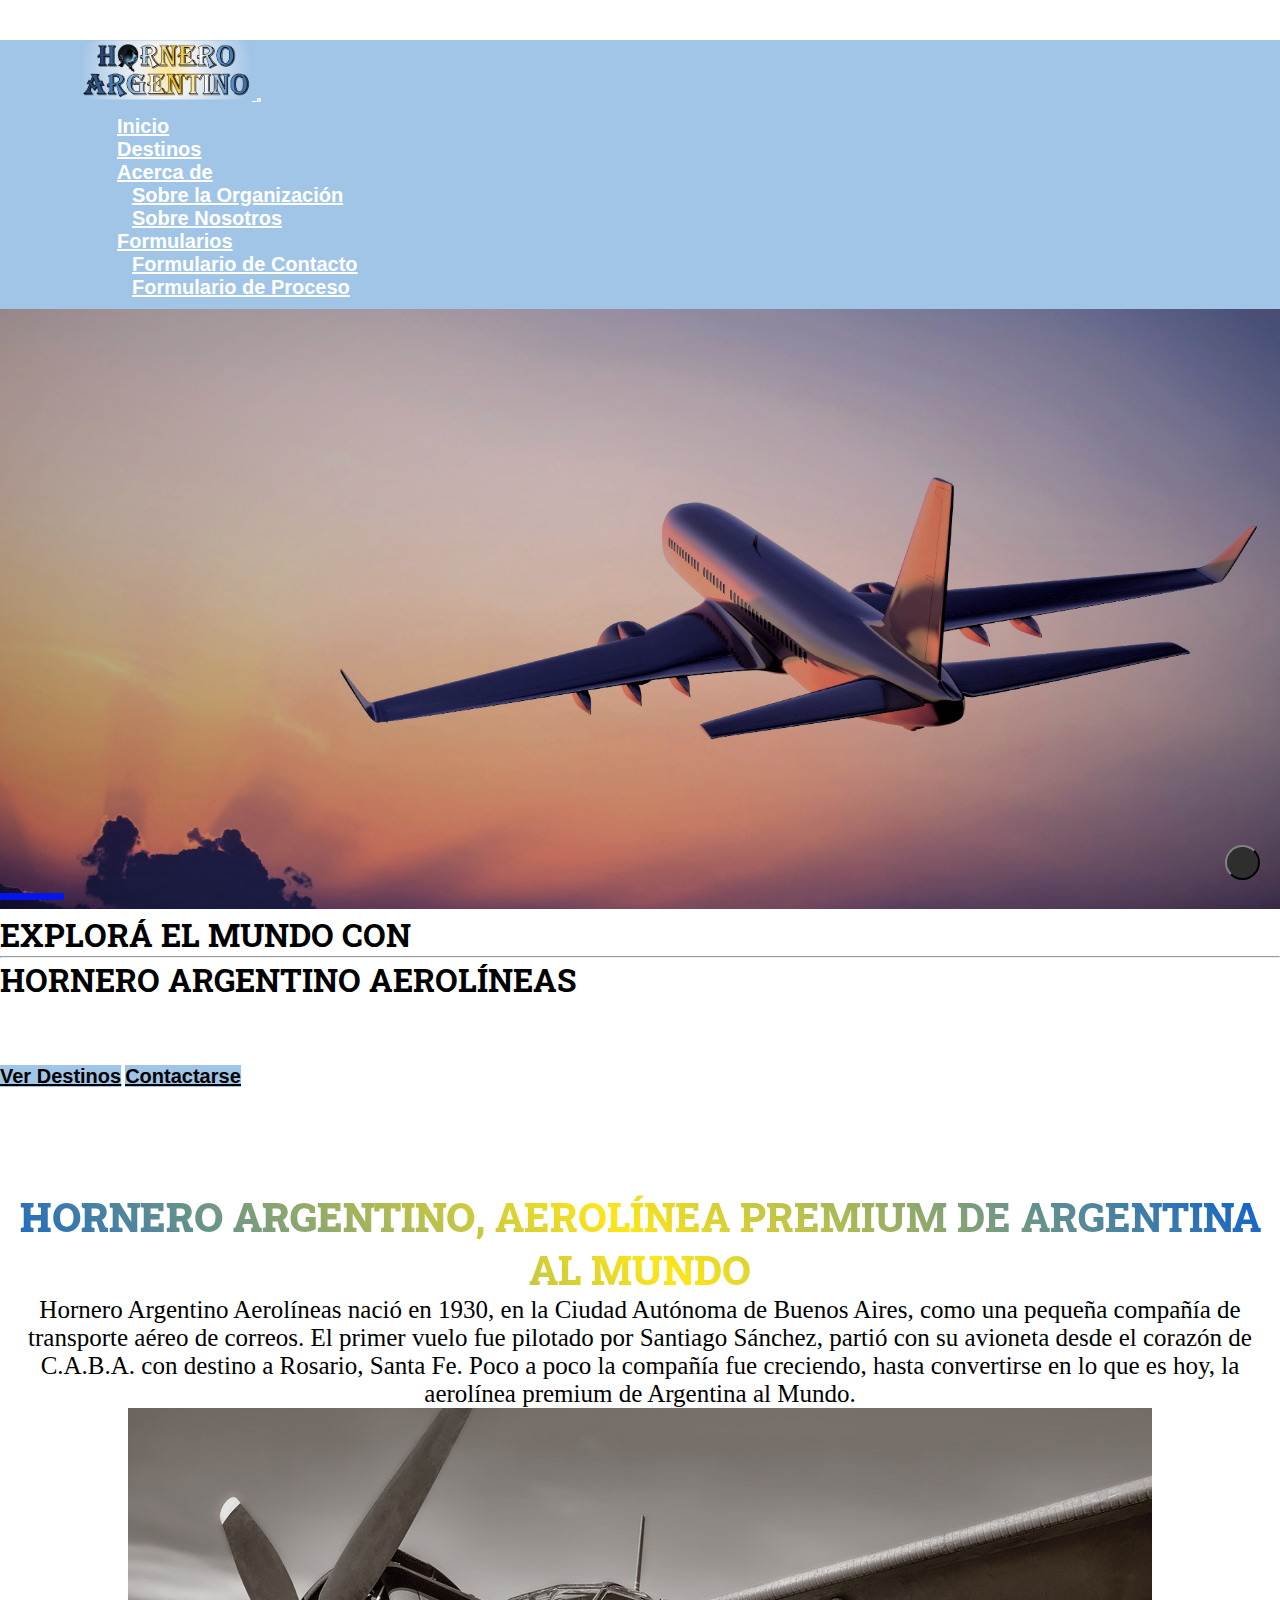
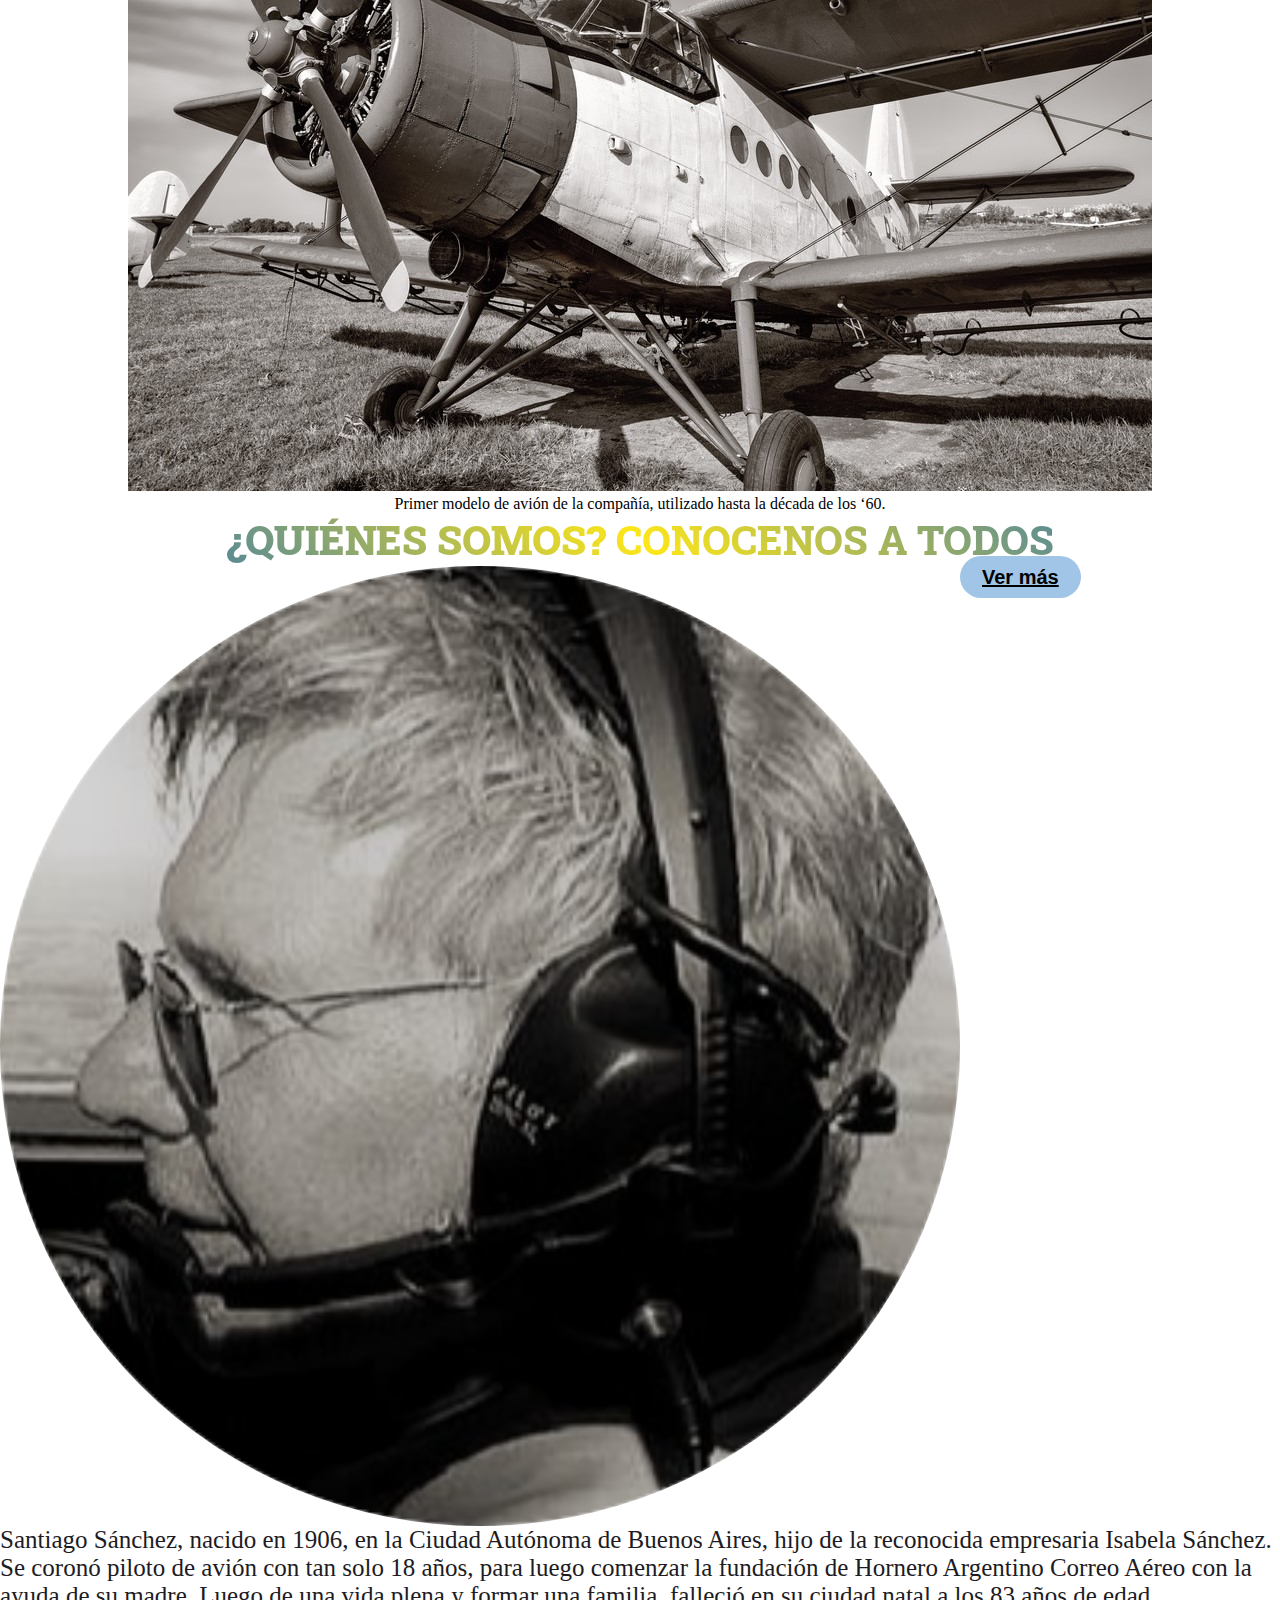
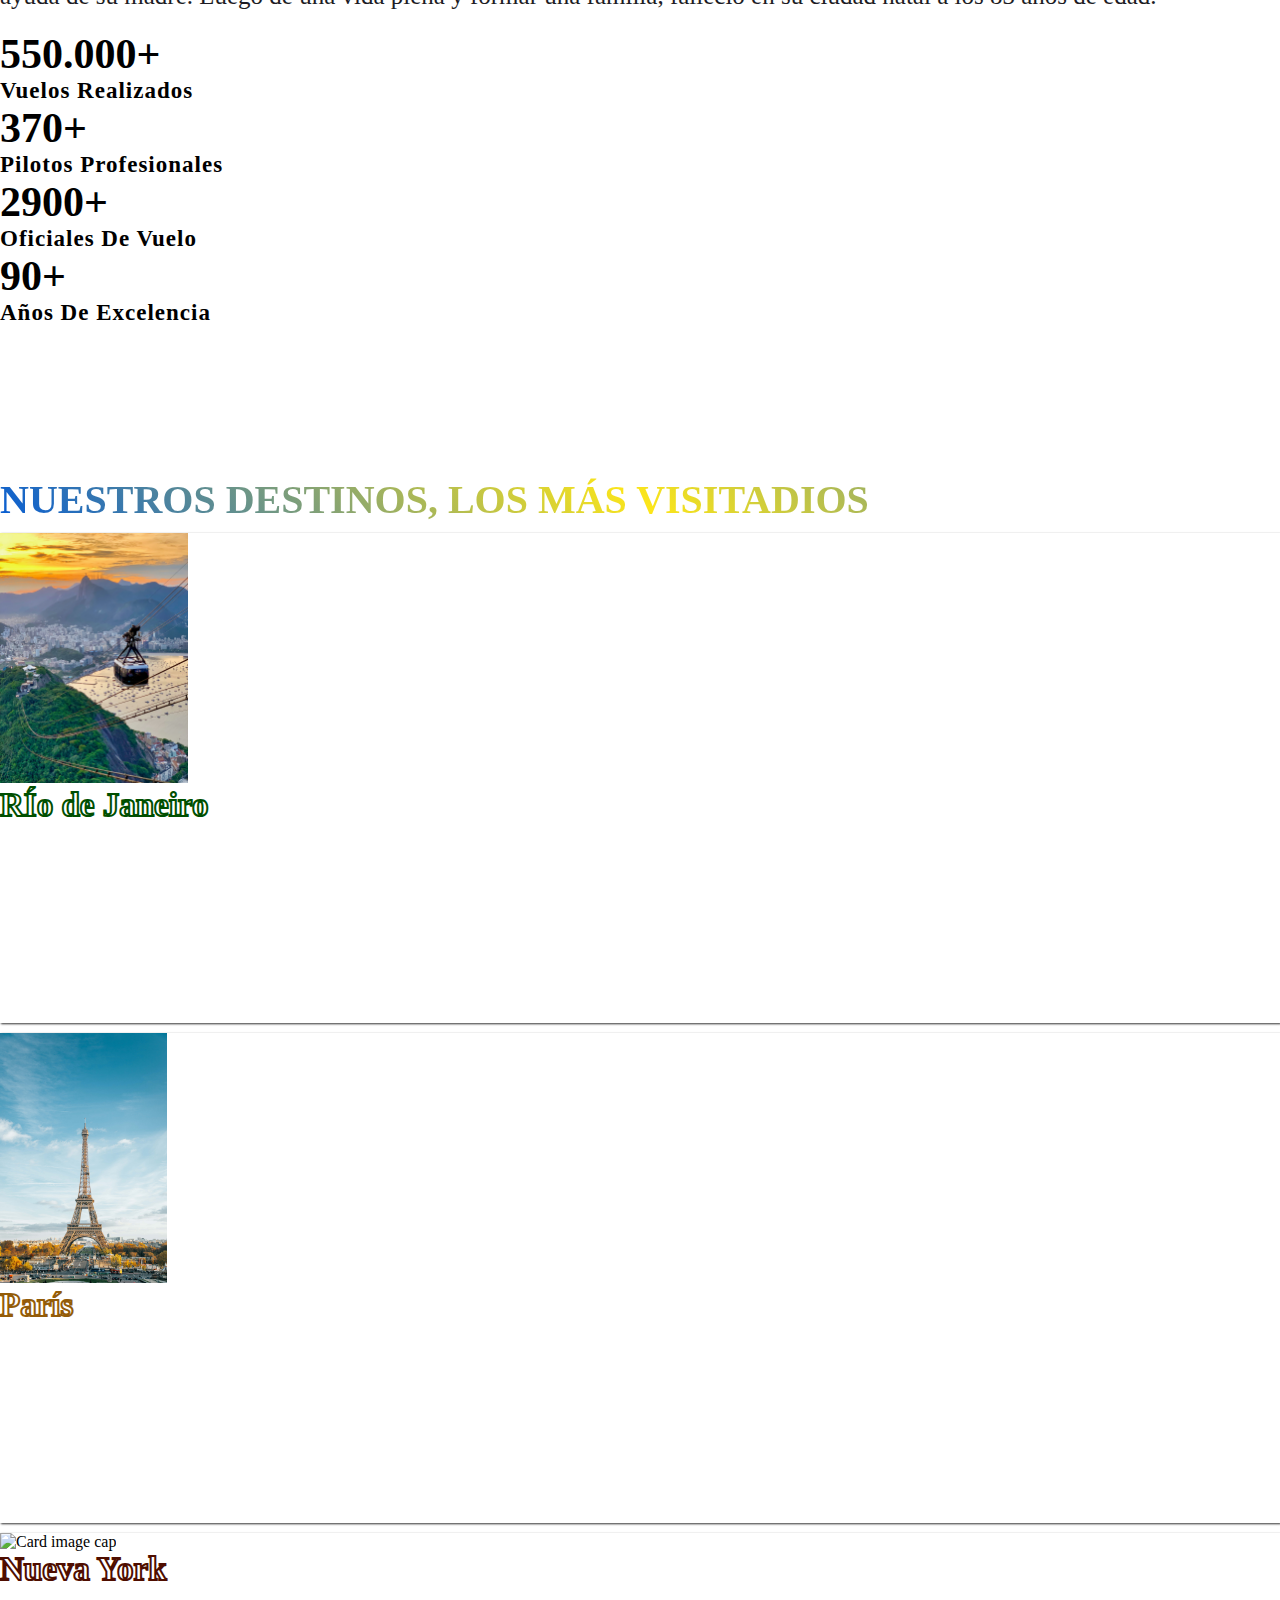
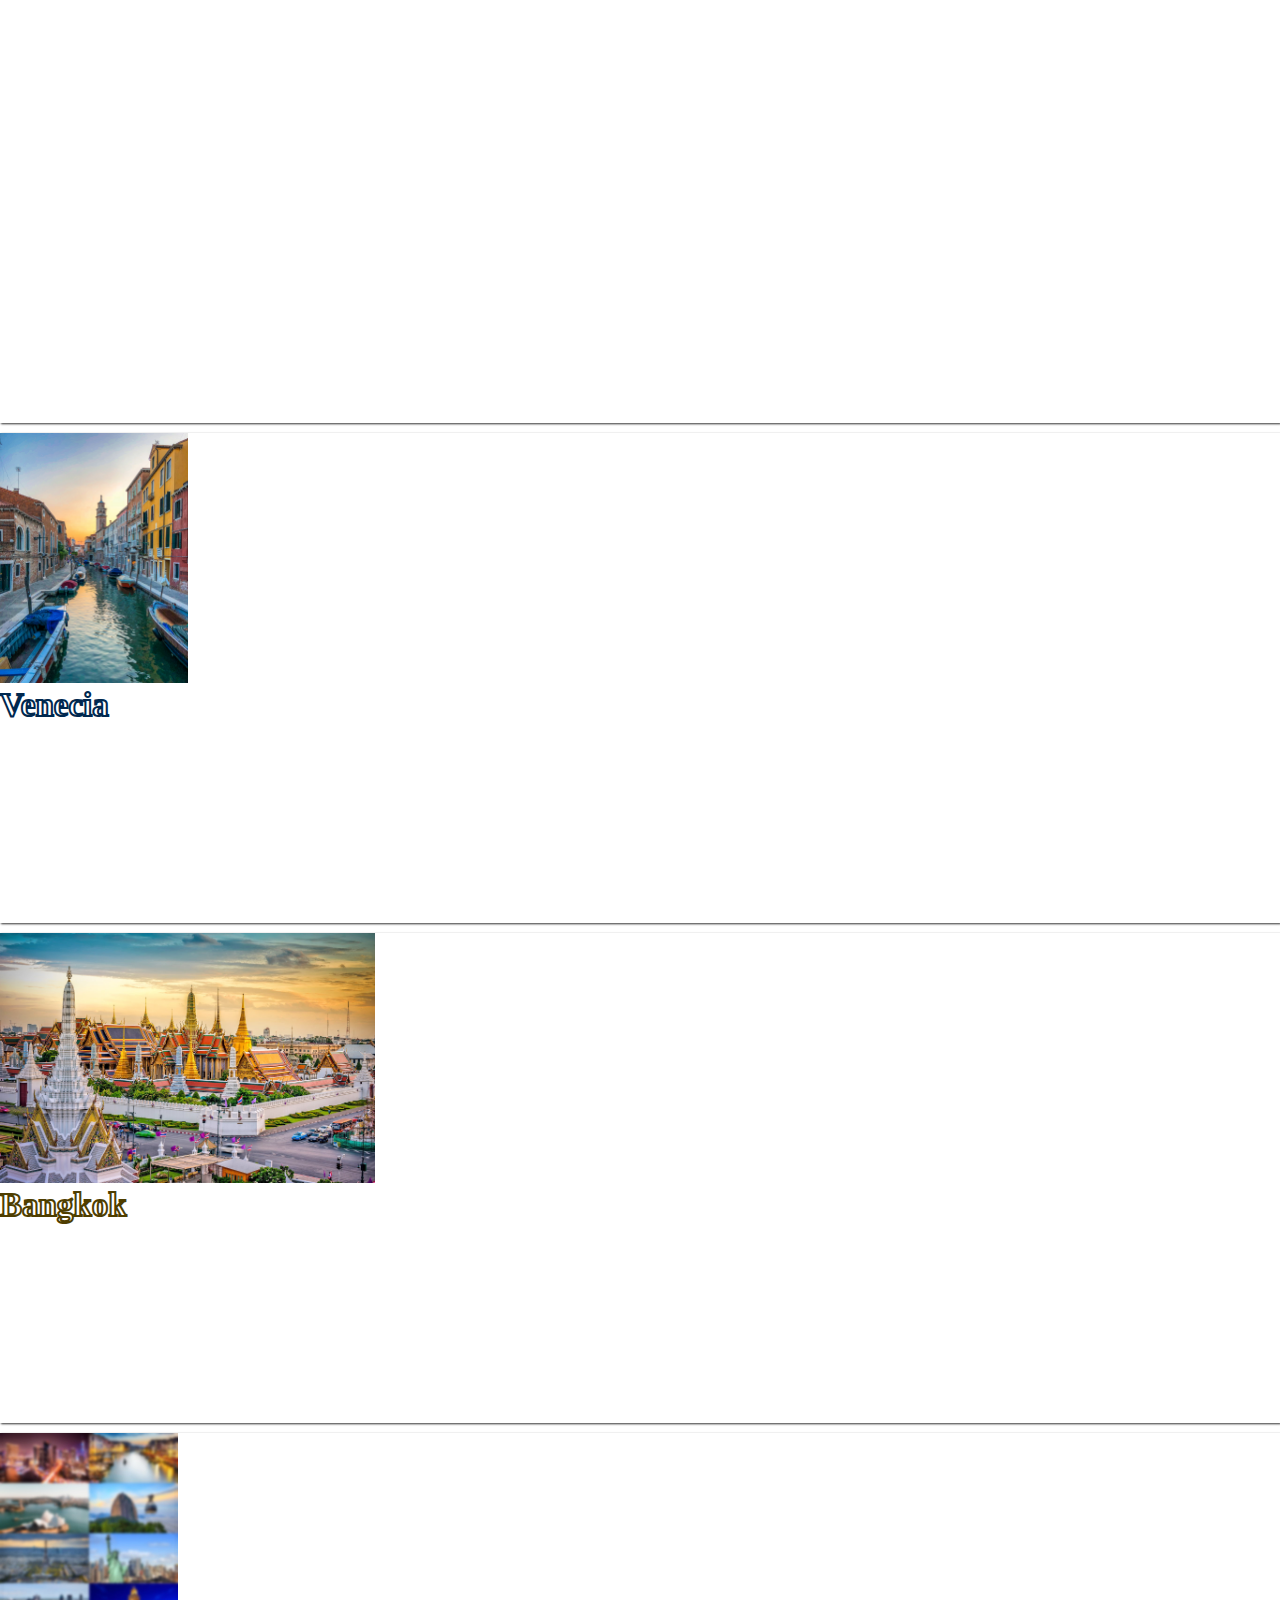
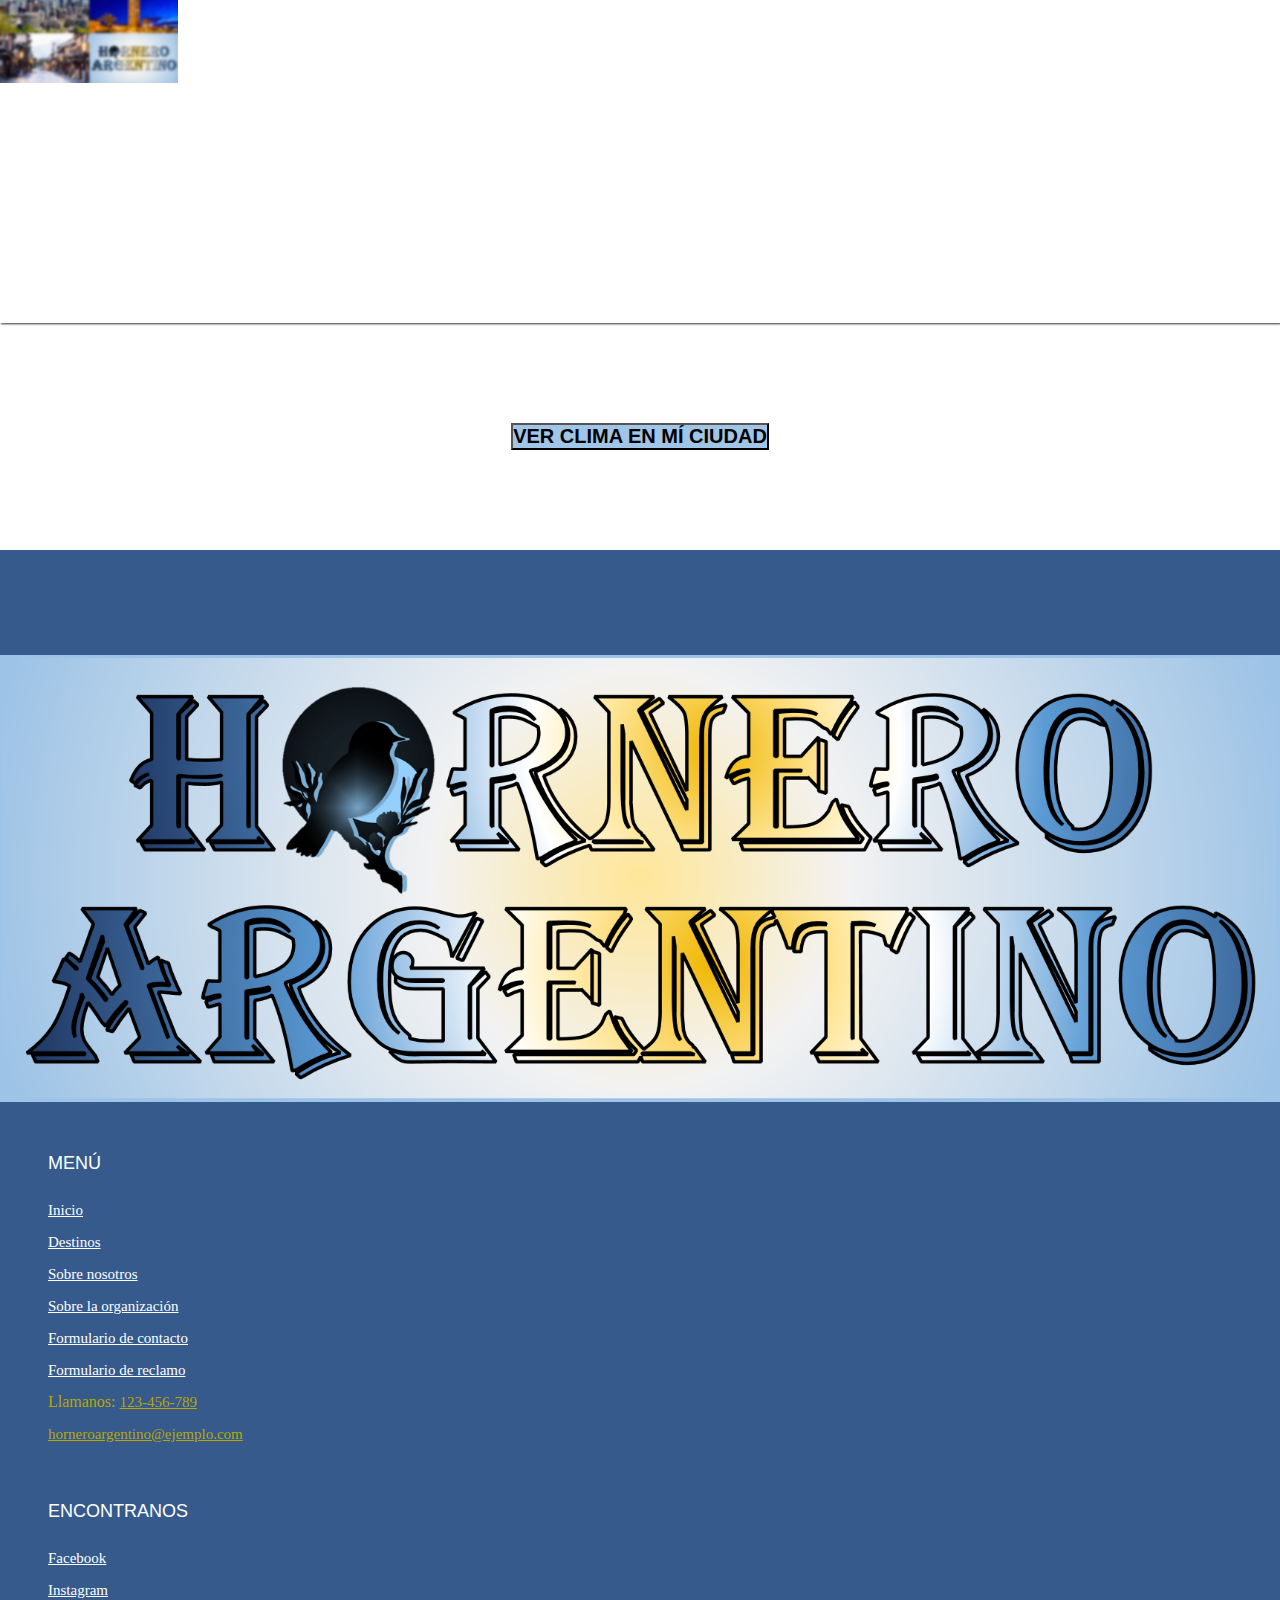
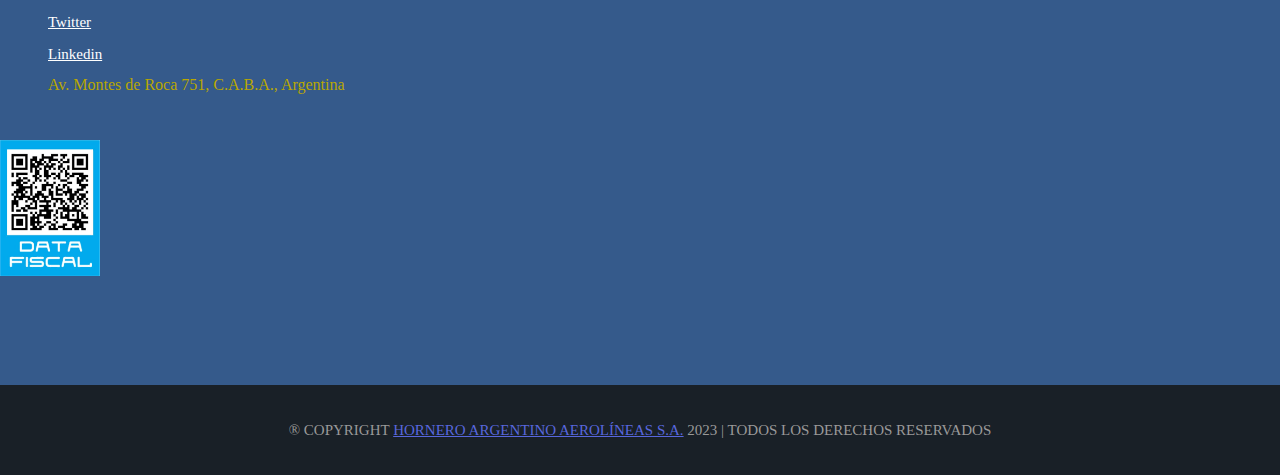
==== index.html @ b60376d1 "index" ====
<!DOCTYPE html>
<html lang="es">

<head>
    <meta charset="UTF-8" />
    <meta http-equiv="X-UA-Compatible" content="IE=edge" />
    <meta name="viewport" content="width=device-width, initial-scale=1.0" />
    <title>HORNERO ARGENTINO | Inicio</title>








    
    <!--    Bootstrap -->
    <link href="https://cdn.jsdelivr.net/npm/bootstrap@5.3.0-alpha2/dist/css/bootstrap.min.css" rel="stylesheet"
        integrity="sha384-aFq/bzH65dt+w6FI2ooMVUpc+21e0SRygnTpmBvdBgSdnuTN7QbdgL+OapgHtvPp" crossorigin="anonymous" />
    <script src="https://cdn.jsdelivr.net/npm/bootstrap@5.3.0-alpha2/dist/js/bootstrap.bundle.js"
        integrity="sha384-qKXV1j0HvMUeCBQ+QVp7JcfGl760yU08IQ+GpUo5hlbpg51QRiuqHAJz8+BrxE/N"
        crossorigin="anonymous"></script>

    <!-- JQUERY -->
    <script src="https://code.jquery.com/jquery-3.6.4.min.js"
        integrity="sha256-oP6HI9z1XaZNBrJURtCoUT5SUnxFr8s3BzRl+cbzUq8=" crossorigin="anonymous"></script>

    <!-- CSS -->
    <link rel="stylesheet" href="./CSS/style.css" />


    <!--   ROBOTO SLAB FONT EXTRA 900 -->
    <link rel="preconnect" href="https://fonts.googleapis.com">
    <link rel="preconnect" href="https://fonts.gstatic.com" crossorigin>
    <link href="https://fonts.googleapis.com/css2?family=Roboto+Slab:wght@900&display=swap" rel="stylesheet">

    <!--   FONTAWESOME -->

    <script src="https://kit.fontawesome.com/43a1bbf0a6.js" crossorigin="anonymous"></script>





</head>

<body>

    <!-- Topbar Start -->
    <div class="container-fluid bg-success fixed-top">
        <div class="row py-2 px-lg-1 container-icons">

            <div class="col-lg-12 text-end text-lg-right">
                <div class="d-inline-flex align-items-center">
                    <a class="text-white px-3" href="">
                        <i class="fab fa-facebook-f icons-redes"></i>
                    </a>
                    <a class="text-white px-3" href="">
                        <i class="fab fa-whatsapp icons-redes"></i>
                    </a>
                    <a class="text-white px-3" href="">
                        <i class="fab fa-instagram icons-redes"></i>
                    </a>
                    <a class="text-white px-3" href="">
                        <i class="fab fa-linkedin-in icons-redes"></i>
                    </a>
                </div>
            </div>
        </div>
    </div>
    <!-- Topbar End -->

    <!--     Header - Nav  -->
    <header>
        <nav class="navbar navbar-expand-lg fixed-top" data-bs-theme="light">
            <div class="container-fluid">
                <a class="navbar-brand" href="#">
                    <img src="./assets/logo completo con fondo color.png" alt="Logo" height="60"
                        class="d-inline-block align-text-top logo" />
                </a>
                <button class="navbar-toggler" type="button" data-bs-toggle="collapse"
                    data-bs-target="#navbarNavDropdown" aria-controls="navbarNavDropdown" aria-expanded="false"
                    aria-label="Toggle navigation">
                    <span class="navbar-toggler-icon"></span>
                </button>
                <div class="collapse navbar-collapse text-black" id="navbarNavDropdown">
                    <ul class="navbar-nav navbarrr">
                        <li class="nav-item border-end border-dark">
                            <a class="nav-link active" aria-current="page" href="#">Inicio</a>
                        </li>
                        <li class="nav-item border-end border-dark">
                            <a class="nav-link" href="./destinos.html">Destinos</a>
                        </li>


                        <li class="nav-item dropdown border-end border-dark">
                            <a class="nav-link dropdown-toggle" href="#" role="button" data-bs-toggle="dropdown"
                                aria-expanded="false">
                                Acerca de
                            </a>
                            <ul class="dropdown-menu">
                                <li>
                                    <a class="dropdown-item" href="#organizacion-go">Sobre la Organización</a>
                                </li>
                                <li>
                                    <a class="dropdown-item" href="./nosotros.html">Sobre Nosotros</a>
                                </li>
                            </ul>
                        </li>




                        <li class="nav-item dropdown">
                            <a class="nav-link dropdown-toggle" href="#" role="button" data-bs-toggle="dropdown"
                                aria-expanded="false">
                                Formularios
                            </a>
                            <ul class="dropdown-menu">
                                <li>
                                    <a class="dropdown-item" href="./formulariocontacto.html">Formulario de Contacto</a>
                                </li>
                                <li>
                                    <a class="dropdown-item" href="./formularioproceso.html">Formulario de Proceso</a>
                                </li>
                            </ul>
                        </li>
                    </ul>
                </div>
            </div>
        </nav>

        <!-- Carousel Start -->
        <div class="container-fluid p-0 contenedor-img" id="start">
            <div id="header-carousel" class="carousel slide carousel-fade" data-bs-ride="carousel">
                <div class="carousel-inner">
                    <div class="carousel-item active">
                        <img class="w-100 img-header" src="./assets/fondo avion ok.jpg" alt="Image">
                        <div class="carousel-caption d-flex flex-column align-items-center justify-content-center">
                            <div class="p-3">
                                <h1 class="display-1 text-white h1">EXPLORÁ EL MUNDO CON<hr>HORNERO ARGENTINO AEROLÍNEAS</h1>
                            </div>


                            <div class="carousel-caption d-flex flex-column align-items-start justify-content-end">
                                <div class="p-3">
                                    <a href="./destinos.html" class="btn btn-primary py-md-3 px-md-5 me-3 rounded-pill"><u>Ver
                                      Destinos</u></a>
                                    <a href="./formulariocontacto.html" class="btn btn-primary py-md-3 px-md-5 rounded-pill"><u>Contactarse</u></a>
                                </div>
                            </div>
                        </div>

                    </div>
                </div>
            </div>
            <!-- Carousel End -->
            
        </header>

<div id="organizacion-go"></div>

        <div class="section-title text-center position-relative pb-5 mb-5 mx-auto barrita-roja"
        style="max-width: 600px;">
    </div>

    <main>

        <section id="organizacion">
            <div class="container-fluid" >
              <h2 class="background-h2"><strong>HORNERO ARGENTINO</strong>, AEROLÍNEA PREMIUM DE ARGENTINA
                AL MUNDO</h2>
                <div class="row text-start roww my-5 text-center">
                  
                    <div class="col-12 col-xl-8 order-first ">
                         <p class="p-text">Hornero Argentino Aerolíneas nació en 1930, en la Ciudad Autónoma de Buenos Aires, 
                          como una pequeña compañía de transporte aéreo de correos. El primer vuelo fue pilotado por Santiago Sánchez, 
                          partió con su avioneta desde el corazón de C.A.B.A. con destino a Rosario, Santa Fe. 
                          Poco a poco la compañía fue creciendo, hasta convertirse en lo que es hoy, la aerolínea premium de Argentina al Mundo.</p>
                    </div>

<!-- DIV QUE CONTIENE A LAS IMAGENES Y TEXTOS DE AVIONES QUE CAMBIAN CON EL TIEMPO -->

<div class="col-12 col-xl-4 col-md-8 col-sm-9 order-last text-center mx-auto" id="divAviones">
  
  <img id="imgAvion" src="./assets/AVIONES/avion1930.jpeg" alt="Evolución aviones"> <p id="textoAvion">Primer modelo de avión de la compañía, 
    utilizado hasta la década de los ‘60.</p>


</div>

<!-- fin DIV QUE CONTIENE A LAS IMAGENES Y TEXTOS DE AVIONES QUE CAMBIAN CON EL TIEMPO -->

            
                </div>
            </div>
        </section>


            <div class="section-title text-center position-relative pb-5 mb-5 mx-auto barrita-roja"
                style="max-width: 600px;">
            </div>

            <!-- about section start -->
            
            <section id="aboutus">
            <div class="container-fluid">
              <h2 class="background-h2"><strong>¿QUIÉNES SOMOS?</strong> CONOCENOS A TODOS</h2>
            </div>
                <div class="about_section layout_padding">
                  
                    <div class="container text-center">
                    
                        <div class="row align-items-center">
                            <div class="col-12 col-xl-4">
                                <div class="text-center"><img src="./assets/primer piloto joven byn-modified.png" class="image_8">
                                </div>
                            </div>
                            
                            <div class="col-12 col-xl-8 text-center">
                                
                                <p class="lorem_text ">Santiago Sánchez</strong>, nacido en 1906, en la Ciudad Autónoma de Buenos Aires,
                                   hijo de la reconocida empresaria Isabela Sánchez. Se coronó piloto de avión con tan solo 18 años, 
                                   para luego comenzar la fundación de Hornero Argentino Correo Aéreo con la ayuda de su madre. Luego 
                                   de una vida plena y formar una familia, falleció en su ciudad natal a los 83 años de edad.</p>
                                <div class="more_bt"><a href="./nosotros.html" class="text-black">Ver más</a></div>
                            </div>
                        </div>
                    </div>
                </div>
              
            </section>


 <!-- Counter -->

 <section class="stat" id="stats">
  <div class="content-box">
    <br><br>
    <div class="container">
      <div class="row text-center">
        <div class="col-md-3">
          <div class="stat-items">
            <i class="fas fa-check-circle"></i>
            <h2><strong><span class="counter text-center">550.000</span><span>+</span></strong></h2>
            <p><strong>Vuelos Realizados</strong></p>
          </div>
        </div>
        <div class="col-md-3">
          <div class="stat-items">
            <i class="fas fa-check-circle"></i>
            <h2><strong><span class="counter text-center">370</span><span>+</span></strong></h2>
            <p><strong>Pilotos Profesionales</strong></p>
          </div>
        </div>
        <div class="col-md-3">
          <div class="stat-items">
            <i class="fas fa-check-circle"></i>
            <h2><strong><span class="counter text-center">2900</span><span>+</span></strong></h2>
            <p><strong>Oficiales De Vuelo</p></strong>
          </div>
        </div>
        <div class="col-md-3">
          <div class="stat-items">
            <i class="fas fa-check-circle"></i>
            <h2><strong><span class="counter text-center">90</span><span>+</span></strong></h2>
            <p><strong>Años De Excelencia</strong></p>
          </div>
        </div>
      </div>
    </div>
  </div>
</section>
  <!-- Counter end -->



<section id="destinos">
<div class="container text-center">
    <h2 class="h2"><strong>NUESTROS DESTINOS</strong>, LOS MÁS VISITADIOS</h2>
	<div class="row">
		<div class="container-fluid justify-content-center contenedor-destinos">
	<div class="row">
        <div class="col-md-6 col-lg-2">
            <div class="card mb card-height position-relative">
              <img class="card-img-top w-100 h-100" src="./assets/rio-de-janeiro.jpg" alt="Card image cap">
              <div class="card-body position-absolute w-100 bottom-0 text-center">
                <h5 class="card-title-rio mb-3"><strong>RÍo de Janeiro</strong></h5>
              </div>
            </div>
          </div>
        <div class="col-md-6 col-lg-2">
            <div class="card mb card-height position-relative">
              <img class="card-img-top w-100 h-100" src="./assets/paris.jpg" alt="Card image cap">
              <div class="card-body position-absolute w-100 bottom-0 text-center">
                <h5 class="card-title-paris mb-3"><strong>París</strong></h5>
              </div>
            </div>
          </div>
        <div class="col-md-6 col-lg-2">
            <div class="card mb card-height position-relative">
              <img class="card-img-top w-100 h-100" src="./assets/new-york.jpg" alt="Card image cap">
              <div class="card-body position-absolute w-100 bottom-0 text-center">
                <h5 class="card-title-ny mb-3"><strong>Nueva York</strong></h5>
              </div>
            </div>
          </div>
        <div class="col-md-6 col-lg-2">
            <div class="card mb card-height position-relative">
              <img class="card-img-top w-100 h-100" src="./assets/vencecia.jpg" alt="Card image cap">
              <div class="card-body position-absolute w-100 bottom-0 text-center">
                <h5 class="card-title-ven mb-3"><strong>Venecia</strong></h5>
              </div>
            </div>
          </div>
        <div class="col-md-6 col-lg-2">
            <div class="card mb card-height position-relative">
              <img class="card-img-top w-100 h-100" src="./assets/Bangkok_imagen1.jpg" alt="Card image cap">
              <div class="card-body position-absolute w-100 bottom-0 text-center">
                <h5 class="card-title-ban mb-3"><strong>Bangkok</strong></h5>
              </div>
            </div>
          </div>
        <div class="col-md-6 col-lg-2">
            <div class="card mb card-height position-relative">
              <img class="card-img-top w-100 h-100" src="./assets/destinosdesenfocados.jpg" alt="Card image cap">
              <div class="card-body position-absolute w-100 bottom-0 text-center">
                <h5 class="card-title-ver mb-3"><a href="./destinos.html">Ver todos</a></h5>
              </div>
            </div>
          </div>
          
          
          
	</div>
</div>
	</div>
</div>
</section>



<button  type="button" onclick="mostrarClima()" class="button-clima btn btn-warning">VER CLIMA EN MÍ CIUDAD</button>

<section id="sec-clima" class="text-center" style="display:none;">
  <div id="ww_5d234e258fcb4" v='1.3' loc='auto' a='{"t":"responsive","lang":"es","sl_lpl":1,"ids":["wl893"],"font":"Times","sl_ics":"one_a","sl_sot":"celsius","cl_bkg":"image","cl_font":"#FFFFFF","cl_cloud":"#FFFFFF","cl_persp":"#81D4FA","cl_sun":"#FFC107","cl_moon":"#FFC107","cl_thund":"#FF5722"}'><a href="https://weatherwidget.org/es/android-app/" id="ww_5d234e258fcb4_u" target="_blank">weatherwidget.org/es/android-app</a></div><script async src="https://app1.weatherwidget.org/js/?id=ww_5d234e258fcb4"></script>
</section>

<script>
  function mostrarClima() {
    var seccionClima = document.getElementById("sec-clima");
    seccionClima.style.display = "block";
  }
</script>




    </main>


    <footer class="footer-area footer--light">
        <div class="footer-big">
          <!-- start .container -->
          <div class="container">
            <div class="row">
              <div class="col-md-3 col-12">
                <div class="footer-widget">
                  <div class="widget-about">
                    <img src="./assets/logo completo con fondo color.png" alt="" class="img-fluid">
                  </div>
                </div>
                <!-- Ends: .footer-widget -->
              </div>
              <!-- end /.col-md-4 -->
              <div class="col-md-3 col-sm-4 text-center">
                <div class="footer-widget">
                  <div class="footer-menu footer-menu--1">
                    <h4 class="footer-widget-title">MENÚ</h4>
                    <ul>
                      <li>
                        <a href="#">Inicio</a>
                      </li>
                      <li>
                        <a href="#">Destinos</a>
                      </li>
                      <li>
                        <a href="#">Sobre nosotros</a>
                      </li>
                      <li>
                        <a href="#">Sobre la organización</a>
                      </li>
                      <li>
                        <a href="#">Formulario de contacto</a>
                      </li>
                      <li>
                        <a href="#">Formulario de reclamo</a>
                      </li>
                    </ul>
                    <ul class="contact-details">
                      <li>
                        <span class="icon-earphones"></span> Llamanos:
                        <a href="tel:344-755-111">123-456-789</a>
                      </li>
                      <li>
                        <span class="icon-envelope-open"></span>
                        <a href="mailto:horneroargentino@ejemplo.com">horneroargentino@ejemplo.com</a>
                      </li>
                    </ul>
                  </div>
                  <!-- end /.footer-menu -->
                </div>
                <!-- Ends: .footer-widget -->
              </div>
              <!-- end /.col-md-3 -->

              
      
              <div class="col-md-3 col-sm-4 text-center">
                <div class="footer-widget">
                  <div class="footer-menu">
                    <h4 class="footer-widget-title">ENCONTRANOS</h4>
                    <ul>
                      <li>
                        <a href="#">Facebook</a>
                      </li>
                      <li>
                        <a href="#">Instagram</a>
                      </li>
                      <li>
                        <a href="#">Twitter</a>
                      </li>
                      <li>
                        <a href="#">Linkedin</a>
                      </li>
                      <li>
                        <p class="pfooter">Av. Montes de Roca 751, C.A.B.A., Argentina</p>
                      </li>
                    </ul>
                  </div>
                  <!-- end /.footer-menu -->
                </div>
                <!-- Ends: .footer-widget -->
              </div>
              <!-- end /.col-lg-3 -->
      
              <div class="col-md-3 col-sm-4">
                <div class="footer-widget">
                  <div class="footer-menu no-padding">
                    <h4 class="footer-widget-title text-center"></h4>
                    <ul>
                      <li class="text-center">
                        <img src="./assets/data fiscal.png" alt="código qr" width="100">
                      </li>
                  
                    </ul>
                  </div>
                  <!-- end /.footer-menu -->
                </div>
                <!-- Ends: .footer-widget -->
              </div>
              <!-- Ends: .col-lg-3 -->
      
            </div>
            <!-- end /.row -->
          </div>
          <!-- end /.container -->
        </div>
        <!-- end /.footer-big -->
      
        <div class="mini-footer">
          <div class="container">
            <div class="row">
              <div class="col-md-12">
                <div class="copyright-text">
                  <p>® COPYRIGHT
                    <a href="#">HORNERO ARGENTINO AEROLÍNEAS S.A.</a> 2023 | TODOS LOS DERECHOS RESERVADOS
                  </p>
                </div>
      
 <!-- Back to top -->
 <a href="#start">
    <div id="back-to-top" class="back-to-top" >
        <button class="btn btn-dark" title="Back to Top" style="display: block;" >   
            <i class="fa fa-angle-up"></i>
        </button>
    </a>
    </div>
    <!-- End Back to top -->


              </div>
            </div>
          </div>
        </div>
      </footer>







    <script src="https://cdn.jsdelivr.net/npm/@popperjs/core@2.11.7/dist/umd/popper.min.js"
        integrity="sha384-zYPOMqeu1DAVkHiLqWBUTcbYfZ8osu1Nd6Z89ify25QV9guujx43ITvfi12/QExE"
        crossorigin="anonymous"></script>
    <script src="https://cdn.jsdelivr.net/npm/bootstrap@5.3.0-alpha3/dist/js/bootstrap.min.js"
        integrity="sha384-Y4oOpwW3duJdCWv5ly8SCFYWqFDsfob/3GkgExXKV4idmbt98QcxXYs9UoXAB7BZ"
        crossorigin="anonymous"></script>




    <!--  CODIGO DE VENTANA EMERGENTE -->

<!--        <div id="cookie-popup">
    <div id="cookie-container">
        <h2>Este sitio web utiliza cookies</h2>
        <p>Para brindarle la mejor experiencia, utilizamos cookies. Para continuar y visualizar nuestro sitio web, por favor acepte el uso de cookies.</p>
        <button id="accept-cookies">Aceptar</button>
    </div>
</div> -->
    <!-- FIN CODIGO DE VENTANA EMERGENTE -->

    <script src="./js/main.js"></script>

<!-- partial -->
<script src='https://cdnjs.cloudflare.com/ajax/libs/jquery/2.2.4/jquery.min.js'></script>
<script src='https://cdnjs.cloudflare.com/ajax/libs/waypoints/2.0.3/waypoints.min.js'></script>
<script src='https://cdnjs.cloudflare.com/ajax/libs/Counter-Up/1.0.0/jquery.counterup.min.js'></script><script  src="./js/script.js"></script>


</body>

</html>
---- CSS/style.css ----
* {
  margin: 0;
  padding: 0;
}


/* Navbar  */
.logo {
  border-radius: 10px;
}

.icons-redes:hover {
  color: black;
}

.navbarrr {
  margin-left: 5rem;
}

.navbar-brand {
  margin-left: 5rem;
}

.container-icons {
  background-color: #355A8B;
}
.d-inline-flex{
  margin-right: 100px;
}
nav {
  margin-top: 2.5rem;
  font-size: 1.2rem;
}

.navbar {
  background-color: #a1c5e7;
}

nav li {
  padding: 0 15px;
}

.border-end {
  color: black;
}


-----------------------

.contenedor-img {
  margin-top: 7.9rem;

}

.img-header{
max-width: 100%;
}

@media (max-width:1450px) {
  .img-header{
    height: 600px
    }
}

.h1 {
  font-size: 4rem;
  margin-bottom: 4rem;
  font-family: 'Roboto Slab', serif;
}

  .carousel-caption {
    top: 0;
    left: 0;
    right: 0;
    bottom: 0;
    z-index: 1;
}

@media (max-width: 1450px) {
    .carousel-caption h5 {
        font-size: 2rem;
    }

    .carousel-caption h1 {
        font-size: 2rem;
    }
}

/* Organizacion  */

.background-h2 {
  font-size: 50px;
  font-weight: 900;
  position: relative;
  justify-content: center;
  text-align: center;
  flex-direction: column;
  font-family: "Roboto Slab", serif;
  background-image: linear-gradient(
    45deg,
    #00275c 50%,
    #ffcc00 100%,
    #00275c 100%
  );
  color: white;
}


#organizacion {
  background-color: white;
  margin-top: 6.4rem;
  text-align: center;
}

.h2 .roww {
  margin-left: 3rem;
}

.img-carouselsito {
  max-width: 100%;
  height: 300px;
}

.my-carousel {
  width: 100%;
}

@media (max-width: 450px) {
  .my-carousel {
   max-width: 100%; /* o la altura que desees */
  }
}

.p-text {
  font-size: 25px;
  font-family:"roboto" serif ;
}
.text-black{
     background-color: #A1C5E7;
     color: #000;
     font-family: sans-serif;
     font-size: 20px;
     font-weight: bold;
     border-radius: 50px;
     padding: 10px 22px;
     transition: transform 0.3s ease;
}

  
.carousel-item img {
  max-height: 900px; /* ajusta la altura según tus necesidades */
  object-fit: cover; /* ajusta la relación de aspecto de la imagen */
}

.btn-primary {
  background-color: #A1C5E7;
  color: #000;
  font-family: sans-serif;
  font-size: 20px;
  font-weight: bold;
}
.btn-primary:hover{
  background-color: #00275C;
}
.background-h2{
  background-image: linear-gradient(45deg, #065cd4, #fde619,  #065cd4 );
  background-clip: text;
  -webkit-background-clip: text;
  color: transparent;
  font-size: 40px;
  font-weight: 800;
}

/* HR DIVISOR */






/* CSS DE VENTANA EMERGENTE */


#cookie-popup {
  position: fixed;
  top: 0;
  left: 0;
  right: 0;
  bottom: 0;
  background-color: rgba(0, 0, 0, 0.5);
  display: flex;
  justify-content: center;
  align-items: center;
  z-index: 999;
  backdrop-filter: blur(5px);
}

#cookie-container {
  background-color: #fff;
  padding: 20px;
  border-radius: 5px;
  text-align: center;
}

#accept-cookies {
  background-color: #4CAF50;
  color: white;
  border: none;
  padding: 10px;
  font-size: 16px;
  cursor: pointer;
}

#accept-cookies:hover {
  background-color: #3e8e41;
}

/* FIN CSS DE VENTANA EMERGENTE */












     /*** BARRITA DIVISORA ***/
     .section-title::before {
      position: absolute;
      content: "";
      width: 150px;
      height: 7px;
      left: 0;
      bottom: 0;
      background: var(--dark);
      border-radius: 2px;
    }
    
    .section-title.text-center::before {
      left: 50%;
      margin-left: -75px;
    }
    
    .section-title.section-title-sm::before {
      width: 90px;
      height: 10px;
    }
    
    .section-title::after {
      position: absolute;
      content: "";
      width: 5%;
      height: 7px;
      bottom: 0px;
      background: rgb(6, 21, 233);
      -webkit-animation: section-title-run 5s infinite linear;
      animation: section-title-run 5s infinite linear;
    }
    
    
    .section-title.section-title-sm::after {
      width: 4px;
      height: 3px;
    }
    
    .section-title.text-center::after {
      -webkit-animation: section-title-run-center 5s infinite linear;
      animation: section-title-run-center 5s infinite linear;
    }
    
    .section-title.section-title-sm::after {
      -webkit-animation: section-title-run-sm 5s infinite linear;
      animation: section-title-run-sm 5s infinite linear;
    }
    
    @-webkit-keyframes section-title-run {
      0% {left: 0; } 50% { left : 145px; } 100% { left: 0; }
    }
    
    @-webkit-keyframes section-title-run-center {
      0% { left: 50%; margin-left: -75px; } 50% { left : 50%; margin-left: 45px; } 100% { left: 50%; margin-left: -75px; }
    }
    
    @-webkit-keyframes section-title-run-sm {
      0% {left: 0; } 50% { left : 85px; } 100% { left: 0; }
    }



/* NOSOTROS */

#aboutus {
  margin-bottom: 500px;
}

    .about_section{
      width: 100%;
      float: left;
  }
  .advisor_section_2 {
      width: 100%;
      float: left;
  }
  .image_8{
      width: 75%;
      float: left;
      border-radius: 50%;
  }

@media (max-width:1199px) {
.image_8 {
  height: 300px;
  width: 300px;
  float: none;
}
}

  .about_taital{
      width: 100%;
      float: left;
      font-size: 40px;
      color: #1d1c24;
      font-weight: bold;
  }
  .lorem_text {
      width: 100%;
      float: left;
      font-size: 25px;
      color: #1d1c24;
      margin-left: 0px;
      padding-bottom: 20px;
     font-family:"roboto" serif ;
  }
 


/* CARDS DESTINOS */


.card {
  margin-top: 10px;
}

  .mb.card-body{
    text-align: center;
}
.mb.btn{
    border-radius: 0;
    box-shadow: 0.5px 1px 2px hsla(0, 0%, 20%, 1);
}
.mb.btn:hover{
    transform: translateY(-2px);
    box-shadow: 2px 2px 5px hsla(0, 0%, 20%, 1);
}
.mb.card{
    border-radius: 0px / 0px;
    overflow: hidden;
    box-shadow: 0.5px 1px 2px hsla(0, 0%, 20%, 1);
}

.card-height {
  height: 490px; /* ajusta la altura según tus necesidades */
}

.card-img-top {
  object-fit: cover;
  height: 250px; /* ajusta la altura según tus necesidades */
}

.card-title-rio {
  color: white;
  font-size: 33px;
  -webkit-text-stroke: 2px rgb(0, 79, 0);
}

.card-title-paris {
  color: white;
  font-size: 33px;
  -webkit-text-stroke: 2px rgb(148, 92, 8);
}

.card-title-ny {
  color: white;
  font-size: 33px;
  -webkit-text-stroke: 2px rgb(79, 14, 0);
}

.card-title-ven {
  color: white;
  font-size: 33px;
  -webkit-text-stroke: 2px rgb(0, 40, 79);
}


.card-title-ban {
  color: white;
  font-size: 33px;
  -webkit-text-stroke: 2px rgb(79, 62, 0);
}

.card-title-ver {
  color: rgb(0, 0, 0);
  font-size: 20px;
  
}


/* FOOTER */

@import url(https://fonts.googleapis.com/css?family=Rubik:300,400,500,700);

ul {
 padding:0;
 margin:0
}
li {
 list-style:none
}
a:focus,a:hover {
 text-decoration:none;
 -webkit-transition:.3s ease;
 -o-transition:.3s ease;
 transition:.3s ease
}
a:focus {
 outline:0
}
img {
 max-width:100%
}
.pfooter {
 font-size:16px;
 line-height:30px;
 color:white;
 font-weight: 300px;
}
h4 {
 font-family:Rubik,sans-serif;
 margin:0;
 font-weight:400;
 padding:0;
 color:white;
}
a {
 color:white;
}
.no-padding {
 padding:0!important
}

footer {
  margin-top: 100px;

}

.footer-big {
 padding:105px 0 65px 0
}
.footer-big .footer-widget {
 margin-bottom:40px
}
.footer--light {
 background:#355A8B
}
.footer-big .footer-menu ul li a,.footer-big p,.footer-big ul li {
 color:white;
}

.footer-big .footer-menu .contact-details li a,.footer-big p,.footer-big ul li {
  color:#B9A700;
 }

.footer-menu {
 padding-left:48px
}
.footer-menu ul li a {
 font-size:15px;
 line-height:32px;
 -webkit-transition:.3s;
 -o-transition:.3s;
 transition:.3s
}
.footer-menu ul li a:hover {
 color:#B9A700
}
.footer-menu--1 {
 width:100%
}
.footer-widget-title {
 line-height:42px;
 margin-bottom:10px;
 font-size:18px
}
.mini-footer {
 background:#192027;
 text-align:center;
 padding:32px 0
}
.mini-footer p {
 margin:0;
 line-height:26px;
 font-size:15px;
 color:#999
}
.mini-footer p a {
 color:#5867dd
}
.mini-footer p a:hover {
 color:#34bfa3
}
.widget-about img {
 display:block;
 margin-bottom:30px
}
.widget-about p {
 font-weight:400
}
.widget-about .contact-details {
 margin:30px 0 0 0
}
.widget-about .contact-details li {
 margin-bottom:10px
}
.widget-about .contact-details li:last-child {
 margin-bottom:0
}
.widget-about .contact-details li span {
 padding-right:12px
}
.widget-about .contact-details li a {
 color:white;
}
@media (max-width:991px) {
 .footer-menu {
  padding-left:0
 }
}

.back-to-top {
  position: relative;
  z-index: 2; }
  .back-to-top .btn-dark {
    width: 35px;
    height: 35px;
    border-radius: 50%;
    padding: 0;
    position: fixed;
    bottom: 20px;
    right: 20px;
    background: #2e2e2e;
    border-color: #2e2e2e;
    display: none;
    z-index: 999;
    -webkit-transition: all 0.3s linear;
    -o-transition: all 0.3s linear;
    transition: all 0.3s linear; }
    .back-to-top .btn-dark:hover {
      cursor: pointer;
      background: #FA6742;
      border-color: #FA6742; }





      #sec-clima {
        margin: 100px 0;
      }

      .button-clima {
        display: block;
        margin: 0 auto;
        margin-top: 100px;
        background-color: #A1C5E7;
        color: #000;
        font-family: sans-serif;
        font-size: 20px;
        font-weight: bold;
      }
      .about_taital{
        background-image: linear-gradient(45deg, #065cd4, #fde619,  #065cd4 );
        background-clip: text;
        -webkit-background-clip: text;
        color: transparent;
        font-weight: 800;
      }
      .h2{
        background-image: linear-gradient(45deg, #065cd4, #fde619,  #065cd4 );
        background-clip: text;
        -webkit-background-clip: text;
        color: transparent;
        font-size: 40px;
        font-weight: 800;
      }
      .card-title{
        font-family: 'Cinzel', serif;
        font-size: 22px;
        font-weight: 800;
      }




      /* Counter */  

.stat {
  background: url(../assets/imagennubes.png);
  background-repeat: no-repeat;
  padding-top: 50px;
     padding-bottom: 50px;
        background-attachment: fixed;
        background-size: cover;
         margin-top: 0.1rem;
        }
               .stat i {
                 font-size: 50px;
                 color: #000000;
                 
               }
               
               .stat-items h2 {
                 font-size: 42px;
                 color: #000000;
               }
               .stat p {
                 font-weight: 600;
                 font-size: 23px;
                 letter-spacing: 1px;
                 color: #000000;
               }
               
               .stat i:hover {
                 color: #B9A700;
               }

               #stats {
                margin-top: 100px;
                margin-bottom: 100px;
               }

               @media screen and (max-width: 1200px) {
                #aboutus {
                  margin-bottom: 700px;
                }
              }
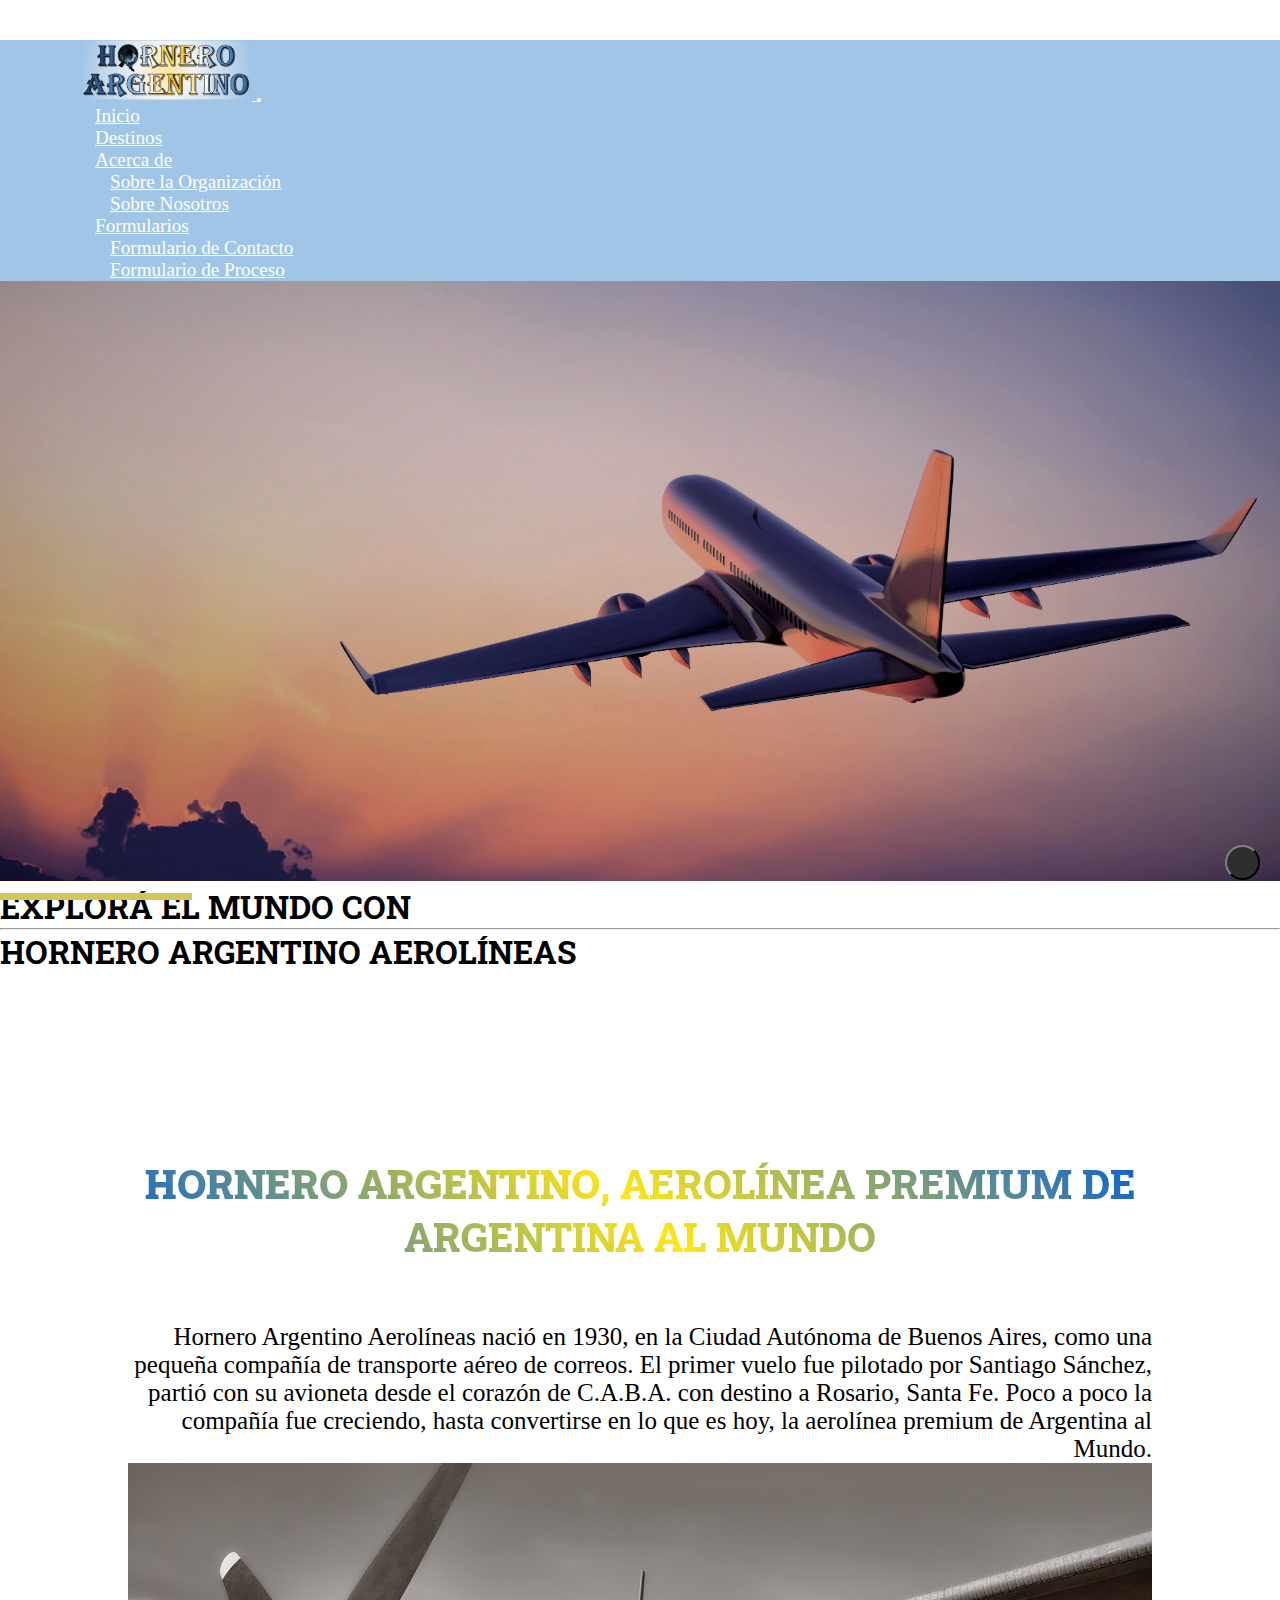
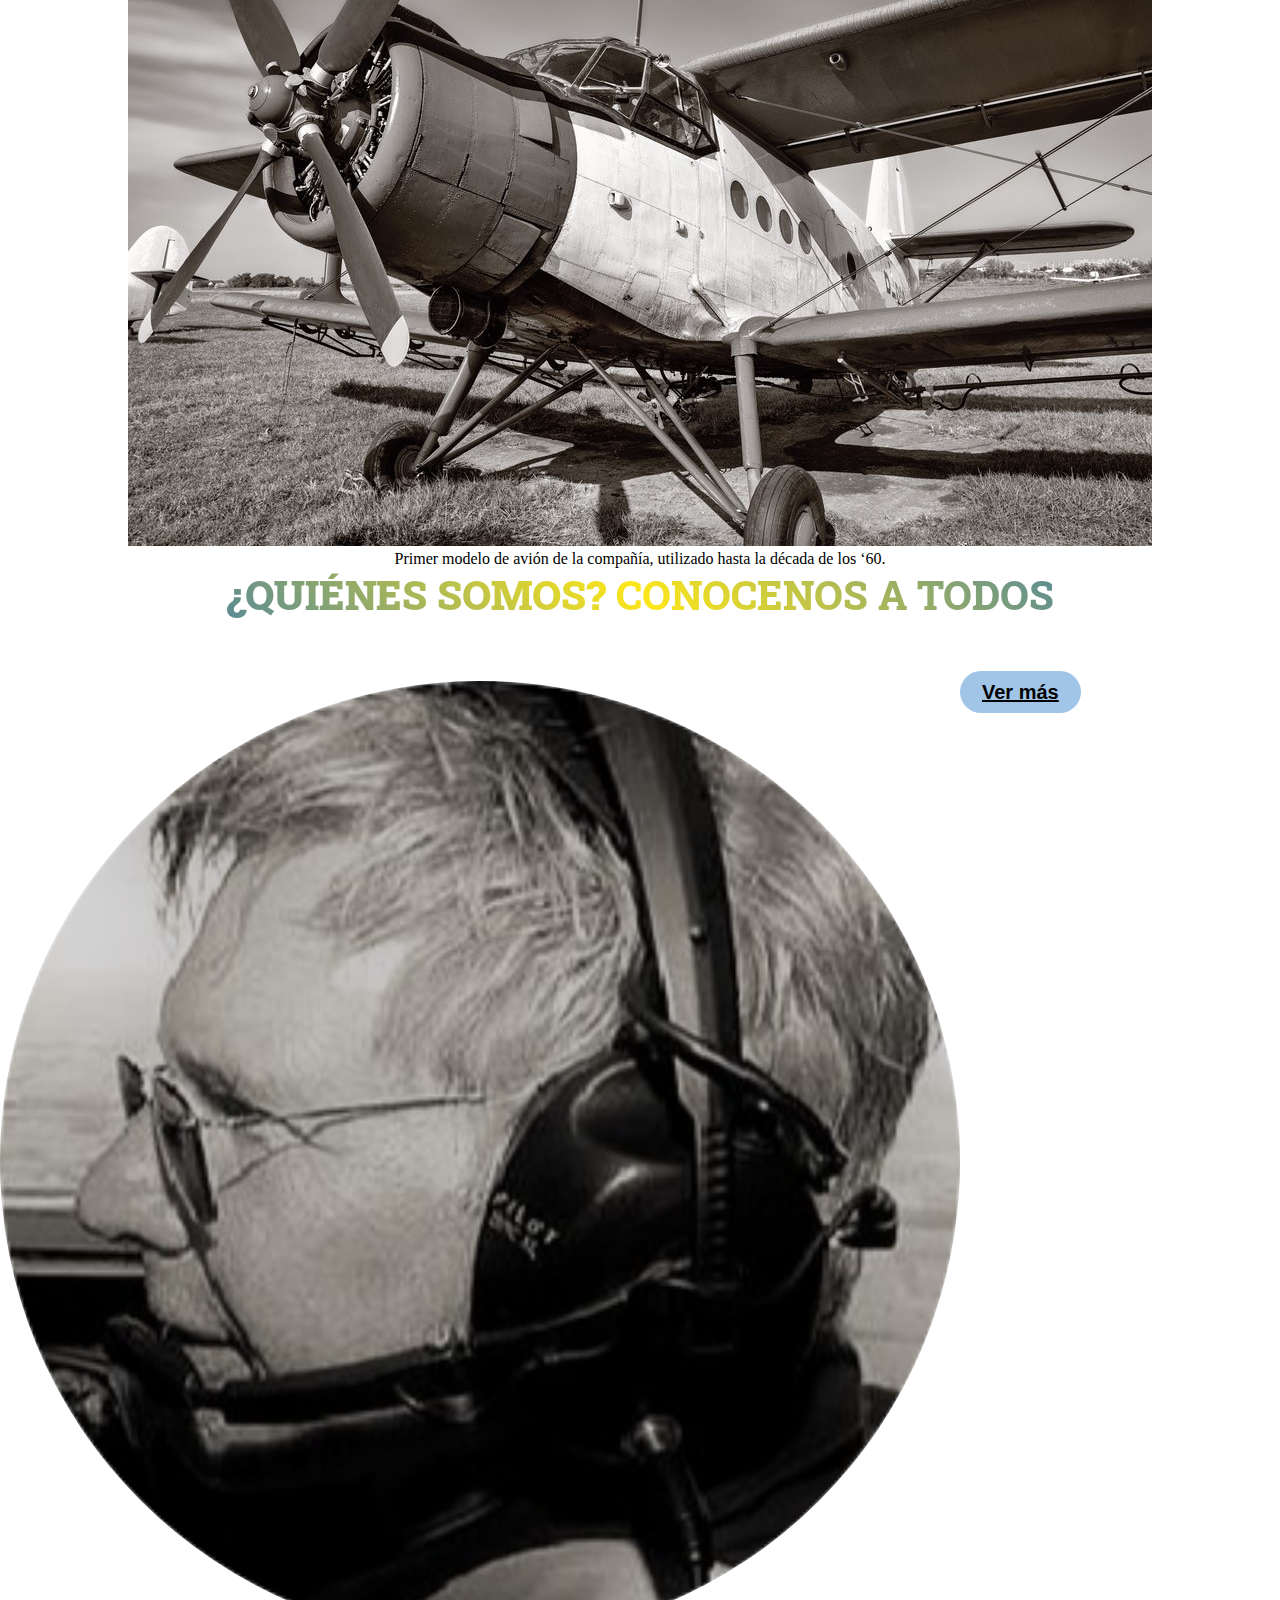
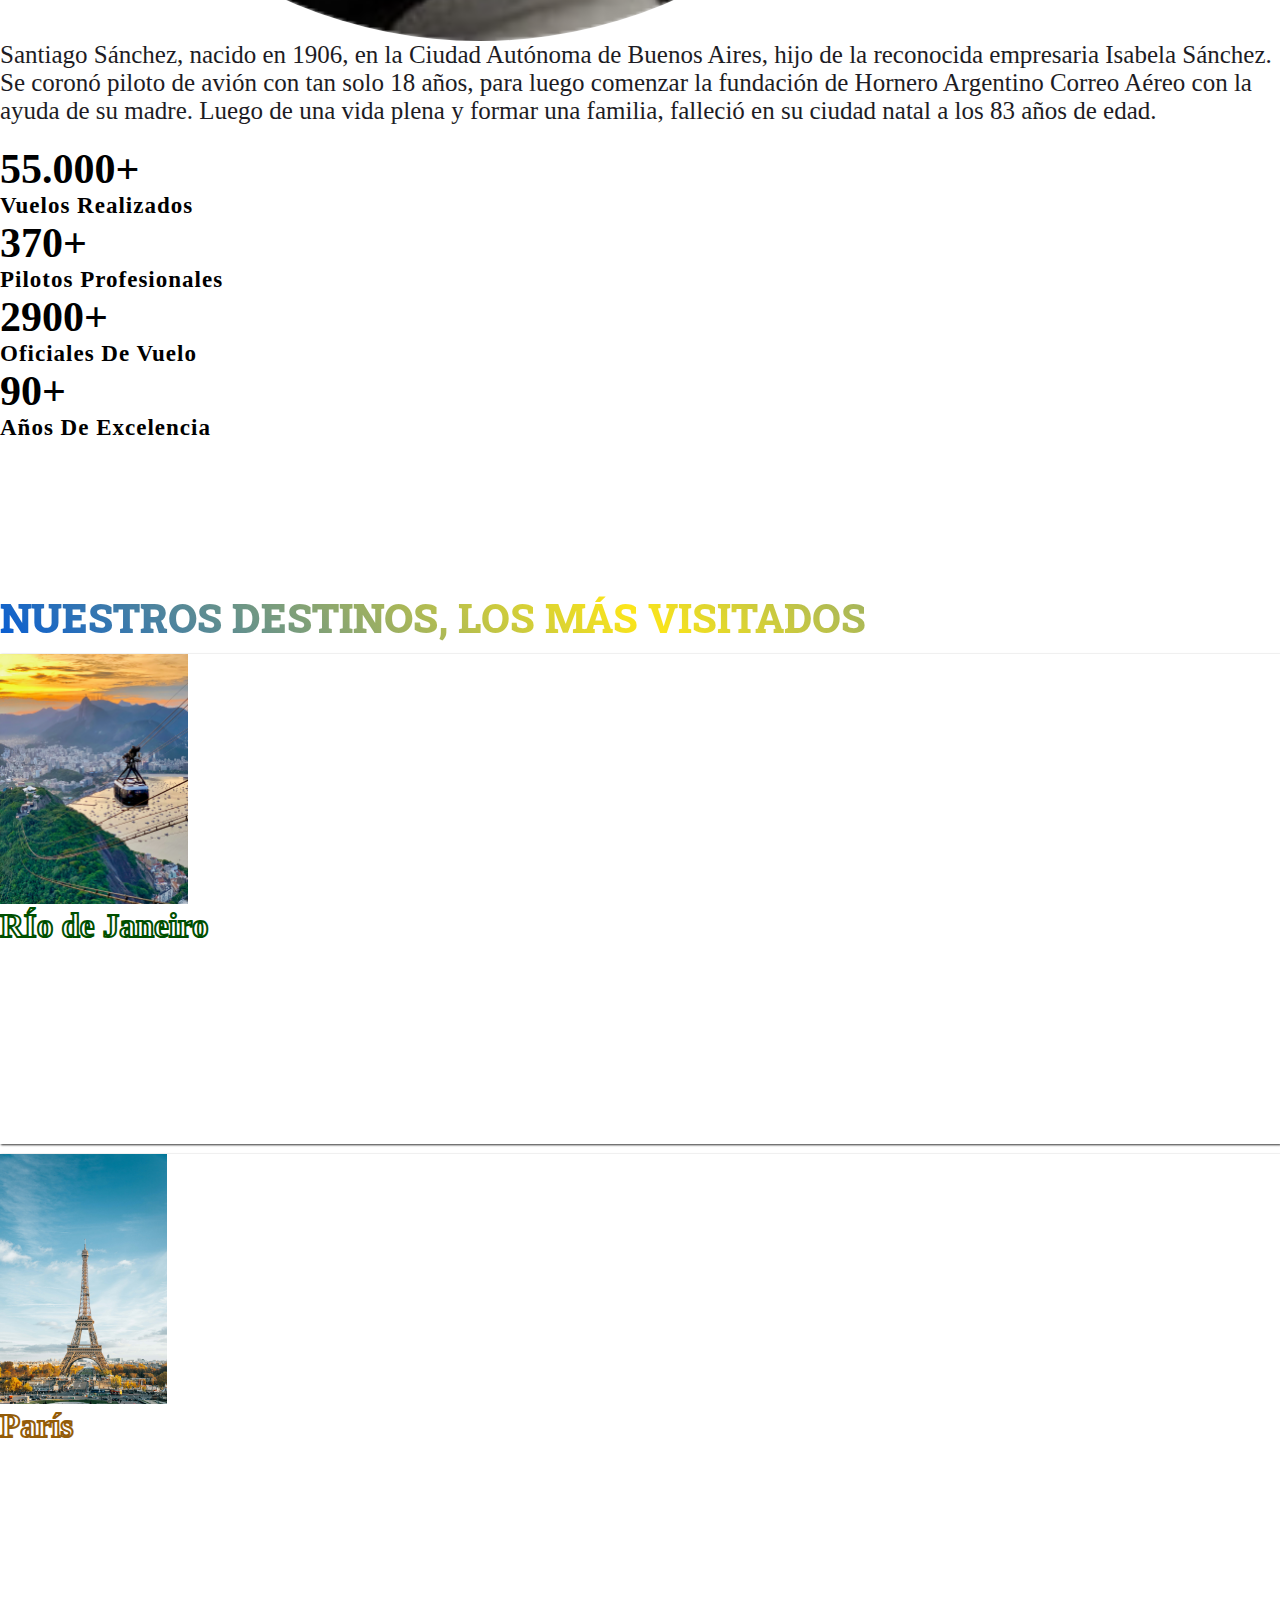
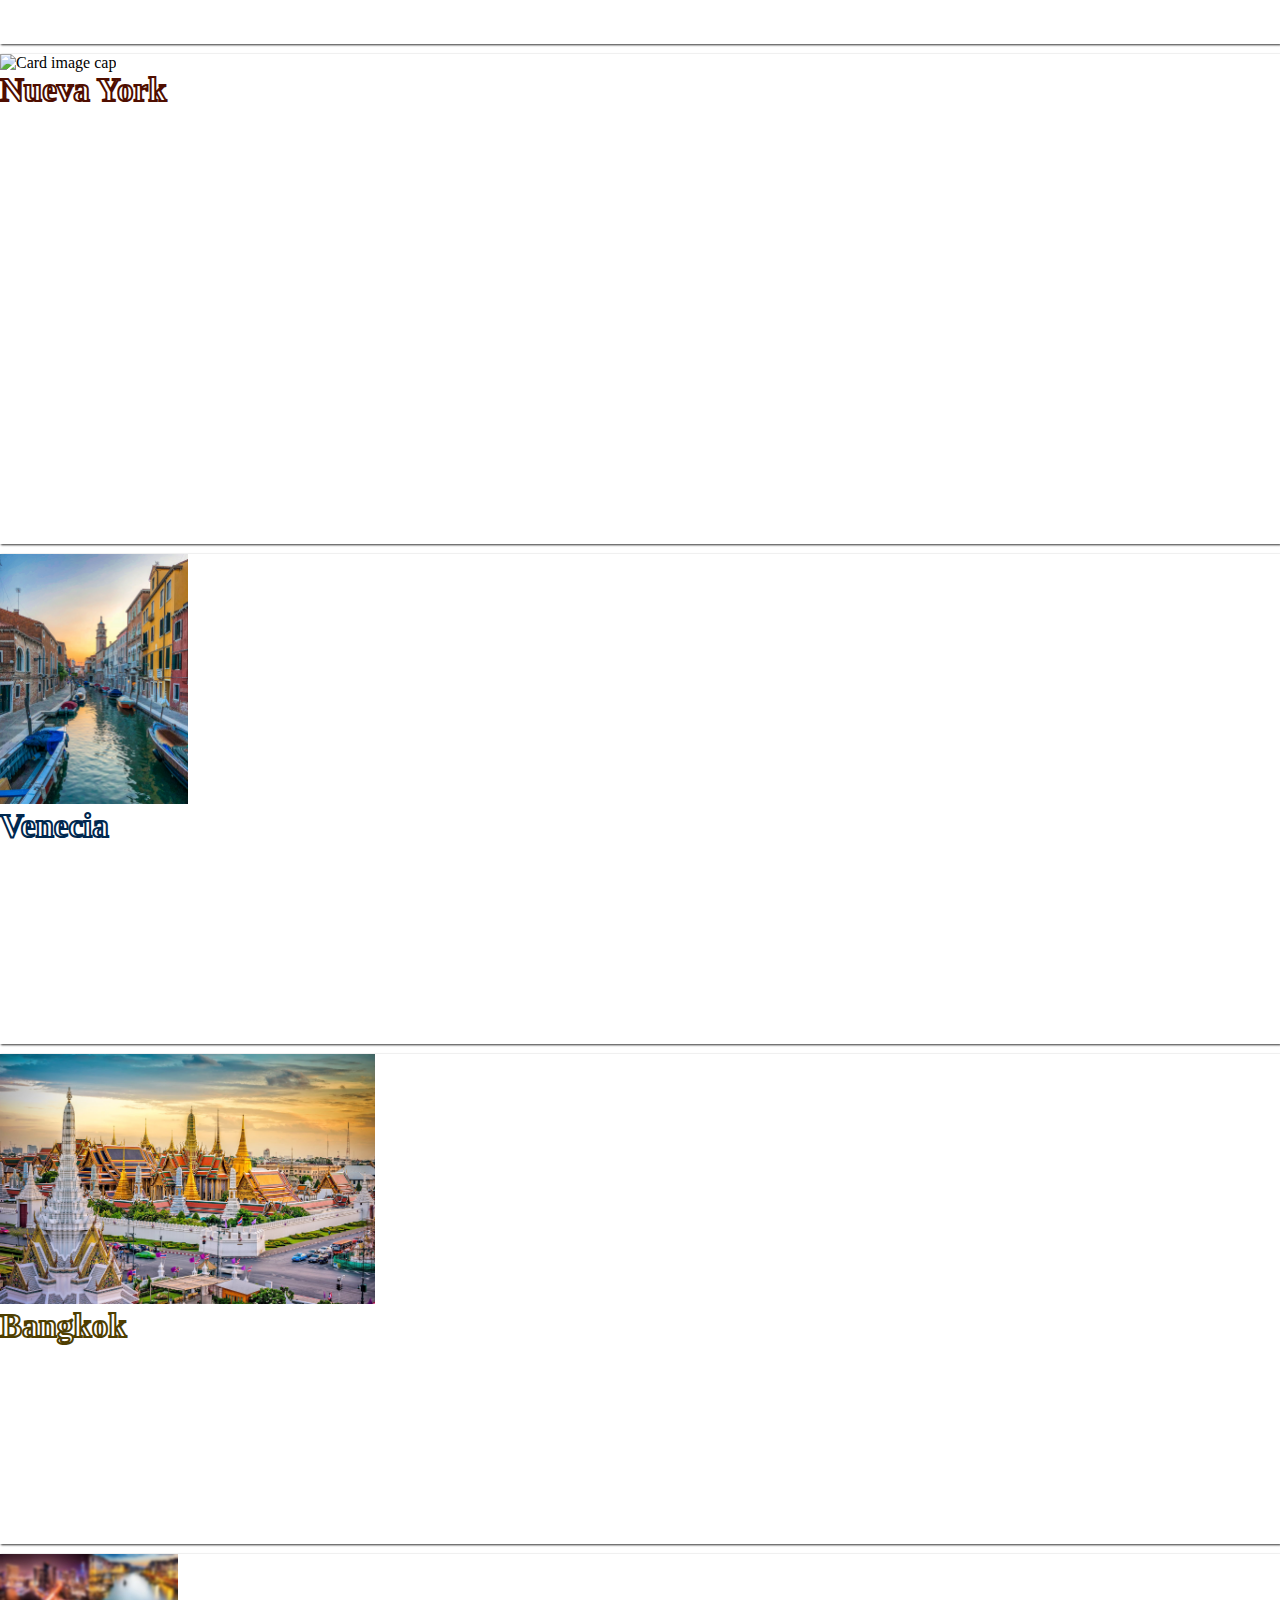
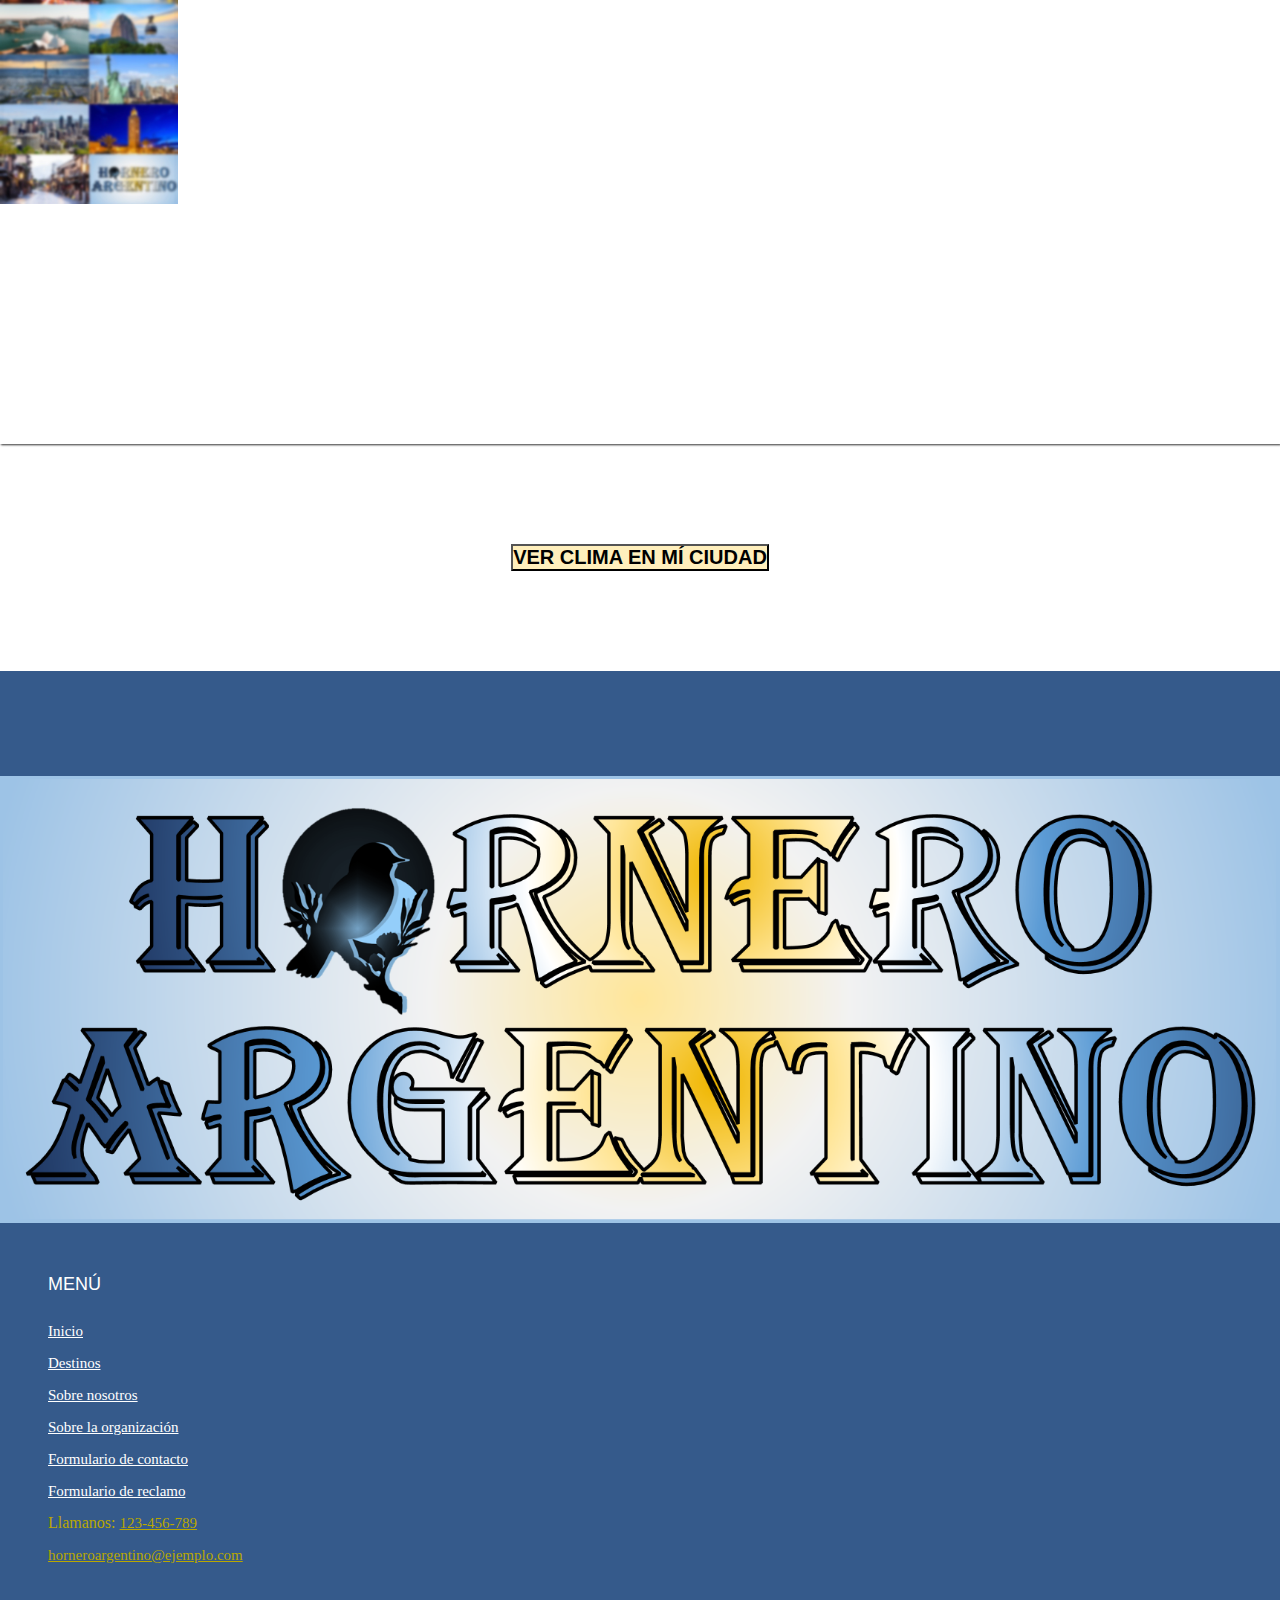
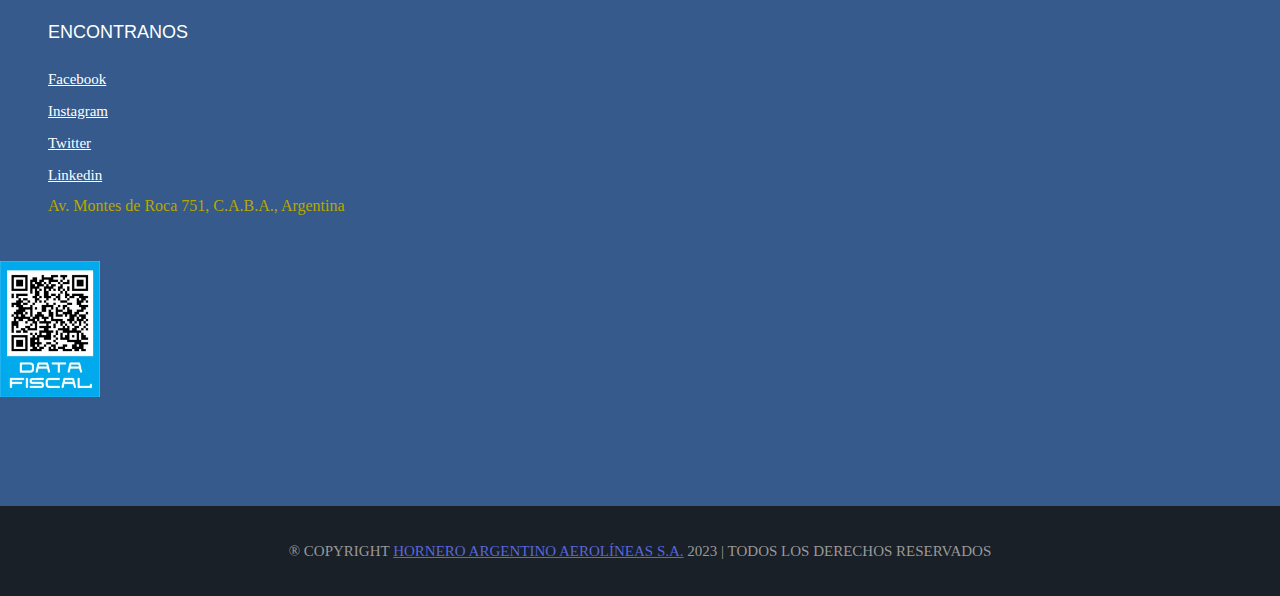
==== commit 28a95b3c: "cambios varios" ====
--- a/index.html
+++ b/index.html
@@ -84,10 +84,10 @@
                     aria-label="Toggle navigation">
                     <span class="navbar-toggler-icon"></span>
                 </button>
-                <div class="collapse navbar-collapse text-black" id="navbarNavDropdown">
+                <div class="collapse navbar-collapse" id="navbarNavDropdown">
                     <ul class="navbar-nav navbarrr">
                         <li class="nav-item border-end border-dark">
-                            <a class="nav-link active" aria-current="page" href="#">Inicio</a>
+                            <a class="nav-link" aria-current="page" href="./index.html">Inicio</a>
                         </li>
                         <li class="nav-item border-end border-dark">
                             <a class="nav-link" href="./destinos.html">Destinos</a>
@@ -145,9 +145,9 @@
 
                             <div class="carousel-caption d-flex flex-column align-items-start justify-content-end">
                                 <div class="p-3">
-                                    <a href="./destinos.html" class="btn btn-primary py-md-3 px-md-5 me-3 rounded-pill"><u>Ver
+                                    <a href="./destinos.html" class="btn btn-warning py-md-3 px-md-5 me-3 rounded-pill"><u>Ver
                                       Destinos</u></a>
-                                    <a href="./formulariocontacto.html" class="btn btn-primary py-md-3 px-md-5 rounded-pill"><u>Contactarse</u></a>
+                                    <a href="./formulariocontacto.html" class="btn btn-warning py-md-3 px-md-5 rounded-pill"><u>Contactarse</u></a>
                                 </div>
                             </div>
                         </div>
@@ -168,12 +168,12 @@
     <main>
 
         <section id="organizacion">
-            <div class="container-fluid" >
+            <div class="container-fluid container-organizacion" >
               <h2 class="background-h2"><strong>HORNERO ARGENTINO</strong>, AEROLÍNEA PREMIUM DE ARGENTINA
                 AL MUNDO</h2>
-                <div class="row text-start roww my-5 text-center">
+                <div class="row text-start roww my-5 text-center align-items-center">
                   
-                    <div class="col-12 col-xl-8 order-first ">
+                    <div class="col-12 col-xl-6 order-first texto-orga">
                          <p class="p-text">Hornero Argentino Aerolíneas nació en 1930, en la Ciudad Autónoma de Buenos Aires, 
                           como una pequeña compañía de transporte aéreo de correos. El primer vuelo fue pilotado por Santiago Sánchez, 
                           partió con su avioneta desde el corazón de C.A.B.A. con destino a Rosario, Santa Fe. 
@@ -182,7 +182,7 @@
 
 <!-- DIV QUE CONTIENE A LAS IMAGENES Y TEXTOS DE AVIONES QUE CAMBIAN CON EL TIEMPO -->
 
-<div class="col-12 col-xl-4 col-md-8 col-sm-9 order-last text-center mx-auto" id="divAviones">
+<div class="col-12 col-xl-5 col-md-8 col-sm-9 order-last text-center mx-auto" id="divAviones">
   
   <img id="imgAvion" src="./assets/AVIONES/avion1930.jpeg" alt="Evolución aviones"> <p id="textoAvion">Primer modelo de avión de la compañía, 
     utilizado hasta la década de los ‘60.</p>
@@ -243,7 +243,7 @@
         <div class="col-md-3">
           <div class="stat-items">
             <i class="fas fa-check-circle"></i>
-            <h2><strong><span class="counter text-center">550.000</span><span>+</span></strong></h2>
+            <h2><strong><span class="counter text-center">55.000</span><span>+</span></strong></h2>
             <p><strong>Vuelos Realizados</strong></p>
           </div>
         </div>
@@ -278,7 +278,7 @@
 
 <section id="destinos">
 <div class="container text-center">
-    <h2 class="h2"><strong>NUESTROS DESTINOS</strong>, LOS MÁS VISITADIOS</h2>
+    <h2 class="h2"><strong>NUESTROS DESTINOS</strong>, LOS MÁS VISITADOS</h2>
 	<div class="row">
 		<div class="container-fluid justify-content-center contenedor-destinos">
 	<div class="row">
@@ -360,12 +360,12 @@
     </main>
 
 
-    <footer class="footer-area footer--light">
-        <div class="footer-big">
+    <footer class="footer-area footer--light ">
+        <div class="footer-big ">
           <!-- start .container -->
-          <div class="container">
+          <div class="container ">
             <div class="row">
-              <div class="col-md-3 col-12">
+              <div class="col-md-3 col-12 ">
                 <div class="footer-widget">
                   <div class="widget-about">
                     <img src="./assets/logo completo con fondo color.png" alt="" class="img-fluid">
--- a/CSS/style.css
+++ b/CSS/style.css
@@ -87,6 +87,15 @@
 }
 
 /* Organizacion  */
+
+
+.texto-orga {
+  text-align: right;
+}
+
+.container-organizacion {
+  padding: 0 10%;
+}
 
 .background-h2 {
   font-size: 50px;
@@ -103,6 +112,7 @@
     #00275c 100%
   );
   color: white;
+  margin-bottom: 60px;
 }
 
 
@@ -146,7 +156,6 @@
      transition: transform 0.3s ease;
 }
 
-  
 .carousel-item img {
   max-height: 900px; /* ajusta la altura según tus necesidades */
   object-fit: cover; /* ajusta la relación de aspecto de la imagen */
@@ -169,6 +178,7 @@
   color: transparent;
   font-size: 40px;
   font-weight: 800;
+  font-family: "Roboto Slab", serif;
 }
 
 /* HR DIVISOR */
@@ -237,7 +247,7 @@
       left: 0;
       bottom: 0;
       background: var(--dark);
-      border-radius: 2px;
+      border-radius: 3px;
     }
     
     .section-title.text-center::before {
@@ -253,10 +263,10 @@
     .section-title::after {
       position: absolute;
       content: "";
-      width: 5%;
+      width: 15%;
       height: 7px;
       bottom: 0px;
-      background: rgb(6, 21, 233);
+      background: #D3C653;
       -webkit-animation: section-title-run 5s infinite linear;
       animation: section-title-run 5s infinite linear;
     }
@@ -334,8 +344,60 @@
       margin-left: 0px;
       padding-bottom: 20px;
      font-family:"roboto" serif ;
+     text-align: left;
   }
  
+
+
+      /* Counter */  
+
+      .stat {
+        background: url(../assets/imagennubes.jpeg);
+        background-repeat: no-repeat;
+        padding-top: 50px;
+           padding-bottom: 50px;
+              background-attachment: fixed;
+              background-size: cover;
+               margin-top: 0.1rem;
+              }
+                     .stat i {
+                       font-size: 50px;
+                       color: #000000;
+                       
+                     }
+                     
+                     .stat-items h2 {
+                       font-size: 42px;
+                       color: #000000;
+                     }
+                     .stat p {
+                       font-weight: 600;
+                       font-size: 23px;
+                       letter-spacing: 1px;
+                       color: #000000;
+                     }
+                     
+                     .stat i:hover {
+                       color: #B9A700;
+                     }
+      
+                     #stats {
+                      margin-top: 100px;
+                      margin-bottom: 100px;
+                     }
+      
+                     @media screen and (max-width: 1200px) {
+                      #aboutus {
+                        margin-bottom: 870px;
+                      }
+                    }
+                    
+
+
+
+
+
+
 
 
 /* CARDS DESTINOS */
@@ -575,7 +637,7 @@
         display: block;
         margin: 0 auto;
         margin-top: 100px;
-        background-color: #A1C5E7;
+        background-color: #FFEFBC;
         color: #000;
         font-family: sans-serif;
         font-size: 20px;
@@ -595,6 +657,7 @@
         color: transparent;
         font-size: 40px;
         font-weight: 800;
+        font-family: "Roboto Slab", serif;
       }
       .card-title{
         font-family: 'Cinzel', serif;
@@ -605,46 +668,3 @@
 
 
 
-      /* Counter */  
-
-.stat {
-  background: url(../assets/imagennubes.png);
-  background-repeat: no-repeat;
-  padding-top: 50px;
-     padding-bottom: 50px;
-        background-attachment: fixed;
-        background-size: cover;
-         margin-top: 0.1rem;
-        }
-               .stat i {
-                 font-size: 50px;
-                 color: #000000;
-                 
-               }
-               
-               .stat-items h2 {
-                 font-size: 42px;
-                 color: #000000;
-               }
-               .stat p {
-                 font-weight: 600;
-                 font-size: 23px;
-                 letter-spacing: 1px;
-                 color: #000000;
-               }
-               
-               .stat i:hover {
-                 color: #B9A700;
-               }
-
-               #stats {
-                margin-top: 100px;
-                margin-bottom: 100px;
-               }
-
-               @media screen and (max-width: 1200px) {
-                #aboutus {
-                  margin-bottom: 700px;
-                }
-              }
-              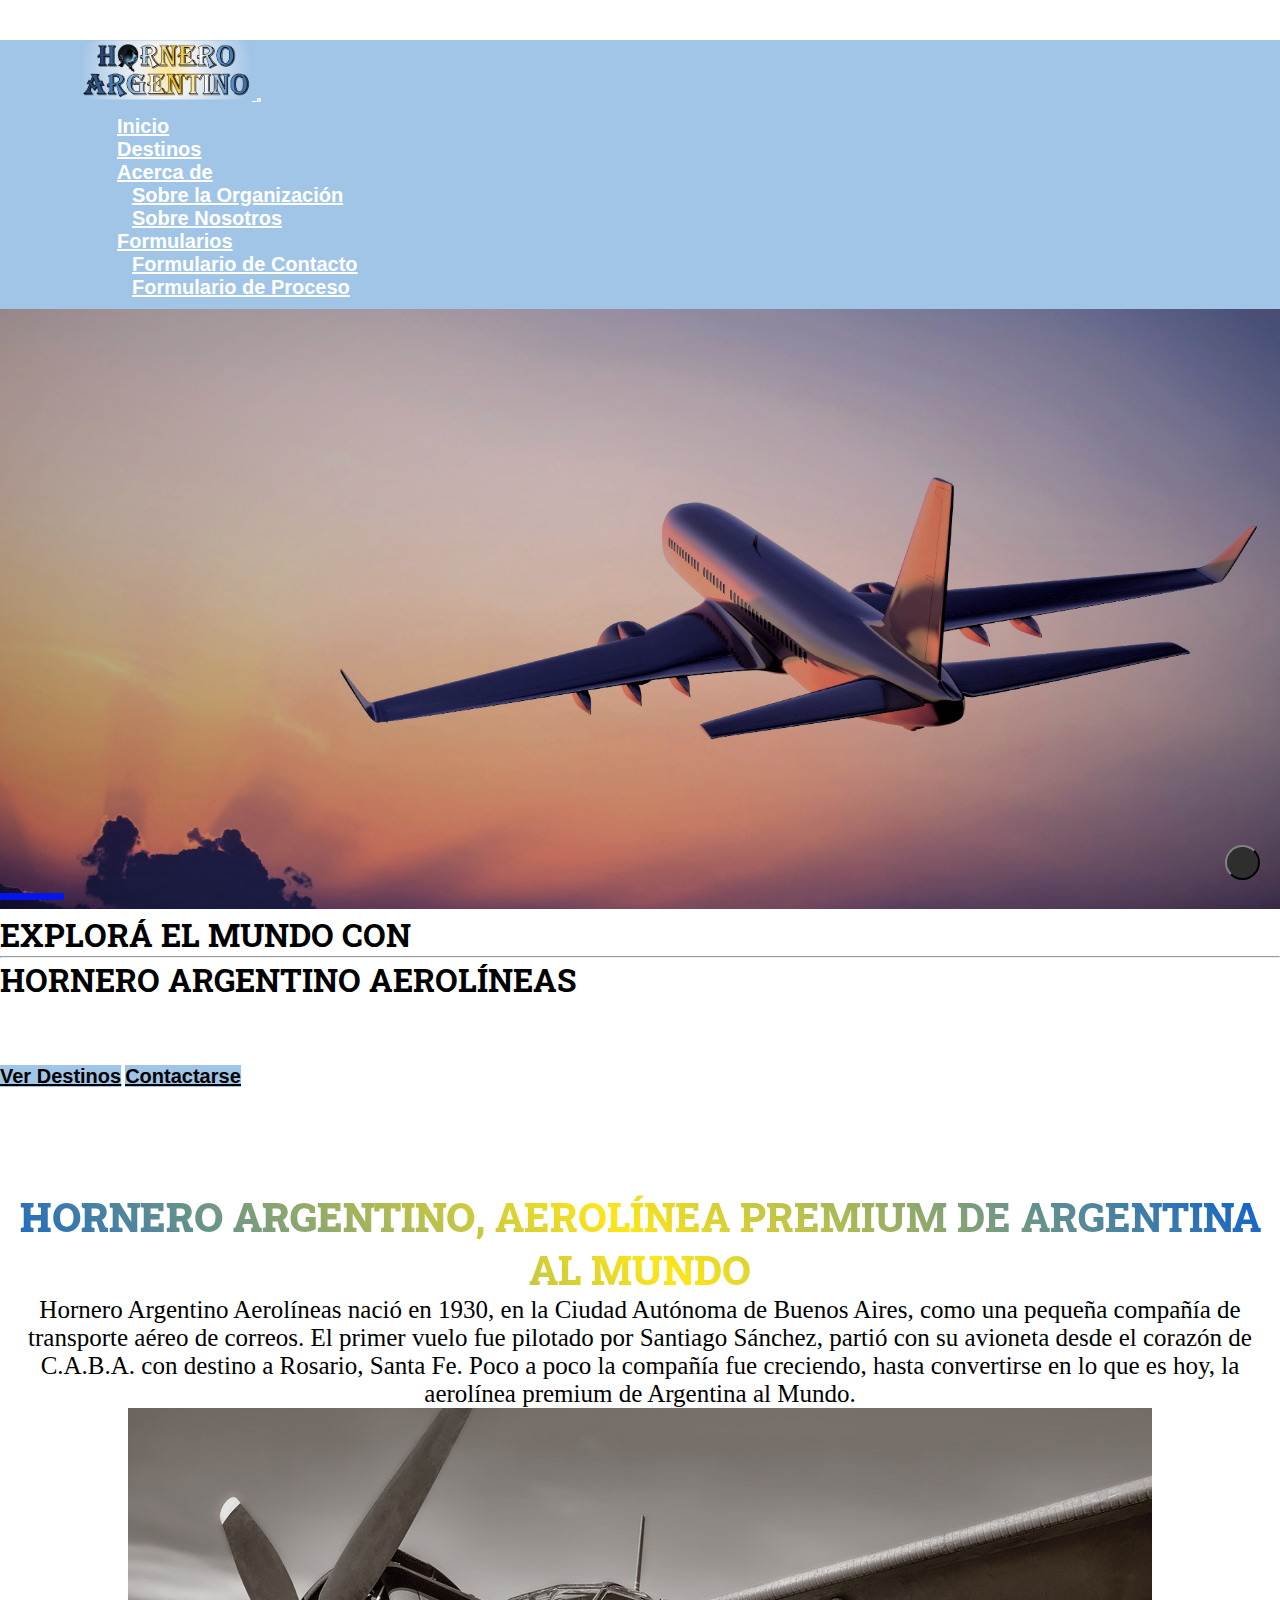
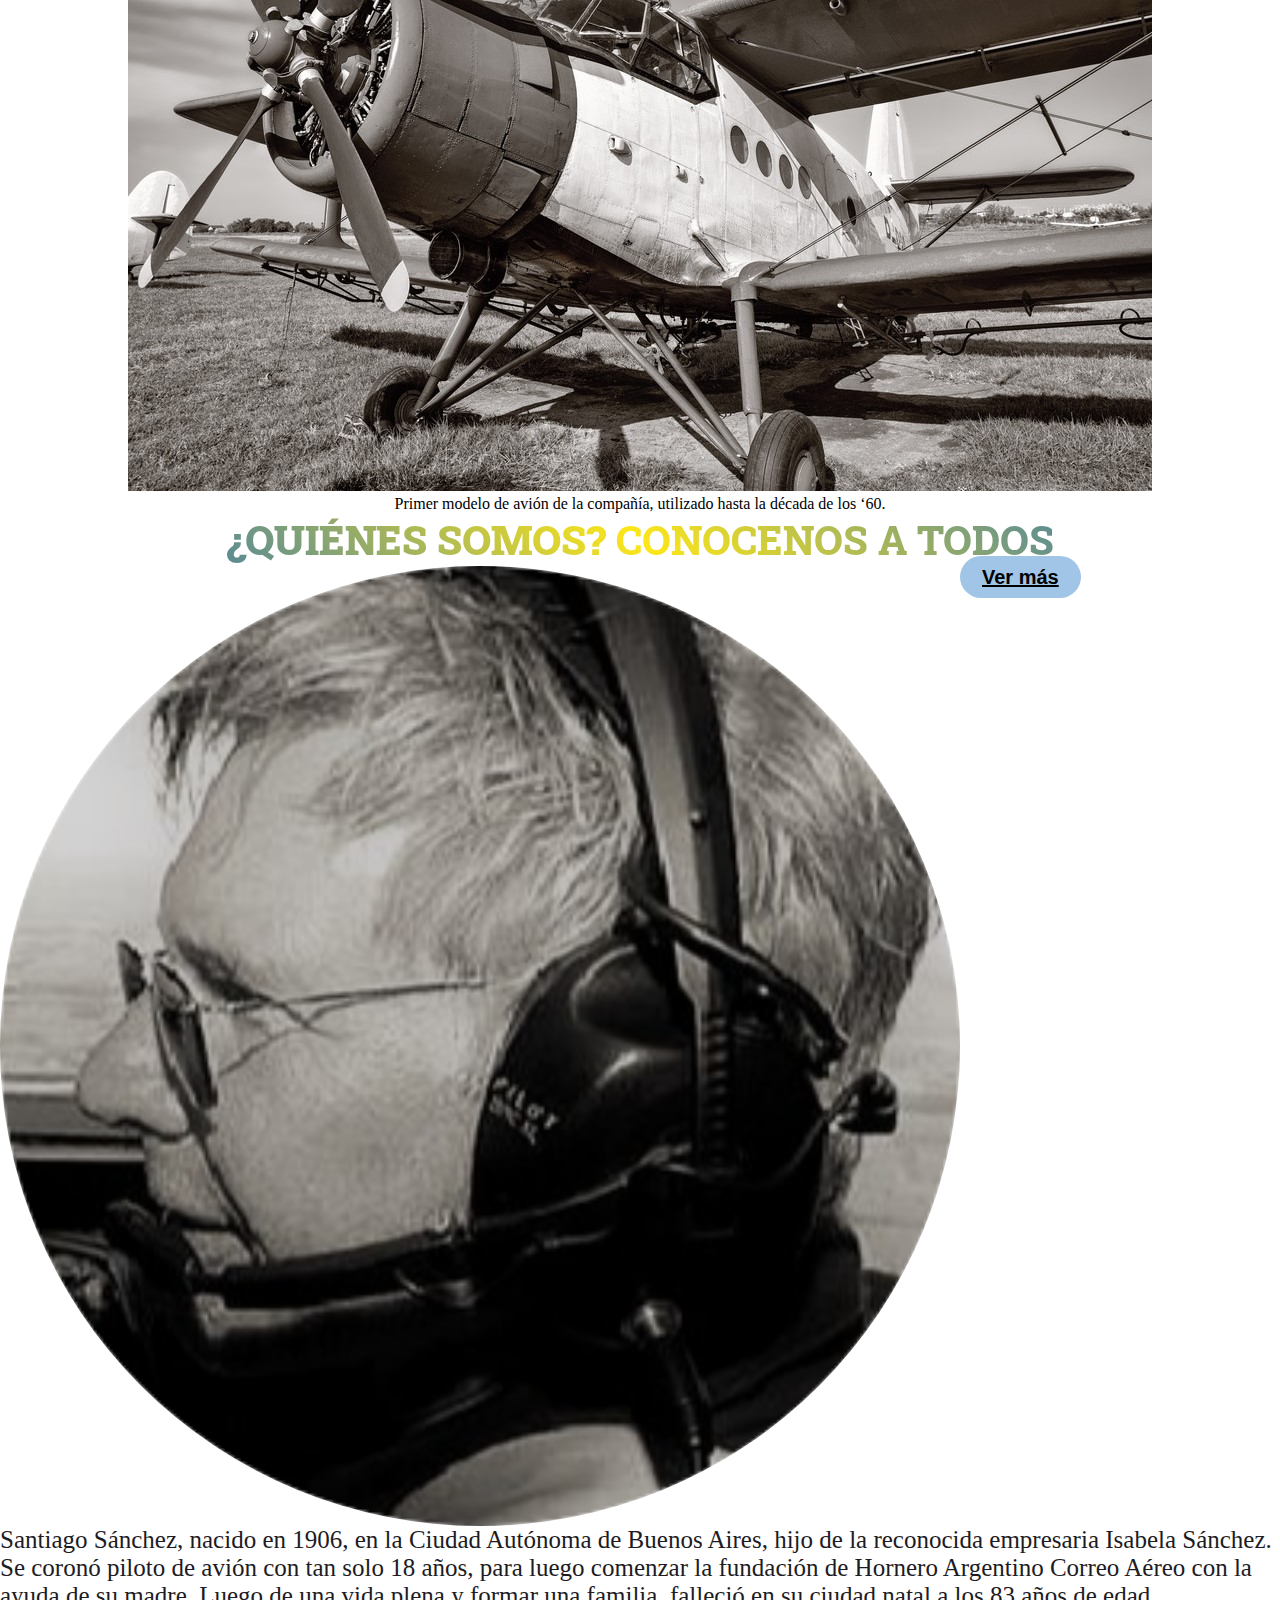
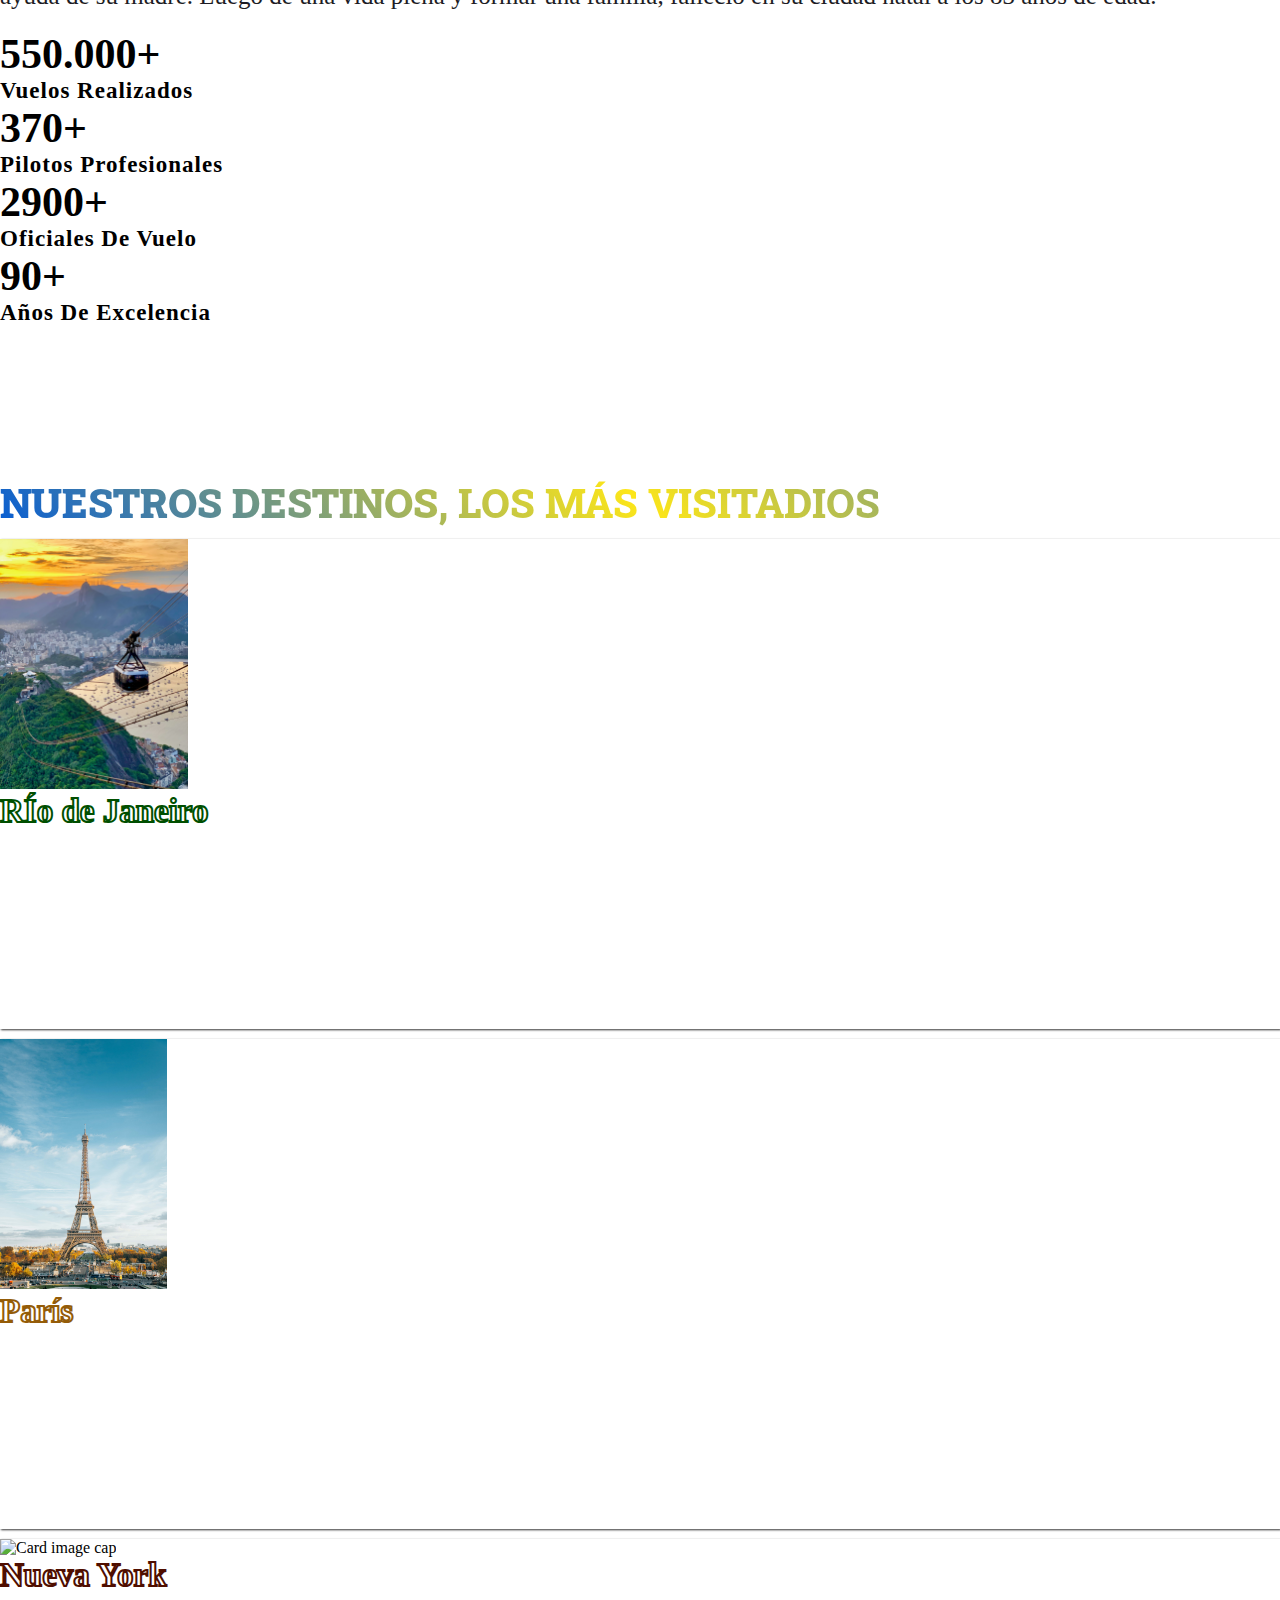
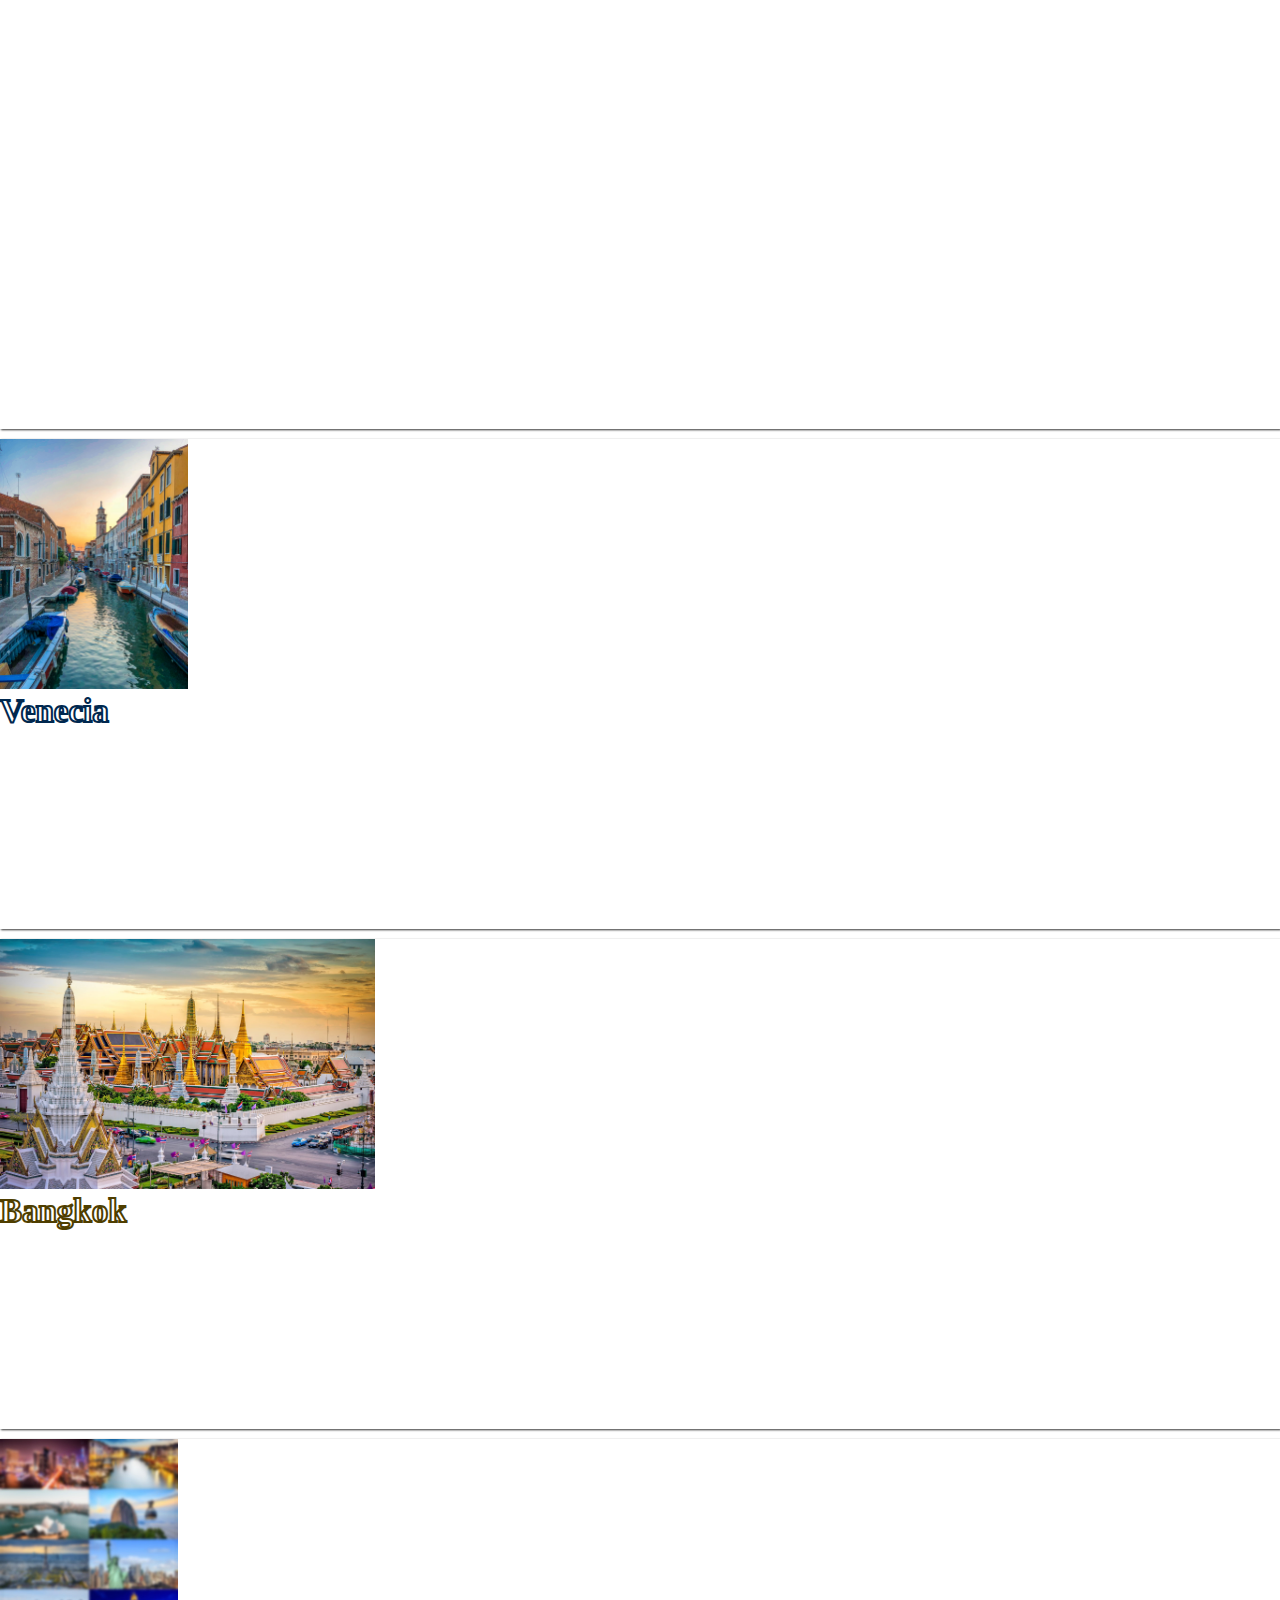
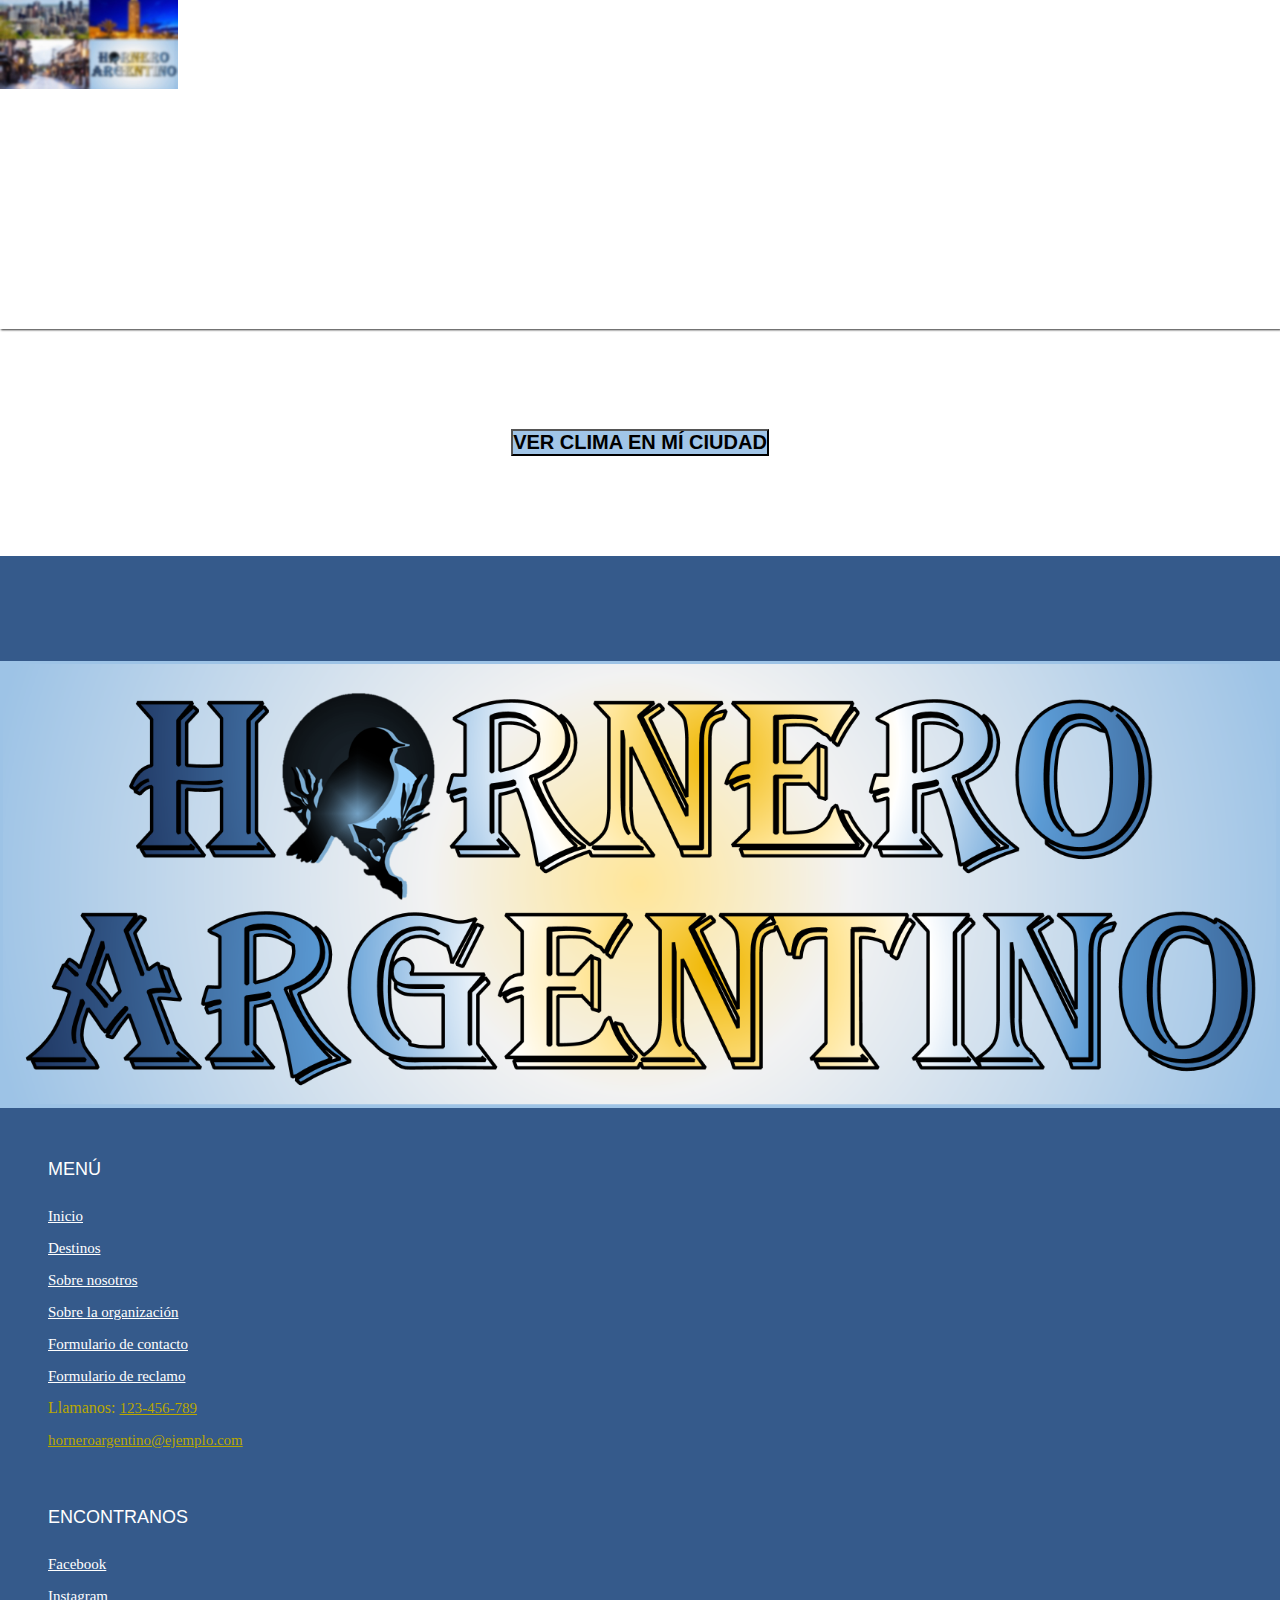
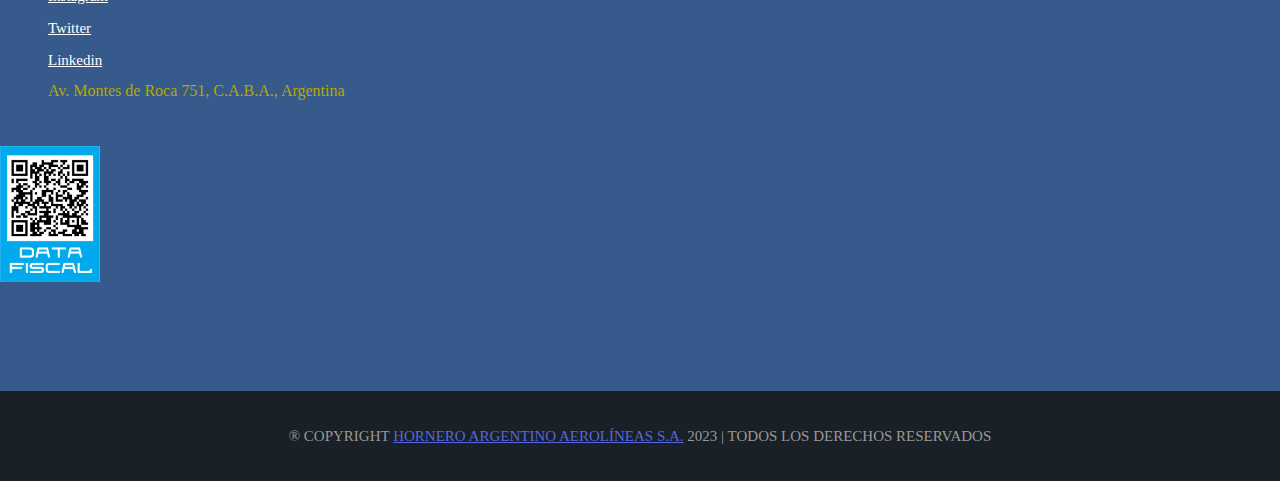
==== commit c2c30e70: "index" ====
--- a/index.html
+++ b/index.html
@@ -38,8 +38,6 @@
     <!--   FONTAWESOME -->
 
     <script src="https://kit.fontawesome.com/43a1bbf0a6.js" crossorigin="anonymous"></script>
-
-
 
 
 
@@ -84,10 +82,10 @@
                     aria-label="Toggle navigation">
                     <span class="navbar-toggler-icon"></span>
                 </button>
-                <div class="collapse navbar-collapse" id="navbarNavDropdown">
+                <div class="collapse navbar-collapse text-black" id="navbarNavDropdown">
                     <ul class="navbar-nav navbarrr">
                         <li class="nav-item border-end border-dark">
-                            <a class="nav-link" aria-current="page" href="./index.html">Inicio</a>
+                            <a class="nav-link active" aria-current="page" href="#">Inicio</a>
                         </li>
                         <li class="nav-item border-end border-dark">
                             <a class="nav-link" href="./destinos.html">Destinos</a>
@@ -145,9 +143,9 @@
 
                             <div class="carousel-caption d-flex flex-column align-items-start justify-content-end">
                                 <div class="p-3">
-                                    <a href="./destinos.html" class="btn btn-warning py-md-3 px-md-5 me-3 rounded-pill"><u>Ver
+                                    <a href="./destinos.html" class="btn btn-primary py-md-3 px-md-5 me-3 rounded-pill"><u>Ver
                                       Destinos</u></a>
-                                    <a href="./formulariocontacto.html" class="btn btn-warning py-md-3 px-md-5 rounded-pill"><u>Contactarse</u></a>
+                                    <a href="./formulariocontacto.html" class="btn btn-primary py-md-3 px-md-5 rounded-pill"><u>Contactarse</u></a>
                                 </div>
                             </div>
                         </div>
@@ -168,12 +166,12 @@
     <main>
 
         <section id="organizacion">
-            <div class="container-fluid container-organizacion" >
+            <div class="container-fluid" >
               <h2 class="background-h2"><strong>HORNERO ARGENTINO</strong>, AEROLÍNEA PREMIUM DE ARGENTINA
                 AL MUNDO</h2>
-                <div class="row text-start roww my-5 text-center align-items-center">
+                <div class="row text-start roww my-5 text-center">
                   
-                    <div class="col-12 col-xl-6 order-first texto-orga">
+                    <div class="col-12 col-xl-8 order-first ">
                          <p class="p-text">Hornero Argentino Aerolíneas nació en 1930, en la Ciudad Autónoma de Buenos Aires, 
                           como una pequeña compañía de transporte aéreo de correos. El primer vuelo fue pilotado por Santiago Sánchez, 
                           partió con su avioneta desde el corazón de C.A.B.A. con destino a Rosario, Santa Fe. 
@@ -182,7 +180,7 @@
 
 <!-- DIV QUE CONTIENE A LAS IMAGENES Y TEXTOS DE AVIONES QUE CAMBIAN CON EL TIEMPO -->
 
-<div class="col-12 col-xl-5 col-md-8 col-sm-9 order-last text-center mx-auto" id="divAviones">
+<div class="col-12 col-xl-4 col-md-8 col-sm-9 order-last text-center mx-auto" id="divAviones">
   
   <img id="imgAvion" src="./assets/AVIONES/avion1930.jpeg" alt="Evolución aviones"> <p id="textoAvion">Primer modelo de avión de la compañía, 
     utilizado hasta la década de los ‘60.</p>
@@ -243,7 +241,7 @@
         <div class="col-md-3">
           <div class="stat-items">
             <i class="fas fa-check-circle"></i>
-            <h2><strong><span class="counter text-center">55.000</span><span>+</span></strong></h2>
+            <h2><strong><span class="counter text-center">550.000</span><span>+</span></strong></h2>
             <p><strong>Vuelos Realizados</strong></p>
           </div>
         </div>
@@ -278,7 +276,7 @@
 
 <section id="destinos">
 <div class="container text-center">
-    <h2 class="h2"><strong>NUESTROS DESTINOS</strong>, LOS MÁS VISITADOS</h2>
+    <h2 class="h2"><strong>NUESTROS DESTINOS</strong>, LOS MÁS VISITADIOS</h2>
 	<div class="row">
 		<div class="container-fluid justify-content-center contenedor-destinos">
 	<div class="row">
@@ -360,12 +358,12 @@
     </main>
 
 
-    <footer class="footer-area footer--light ">
-        <div class="footer-big ">
+    <footer class="footer-area footer--light">
+        <div class="footer-big">
           <!-- start .container -->
-          <div class="container ">
+          <div class="container">
             <div class="row">
-              <div class="col-md-3 col-12 ">
+              <div class="col-md-3 col-12">
                 <div class="footer-widget">
                   <div class="widget-about">
                     <img src="./assets/logo completo con fondo color.png" alt="" class="img-fluid">
@@ -531,6 +529,11 @@
 <script src='https://cdnjs.cloudflare.com/ajax/libs/Counter-Up/1.0.0/jquery.counterup.min.js'></script><script  src="./js/script.js"></script>
 
 
+<!-- estrellas -->
+<body>
+ 
+
+
 </body>
 
 </html>--- a/CSS/style.css
+++ b/CSS/style.css
@@ -87,15 +87,6 @@
 }
 
 /* Organizacion  */
-
-
-.texto-orga {
-  text-align: right;
-}
-
-.container-organizacion {
-  padding: 0 10%;
-}
 
 .background-h2 {
   font-size: 50px;
@@ -112,7 +103,6 @@
     #00275c 100%
   );
   color: white;
-  margin-bottom: 60px;
 }
 
 
@@ -247,7 +237,7 @@
       left: 0;
       bottom: 0;
       background: var(--dark);
-      border-radius: 3px;
+      border-radius: 2px;
     }
     
     .section-title.text-center::before {
@@ -263,10 +253,10 @@
     .section-title::after {
       position: absolute;
       content: "";
-      width: 15%;
+      width: 5%;
       height: 7px;
       bottom: 0px;
-      background: #D3C653;
+      background: rgb(6, 21, 233);
       -webkit-animation: section-title-run 5s infinite linear;
       animation: section-title-run 5s infinite linear;
     }
@@ -344,60 +334,8 @@
       margin-left: 0px;
       padding-bottom: 20px;
      font-family:"roboto" serif ;
-     text-align: left;
   }
  
-
-
-      /* Counter */  
-
-      .stat {
-        background: url(../assets/imagennubes.jpeg);
-        background-repeat: no-repeat;
-        padding-top: 50px;
-           padding-bottom: 50px;
-              background-attachment: fixed;
-              background-size: cover;
-               margin-top: 0.1rem;
-              }
-                     .stat i {
-                       font-size: 50px;
-                       color: #000000;
-                       
-                     }
-                     
-                     .stat-items h2 {
-                       font-size: 42px;
-                       color: #000000;
-                     }
-                     .stat p {
-                       font-weight: 600;
-                       font-size: 23px;
-                       letter-spacing: 1px;
-                       color: #000000;
-                     }
-                     
-                     .stat i:hover {
-                       color: #B9A700;
-                     }
-      
-                     #stats {
-                      margin-top: 100px;
-                      margin-bottom: 100px;
-                     }
-      
-                     @media screen and (max-width: 1200px) {
-                      #aboutus {
-                        margin-bottom: 870px;
-                      }
-                    }
-                    
-
-
-
-
-
-
 
 
 /* CARDS DESTINOS */
@@ -637,7 +575,7 @@
         display: block;
         margin: 0 auto;
         margin-top: 100px;
-        background-color: #FFEFBC;
+        background-color: #A1C5E7;
         color: #000;
         font-family: sans-serif;
         font-size: 20px;
@@ -668,3 +606,47 @@
 
 
 
+      /* Counter */  
+
+.stat {
+  background: url(../assets/imagennubes.png);
+  background-repeat: no-repeat;
+  padding-top: 50px;
+     padding-bottom: 50px;
+        background-attachment: fixed;
+        background-size: cover;
+         margin-top: 0.1rem;
+        }
+               .stat i {
+                 font-size: 50px;
+                 color: #000000;
+                 
+               }
+               
+               .stat-items h2 {
+                 font-size: 42px;
+                 color: #000000;
+               }
+               .stat p {
+                 font-weight: 600;
+                 font-size: 23px;
+                 letter-spacing: 1px;
+                 color: #000000;
+               }
+               
+               .stat i:hover {
+                 color: #B9A700;
+               }
+
+               #stats {
+                margin-top: 100px;
+                margin-bottom: 100px;
+               }
+
+               @media screen and (max-width: 1200px) {
+                #aboutus {
+                  margin-bottom: 700px;
+                }
+              }
+
+              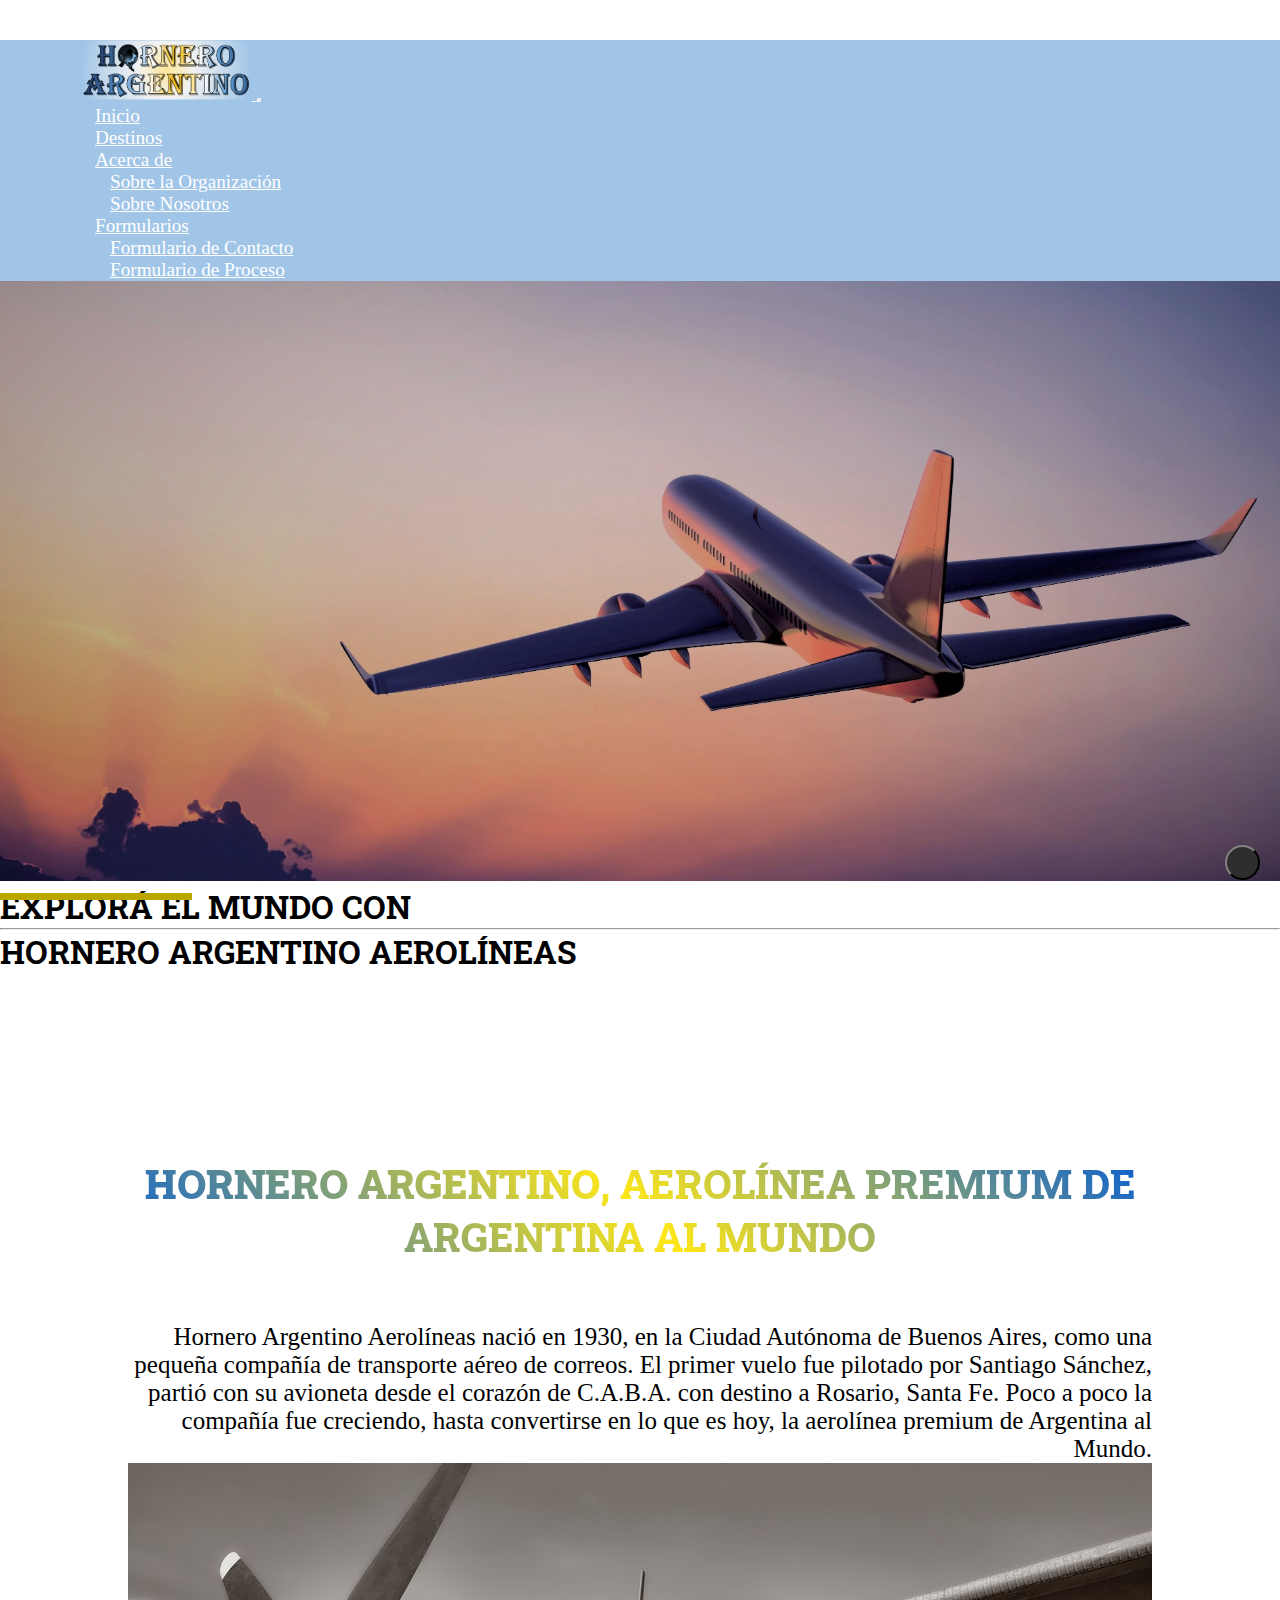
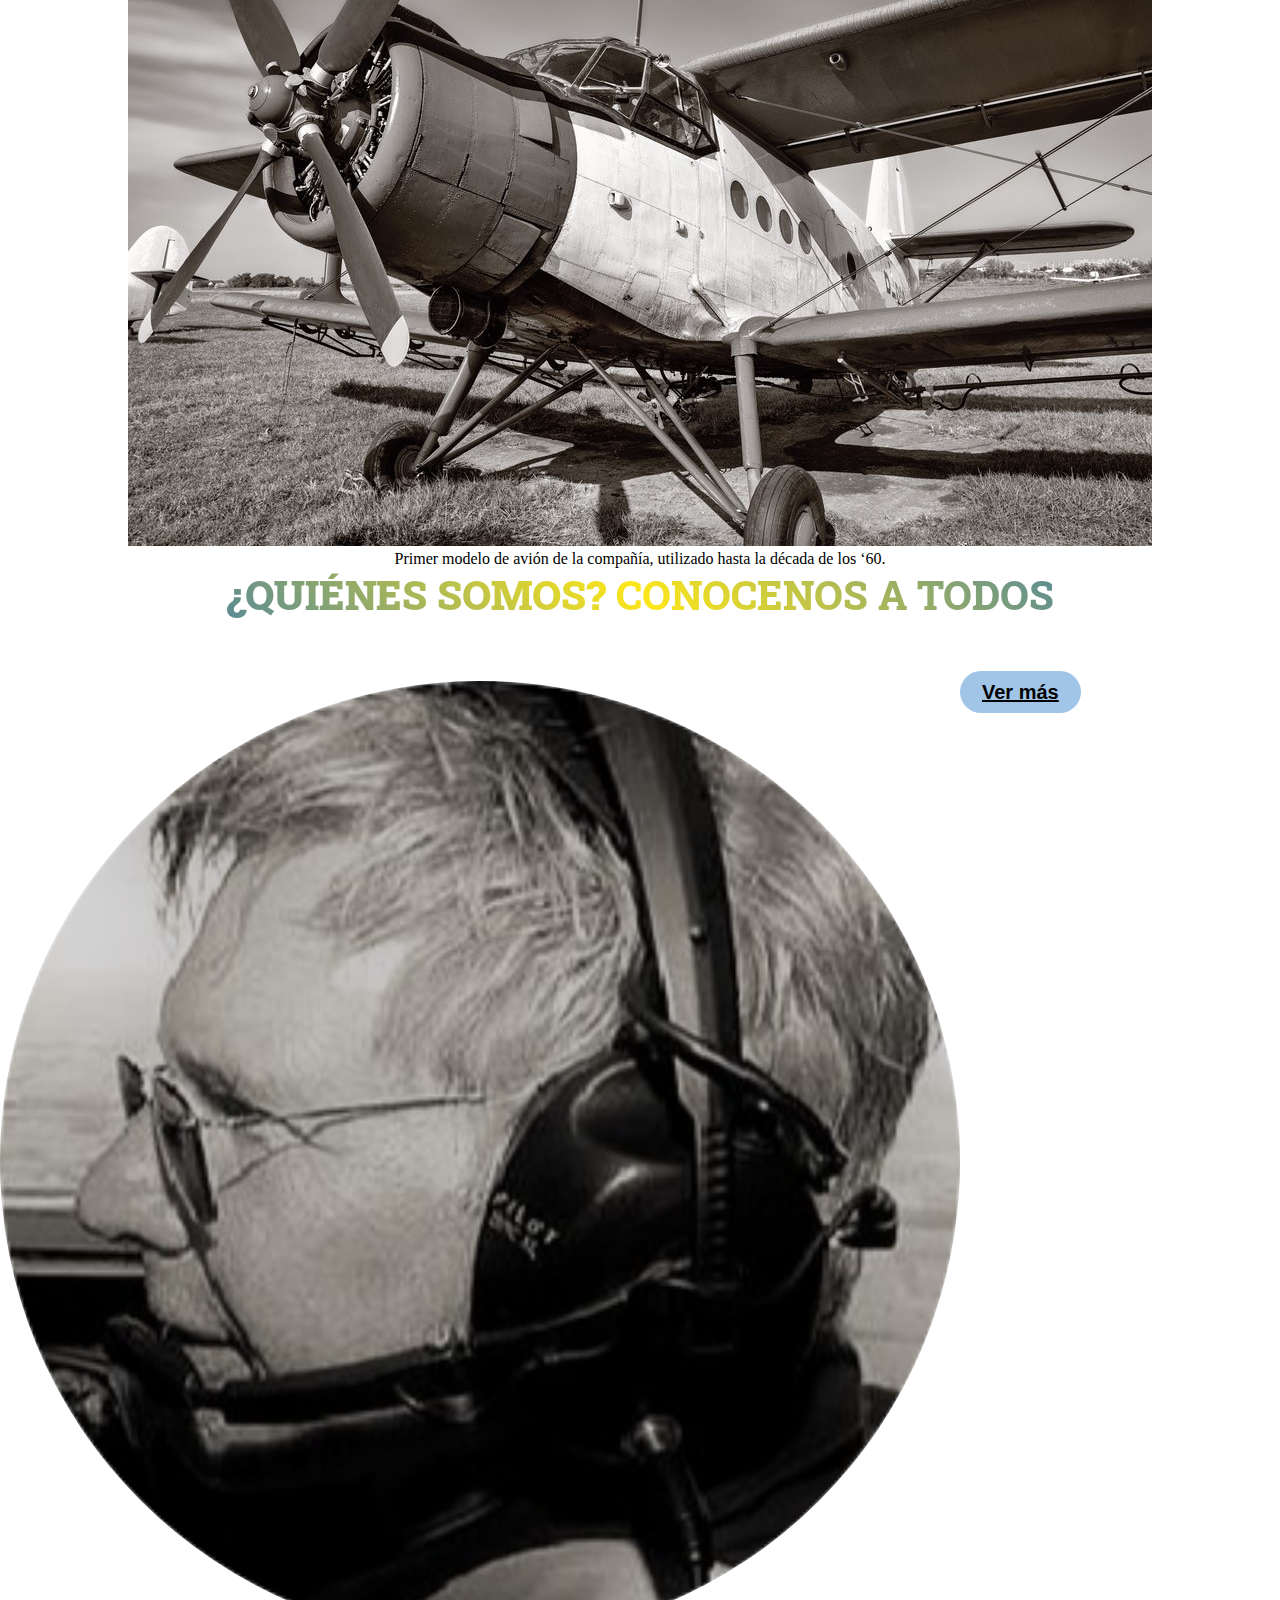
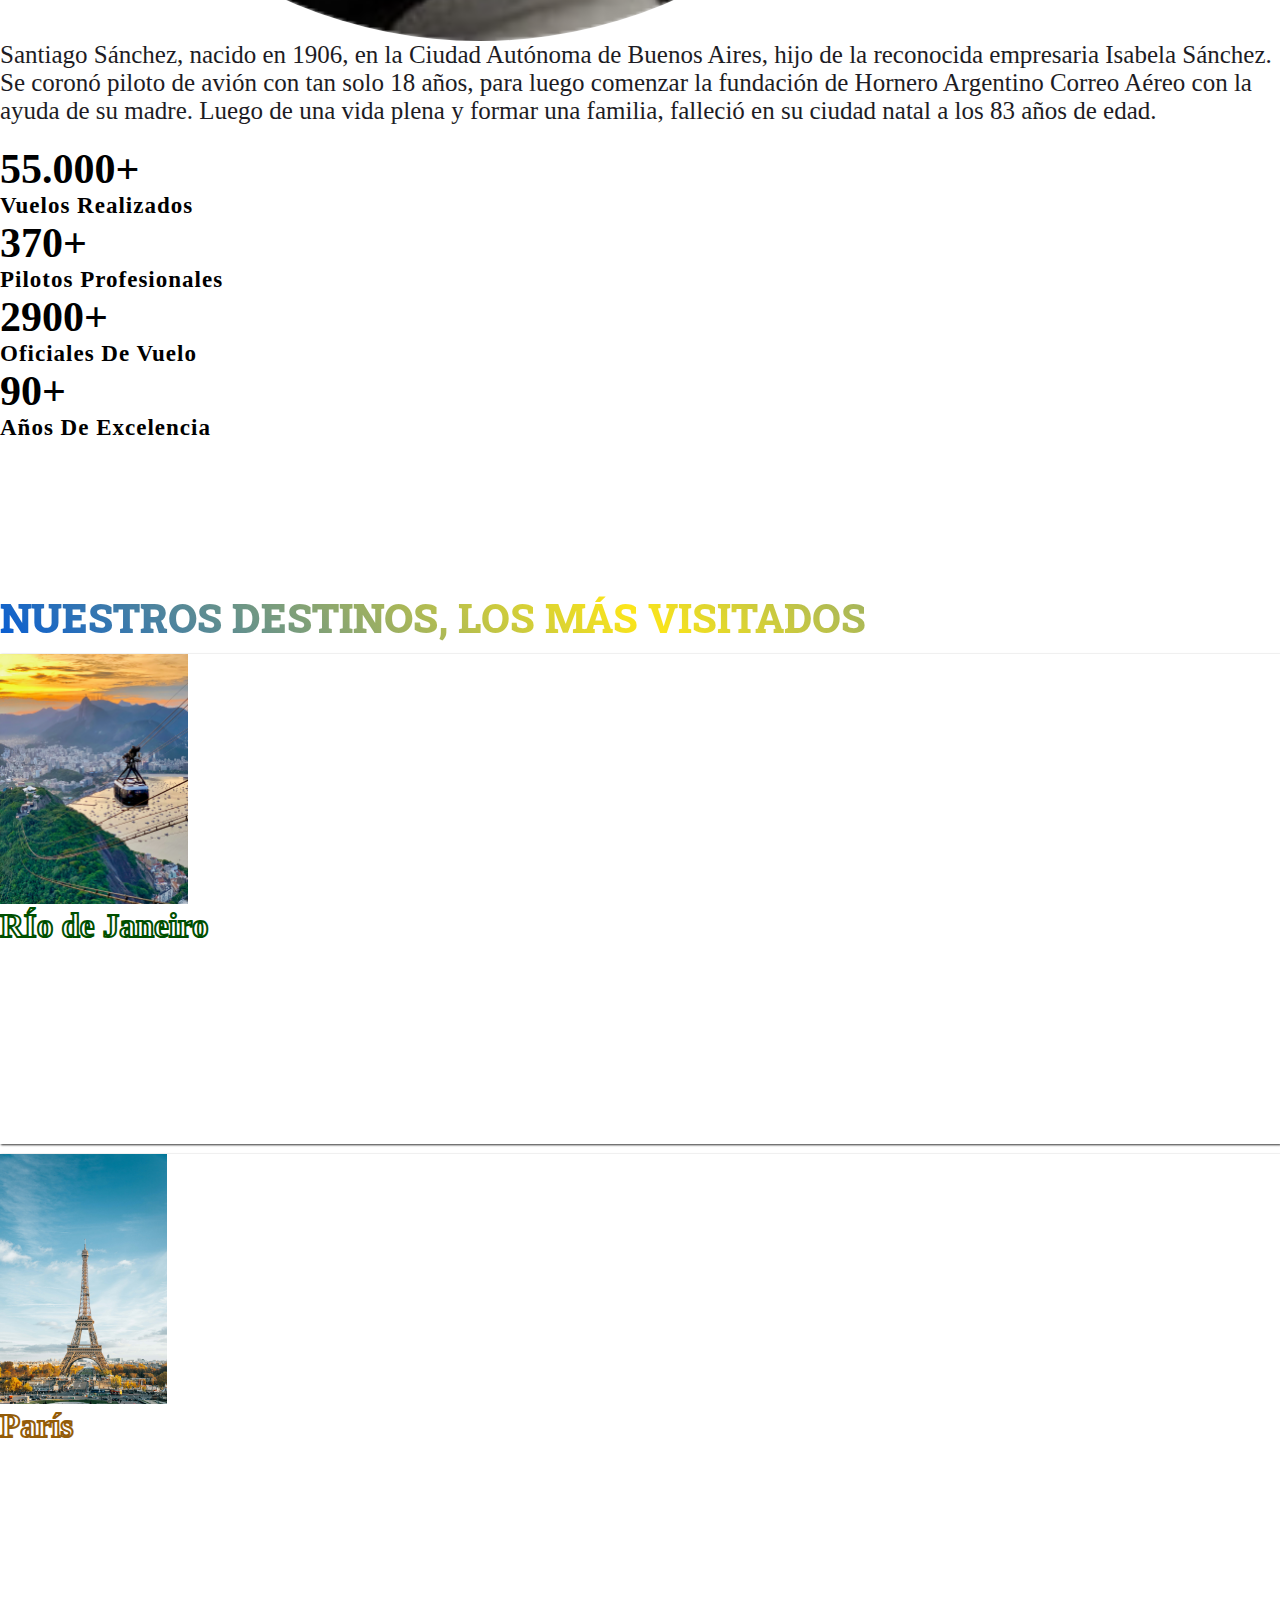
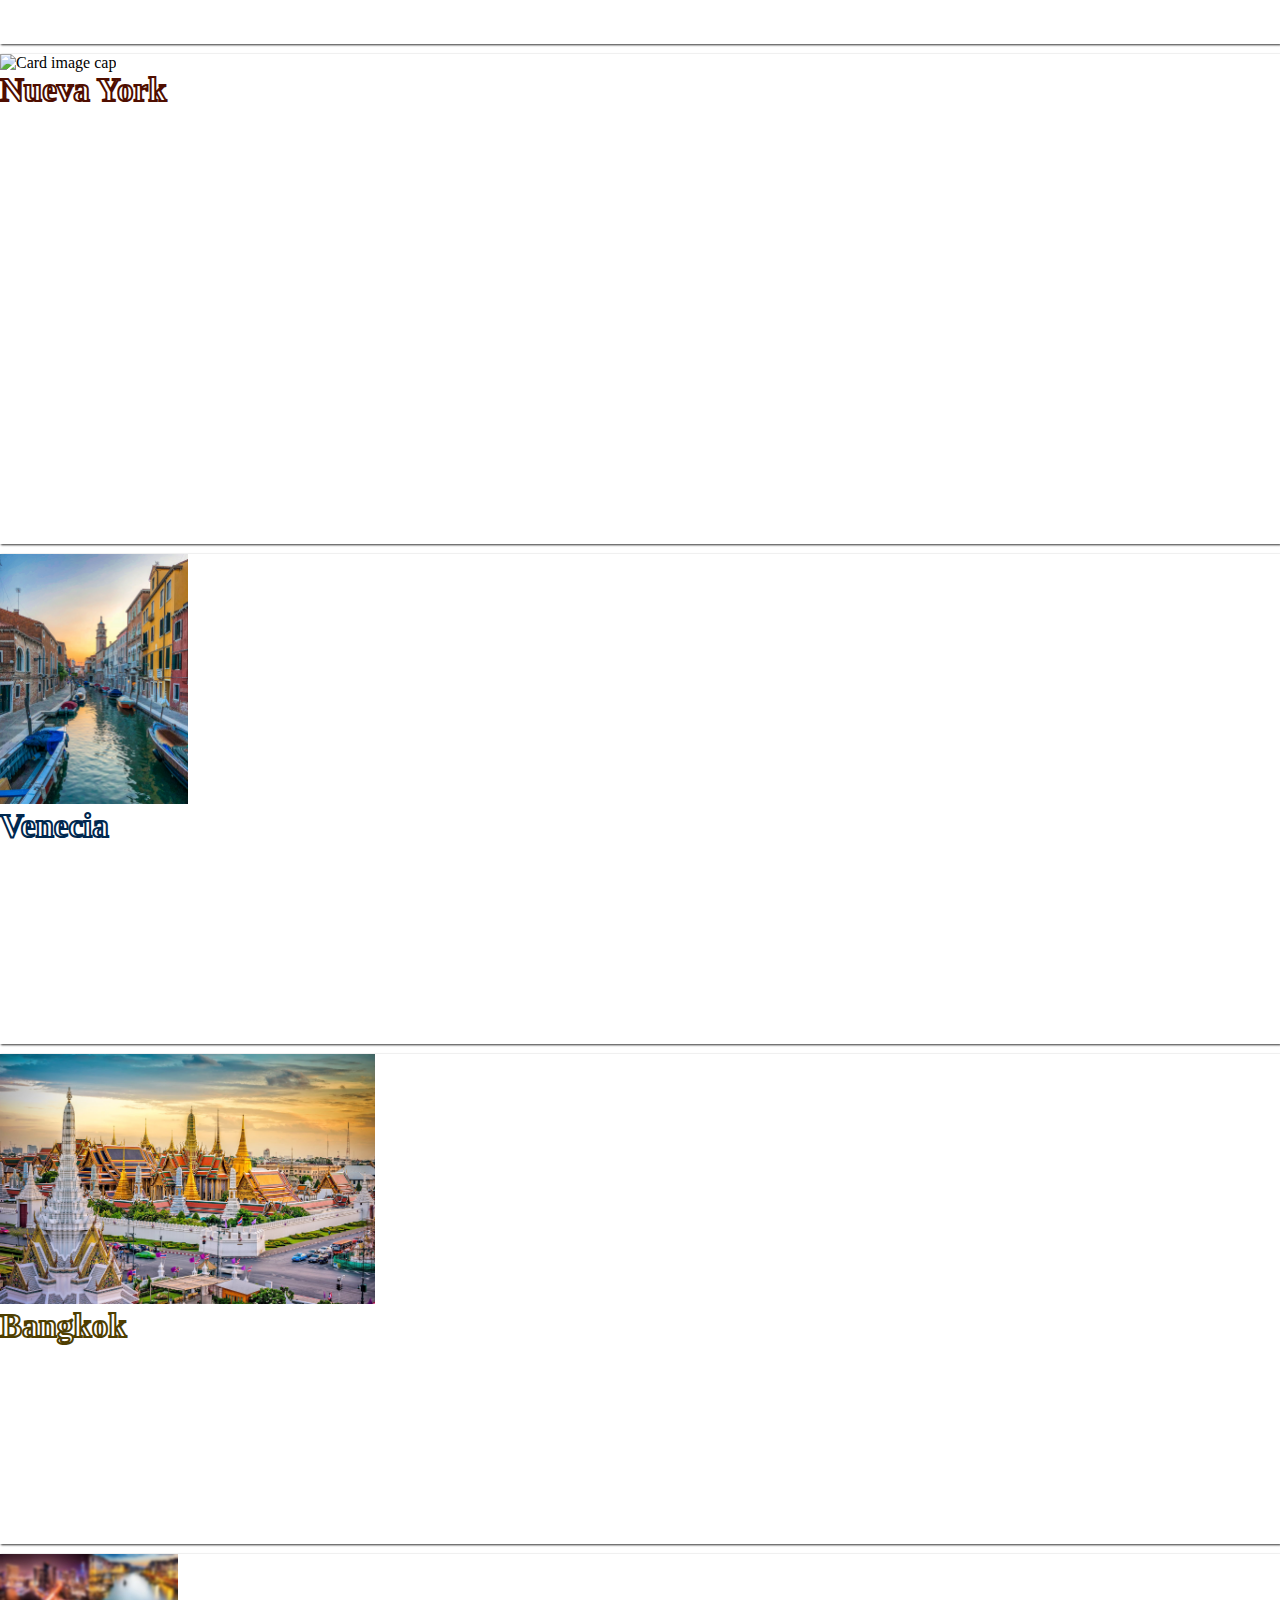
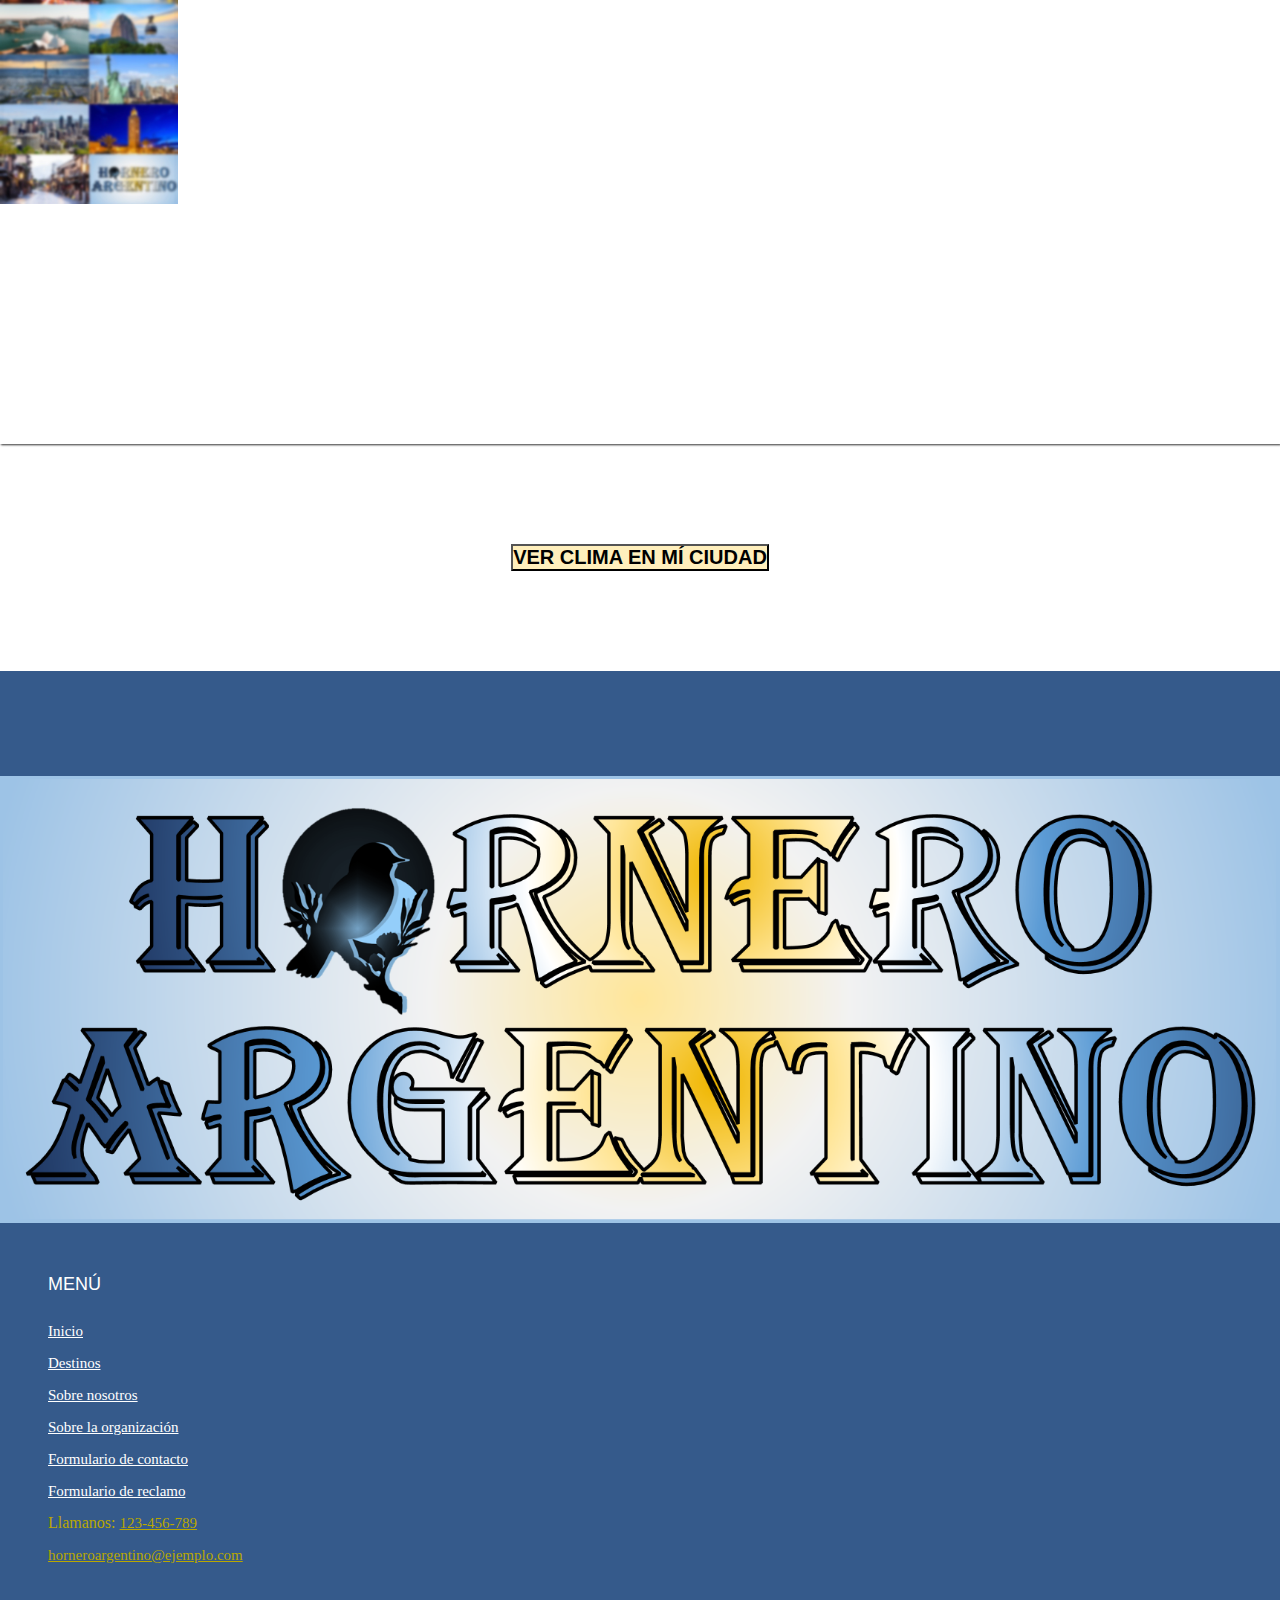
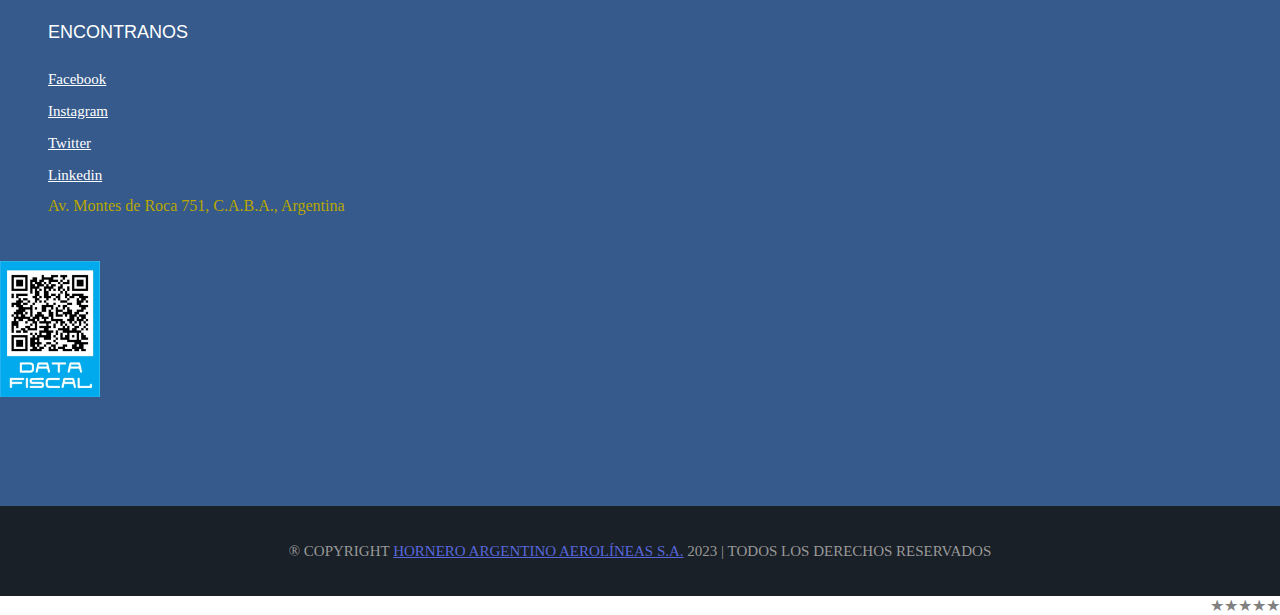
==== commit 15252007: "index" ====
--- a/index.html
+++ b/index.html
@@ -82,10 +82,10 @@
                     aria-label="Toggle navigation">
                     <span class="navbar-toggler-icon"></span>
                 </button>
-                <div class="collapse navbar-collapse text-black" id="navbarNavDropdown">
+                <div class="collapse navbar-collapse" id="navbarNavDropdown">
                     <ul class="navbar-nav navbarrr">
                         <li class="nav-item border-end border-dark">
-                            <a class="nav-link active" aria-current="page" href="#">Inicio</a>
+                            <a class="nav-link" aria-current="page" href="./index.html">Inicio</a>
                         </li>
                         <li class="nav-item border-end border-dark">
                             <a class="nav-link" href="./destinos.html">Destinos</a>
@@ -143,9 +143,9 @@
 
                             <div class="carousel-caption d-flex flex-column align-items-start justify-content-end">
                                 <div class="p-3">
-                                    <a href="./destinos.html" class="btn btn-primary py-md-3 px-md-5 me-3 rounded-pill"><u>Ver
+                                    <a href="./destinos.html" class="btn btn-warning py-md-3 px-md-5 me-3 rounded-pill"><u>Ver
                                       Destinos</u></a>
-                                    <a href="./formulariocontacto.html" class="btn btn-primary py-md-3 px-md-5 rounded-pill"><u>Contactarse</u></a>
+                                    <a href="./formulariocontacto.html" class="btn btn-warning py-md-3 px-md-5 rounded-pill"><u>Contactarse</u></a>
                                 </div>
                             </div>
                         </div>
@@ -166,12 +166,12 @@
     <main>
 
         <section id="organizacion">
-            <div class="container-fluid" >
+            <div class="container-fluid container-organizacion" >
               <h2 class="background-h2"><strong>HORNERO ARGENTINO</strong>, AEROLÍNEA PREMIUM DE ARGENTINA
                 AL MUNDO</h2>
-                <div class="row text-start roww my-5 text-center">
+                <div class="row text-start roww my-5 text-center align-items-center">
                   
-                    <div class="col-12 col-xl-8 order-first ">
+                    <div class="col-12 col-xl-6 order-first texto-orga">
                          <p class="p-text">Hornero Argentino Aerolíneas nació en 1930, en la Ciudad Autónoma de Buenos Aires, 
                           como una pequeña compañía de transporte aéreo de correos. El primer vuelo fue pilotado por Santiago Sánchez, 
                           partió con su avioneta desde el corazón de C.A.B.A. con destino a Rosario, Santa Fe. 
@@ -180,7 +180,7 @@
 
 <!-- DIV QUE CONTIENE A LAS IMAGENES Y TEXTOS DE AVIONES QUE CAMBIAN CON EL TIEMPO -->
 
-<div class="col-12 col-xl-4 col-md-8 col-sm-9 order-last text-center mx-auto" id="divAviones">
+<div class="col-12 col-xl-5 col-md-8 col-sm-9 order-last text-center mx-auto" id="divAviones">
   
   <img id="imgAvion" src="./assets/AVIONES/avion1930.jpeg" alt="Evolución aviones"> <p id="textoAvion">Primer modelo de avión de la compañía, 
     utilizado hasta la década de los ‘60.</p>
@@ -241,7 +241,7 @@
         <div class="col-md-3">
           <div class="stat-items">
             <i class="fas fa-check-circle"></i>
-            <h2><strong><span class="counter text-center">550.000</span><span>+</span></strong></h2>
+            <h2><strong><span class="counter text-center">55.000</span><span>+</span></strong></h2>
             <p><strong>Vuelos Realizados</strong></p>
           </div>
         </div>
@@ -276,7 +276,7 @@
 
 <section id="destinos">
 <div class="container text-center">
-    <h2 class="h2"><strong>NUESTROS DESTINOS</strong>, LOS MÁS VISITADIOS</h2>
+    <h2 class="h2"><strong>NUESTROS DESTINOS</strong>, LOS MÁS VISITADOS</h2>
 	<div class="row">
 		<div class="container-fluid justify-content-center contenedor-destinos">
 	<div class="row">
@@ -358,12 +358,12 @@
     </main>
 
 
-    <footer class="footer-area footer--light">
-        <div class="footer-big">
+    <footer class="footer-area footer--light ">
+        <div class="footer-big ">
           <!-- start .container -->
-          <div class="container">
+          <div class="container ">
             <div class="row">
-              <div class="col-md-3 col-12">
+              <div class="col-md-3 col-12 ">
                 <div class="footer-widget">
                   <div class="widget-about">
                     <img src="./assets/logo completo con fondo color.png" alt="" class="img-fluid">
@@ -530,9 +530,21 @@
 
 
 <!-- estrellas -->
-<body>
- 
-
+<form>
+  <p class="clasificacion">
+    <input id="radio1" type="radio" name="estrellas" value="5"><!--
+    --><label for="radio1">★</label><!--
+    --><input id="radio2" type="radio" name="estrellas" value="4"><!--
+    --><label for="radio2">★</label><!--
+    --><input id="radio3" type="radio" name="estrellas" value="3"><!--
+    --><label for="radio3">★</label><!--
+    --><input id="radio4" type="radio" name="estrellas" value="2"><!--
+    --><label for="radio4">★</label><!--
+    --><input id="radio5" type="radio" name="estrellas" value="1"><!--
+    --><label for="radio5">★</label>
+  </p>
+</form> 
+  
 
 </body>
 
--- a/CSS/style.css
+++ b/CSS/style.css
@@ -87,6 +87,15 @@
 }
 
 /* Organizacion  */
+
+
+.texto-orga {
+  text-align: right;
+}
+
+.container-organizacion {
+  padding: 0 10%;
+}
 
 .background-h2 {
   font-size: 50px;
@@ -103,6 +112,7 @@
     #00275c 100%
   );
   color: white;
+  margin-bottom: 60px;
 }
 
 
@@ -237,7 +247,7 @@
       left: 0;
       bottom: 0;
       background: var(--dark);
-      border-radius: 2px;
+      border-radius: 3px;
     }
     
     .section-title.text-center::before {
@@ -253,10 +263,10 @@
     .section-title::after {
       position: absolute;
       content: "";
-      width: 5%;
+      width: 15%;
       height: 7px;
       bottom: 0px;
-      background: rgb(6, 21, 233);
+      background: #B9A700;
       -webkit-animation: section-title-run 5s infinite linear;
       animation: section-title-run 5s infinite linear;
     }
@@ -334,8 +344,60 @@
       margin-left: 0px;
       padding-bottom: 20px;
      font-family:"roboto" serif ;
+     text-align: left;
   }
  
+
+
+      /* Counter */  
+
+      .stat {
+        background: url(../assets/imagennubes.jpeg);
+        background-repeat: no-repeat;
+        padding-top: 50px;
+           padding-bottom: 50px;
+              background-attachment: fixed;
+              background-size: cover;
+               margin-top: 0.1rem;
+              }
+                     .stat i {
+                       font-size: 50px;
+                       color: #000000;
+                       
+                     }
+                     
+                     .stat-items h2 {
+                       font-size: 42px;
+                       color: #000000;
+                     }
+                     .stat p {
+                       font-weight: 600;
+                       font-size: 23px;
+                       letter-spacing: 1px;
+                       color: #000000;
+                     }
+                     
+                     .stat i:hover {
+                       color: #B9A700;
+                     }
+      
+                     #stats {
+                      margin-top: 100px;
+                      margin-bottom: 100px;
+                     }
+      
+                     @media screen and (max-width: 1200px) {
+                      #aboutus {
+                        margin-bottom: 870px;
+                      }
+                    }
+                    
+
+
+
+
+
+
 
 
 /* CARDS DESTINOS */
@@ -575,7 +637,7 @@
         display: block;
         margin: 0 auto;
         margin-top: 100px;
-        background-color: #A1C5E7;
+        background-color: #FFEFBC;
         color: #000;
         font-family: sans-serif;
         font-size: 20px;
@@ -606,47 +668,45 @@
 
 
 
-      /* Counter */  
-
-.stat {
-  background: url(../assets/imagennubes.png);
-  background-repeat: no-repeat;
-  padding-top: 50px;
-     padding-bottom: 50px;
-        background-attachment: fixed;
-        background-size: cover;
-         margin-top: 0.1rem;
-        }
-               .stat i {
-                 font-size: 50px;
-                 color: #000000;
-                 
-               }
-               
-               .stat-items h2 {
-                 font-size: 42px;
-                 color: #000000;
-               }
-               .stat p {
-                 font-weight: 600;
-                 font-size: 23px;
-                 letter-spacing: 1px;
-                 color: #000000;
-               }
-               
-               .stat i:hover {
-                 color: #B9A700;
-               }
-
-               #stats {
-                margin-top: 100px;
-                margin-bottom: 100px;
-               }
-
-               @media screen and (max-width: 1200px) {
-                #aboutus {
-                  margin-bottom: 700px;
-                }
-              }
-
-              +      #form {
+        width: 250px;
+        margin: 0 auto;
+        height: 50px;
+      }
+      
+      #form p {
+        text-align: center;
+      }
+      
+      #form label {
+        font-size: 20px;
+      }
+      
+      input[type="radio"] {
+        display: none;
+      }
+      
+      label {
+        color: grey;
+      }
+      
+      .clasificacion {
+        direction: rtl;
+        unicode-bidi: bidi-override;
+      }
+      
+      label:hover,
+      label:hover ~ label {
+        color: orange;
+      }
+      
+      input[type="radio"]:checked ~ label {
+        color: orange;
+      }
+
+
+
+
+
+
+
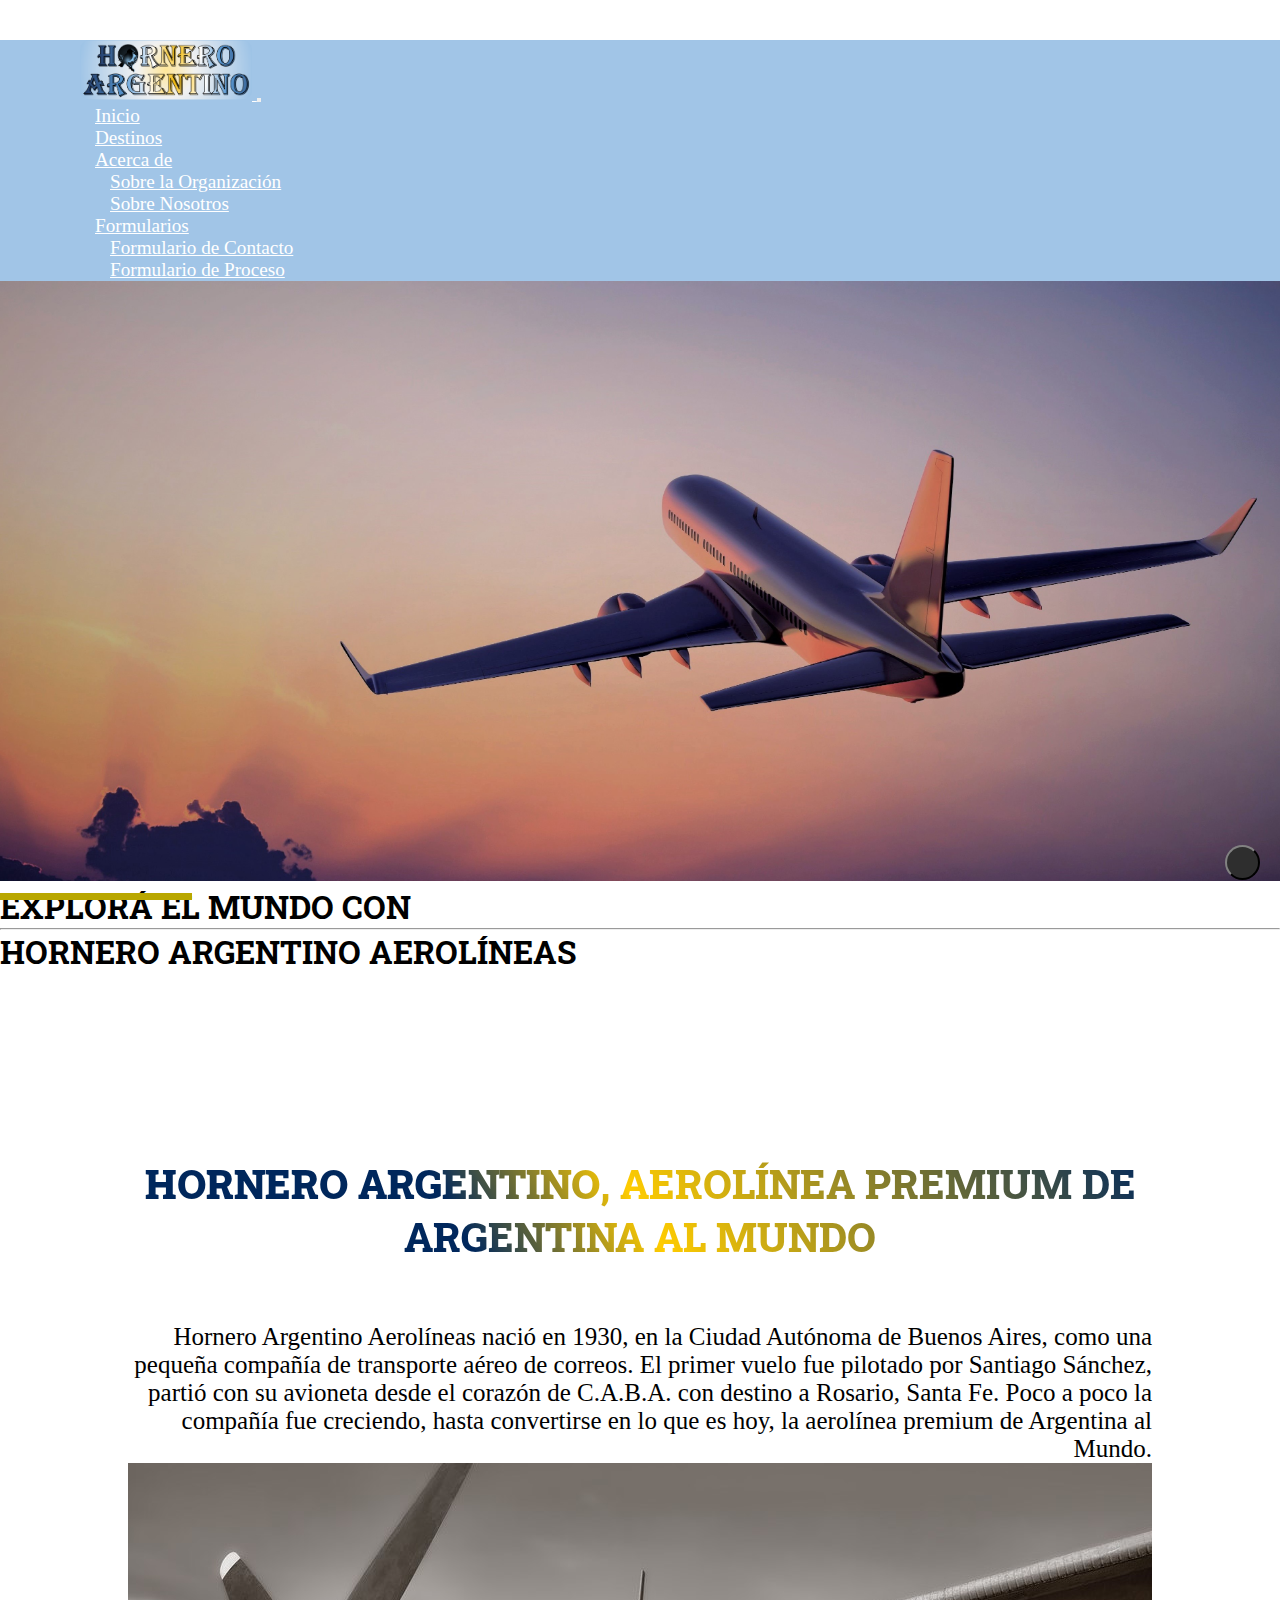
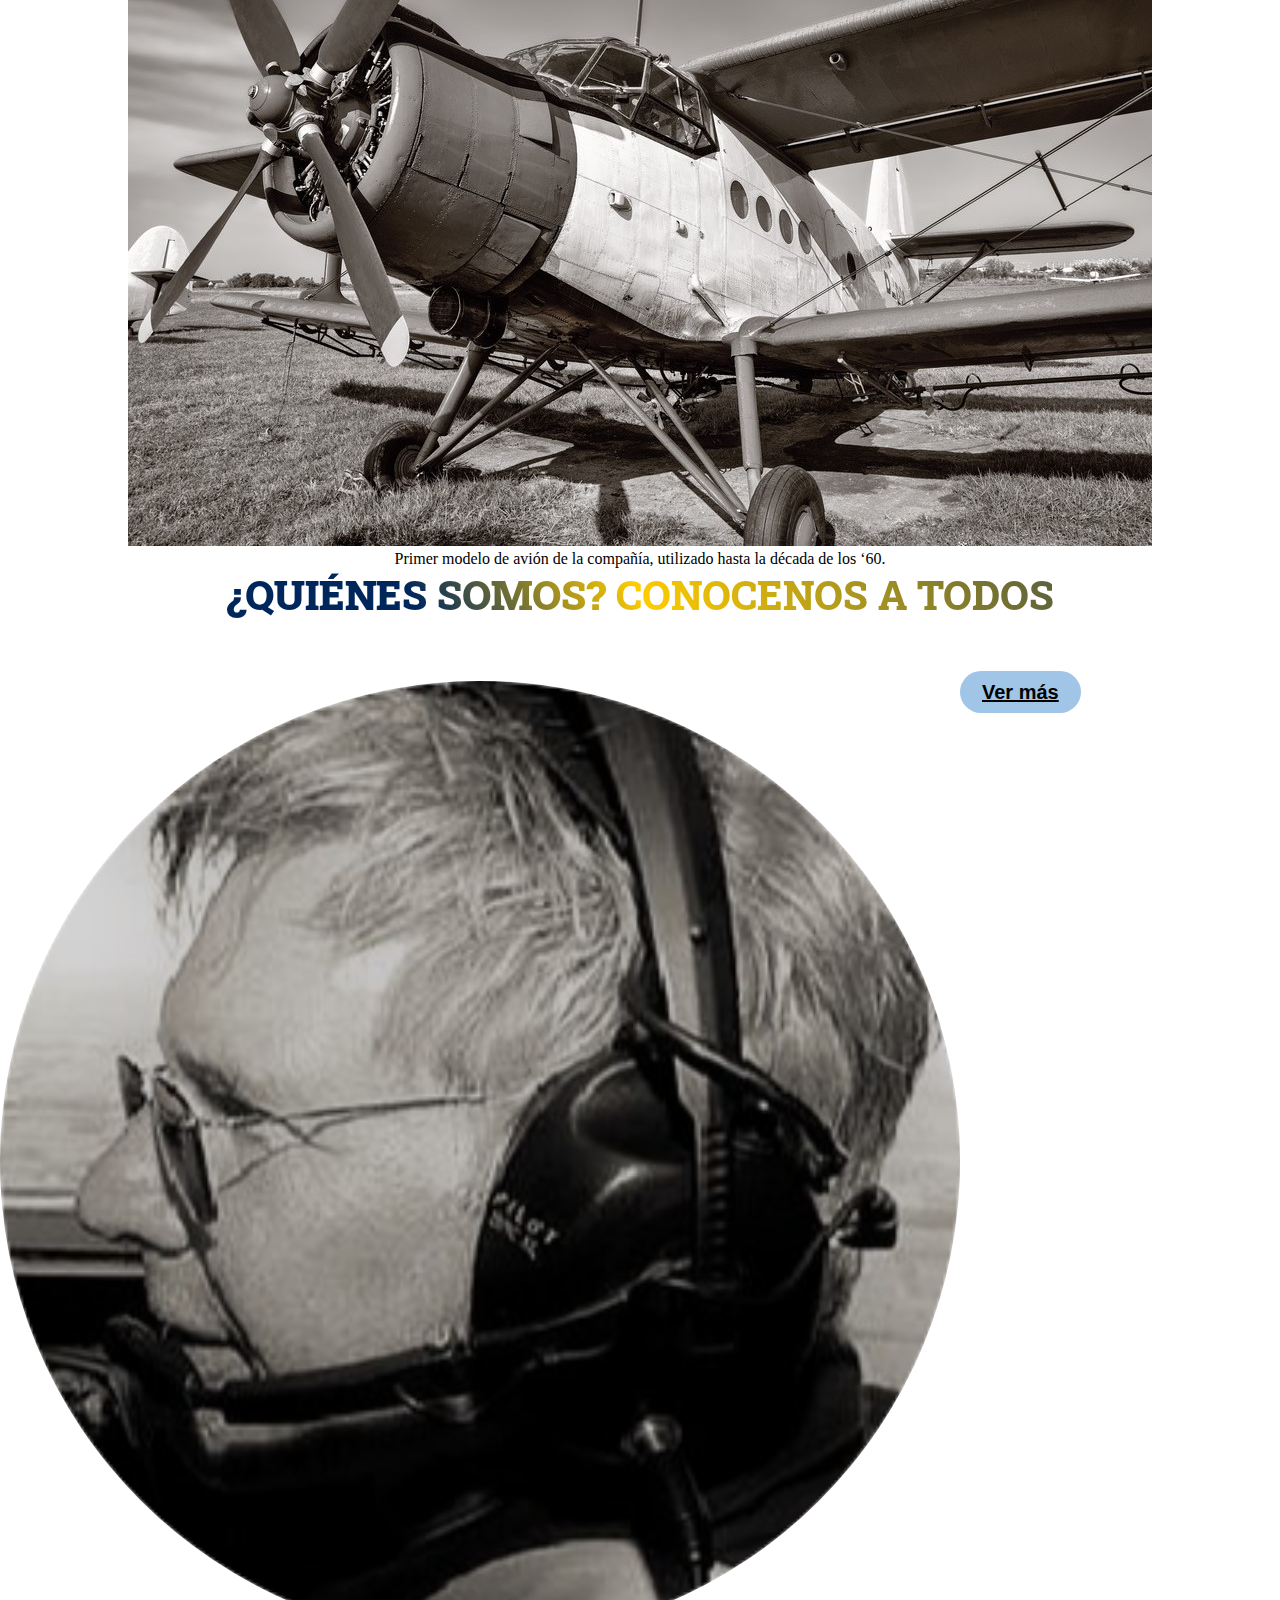
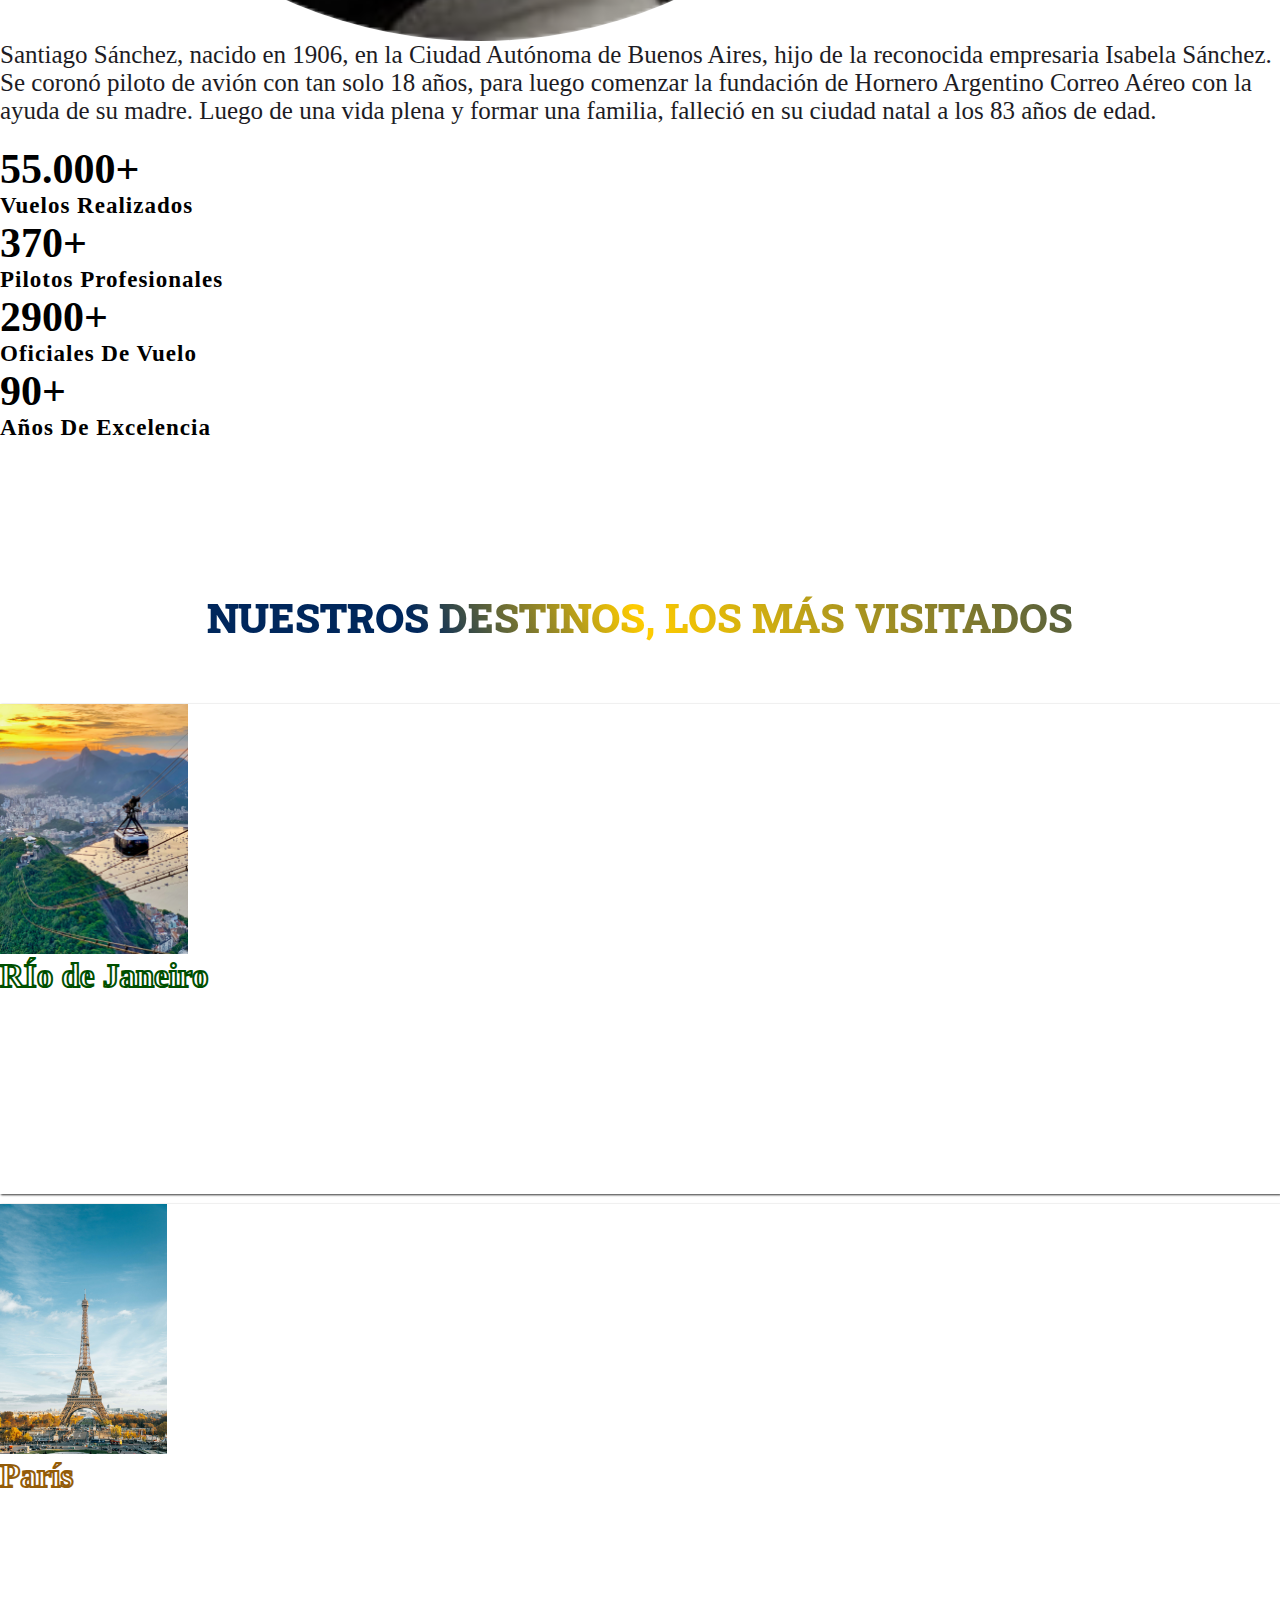
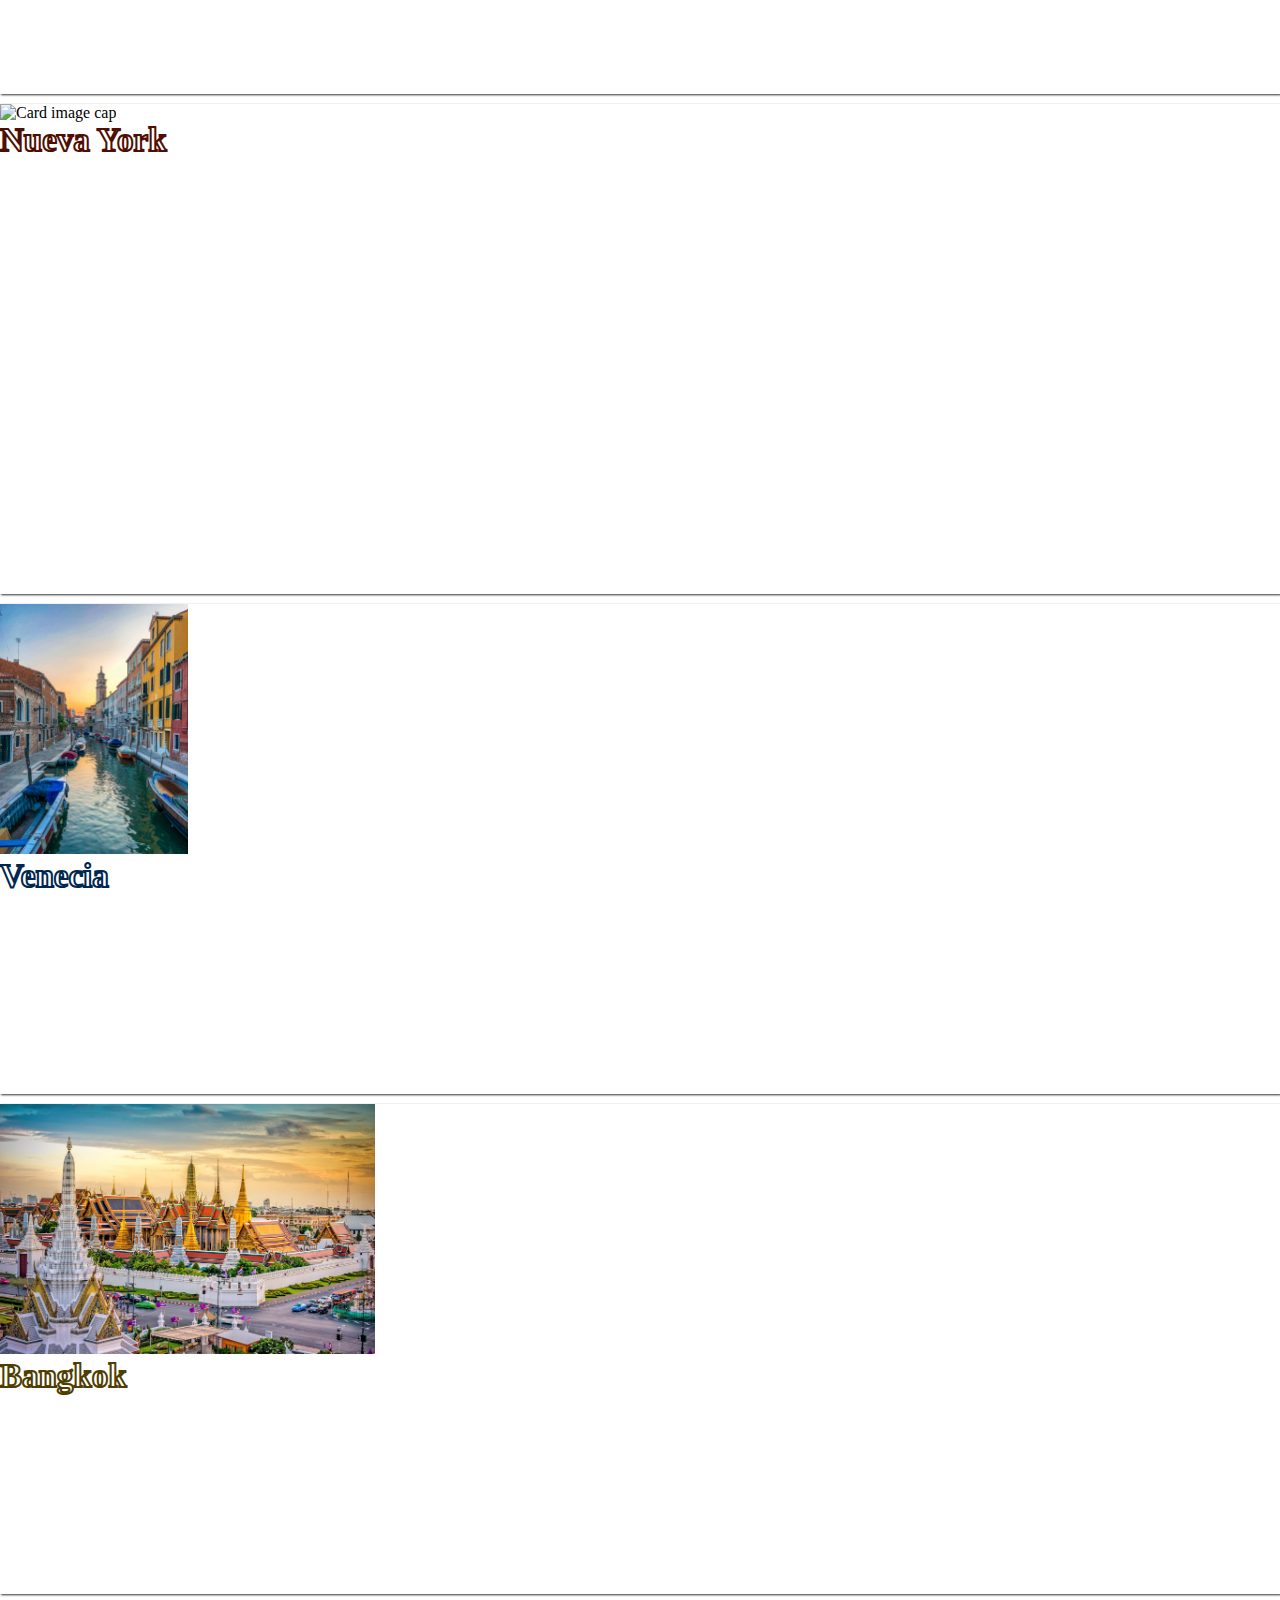
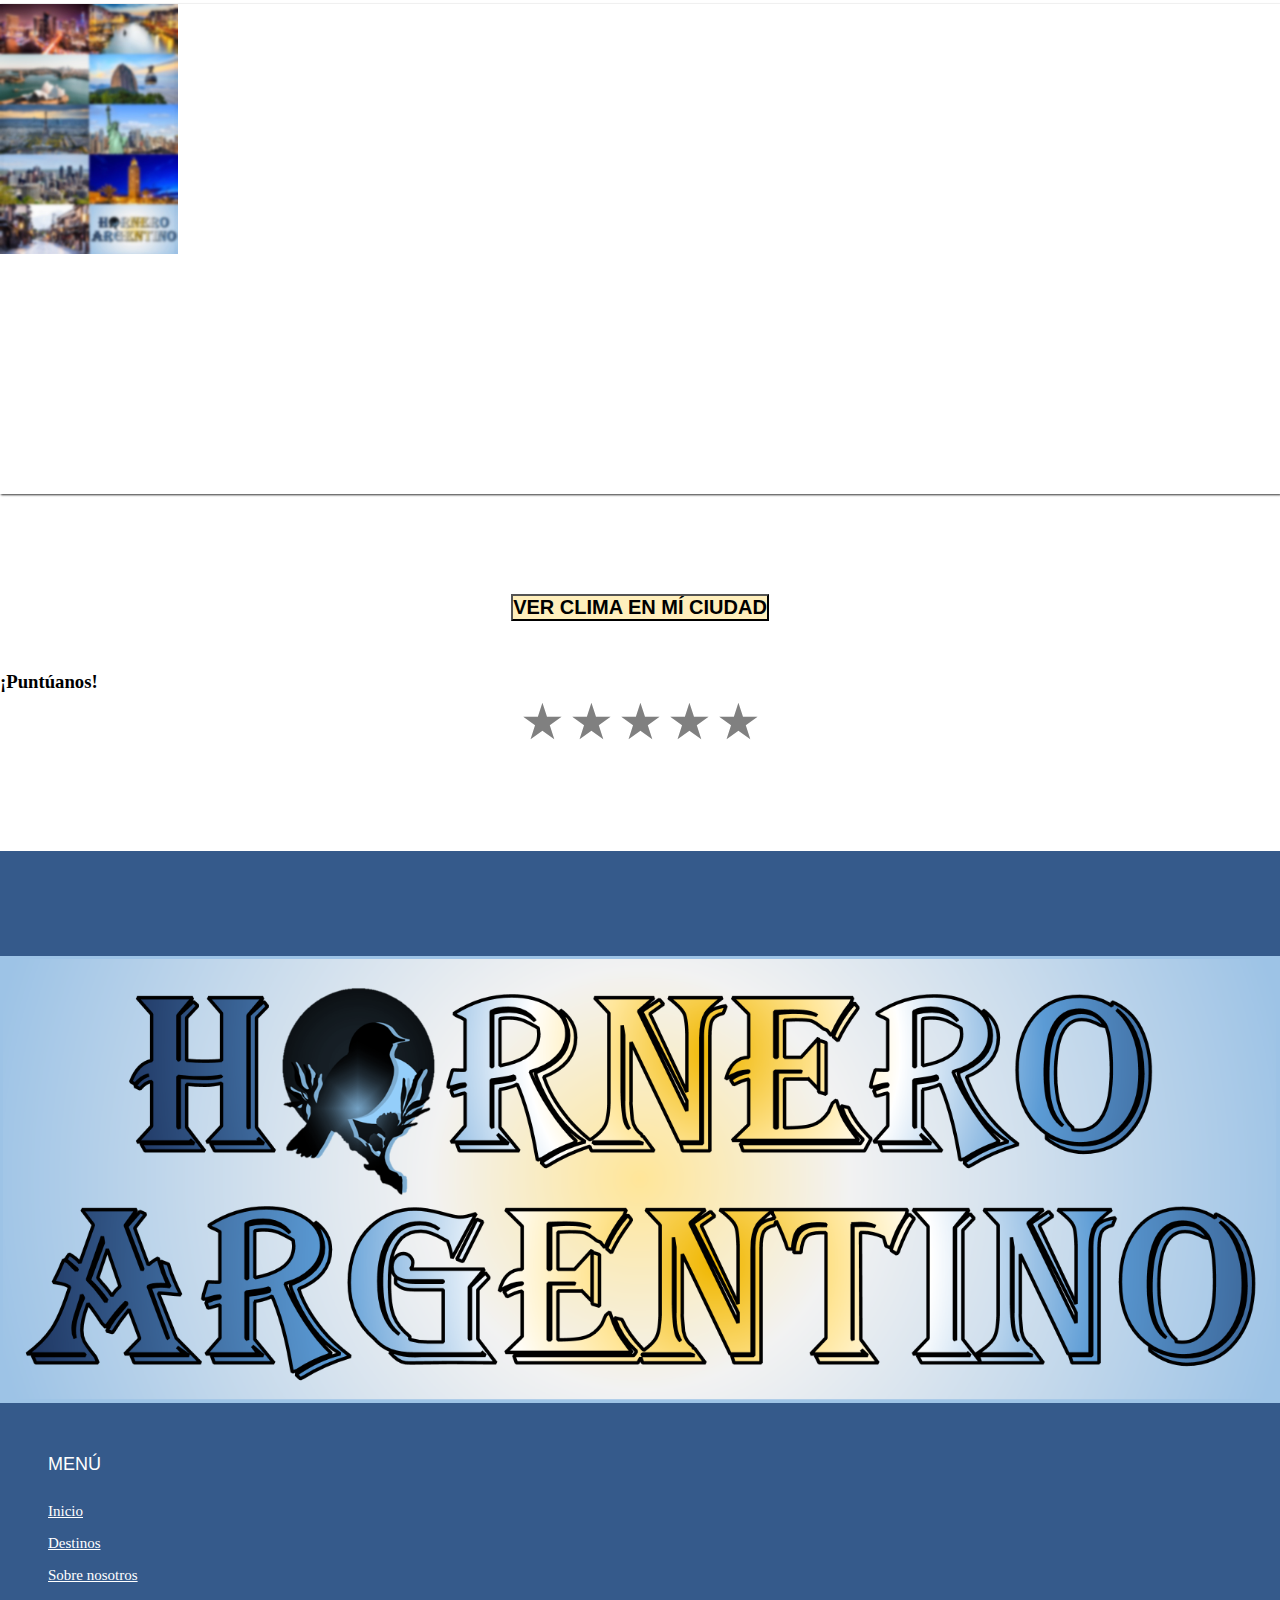
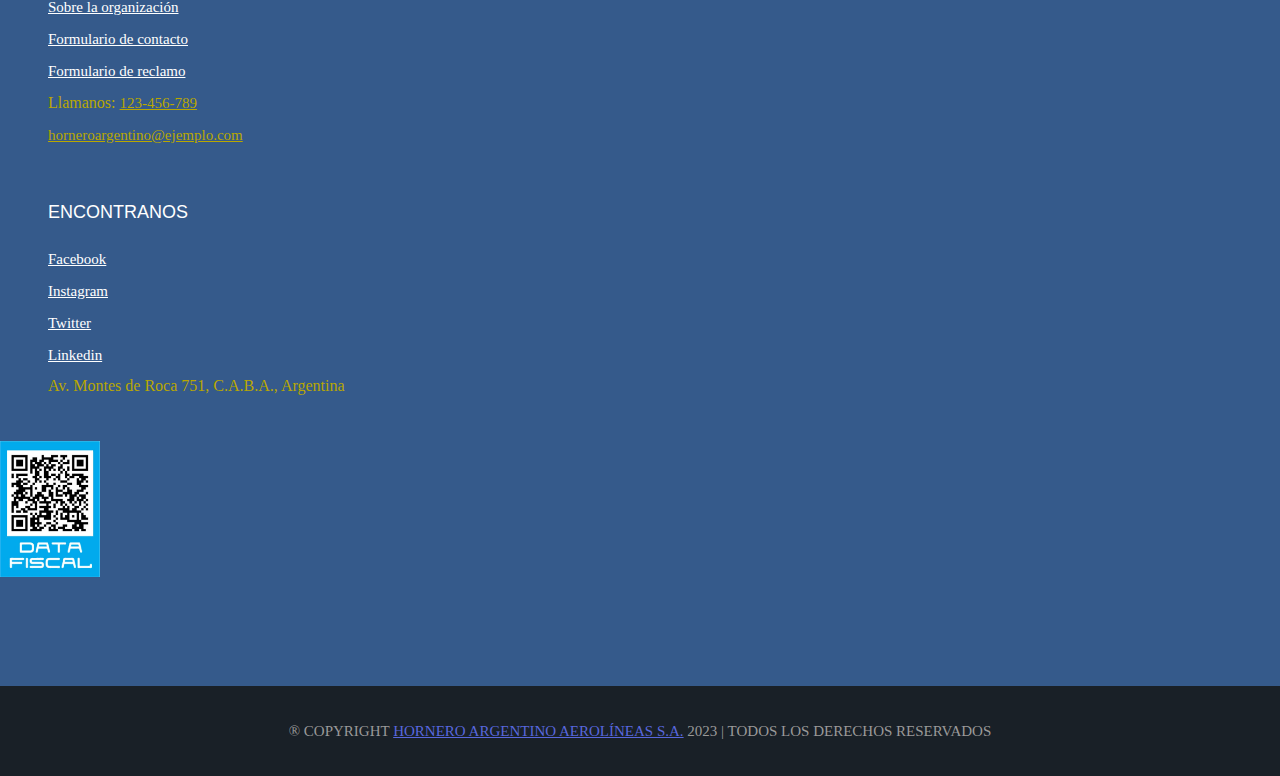
==== commit 79d61041: "cambios" ====
--- a/index.html
+++ b/index.html
@@ -276,7 +276,7 @@
 
 <section id="destinos">
 <div class="container text-center">
-    <h2 class="h2"><strong>NUESTROS DESTINOS</strong>, LOS MÁS VISITADOS</h2>
+    <h2 class=" background-h2"><strong>NUESTROS DESTINOS</strong>, LOS MÁS VISITADOS</h2>
 	<div class="row">
 		<div class="container-fluid justify-content-center contenedor-destinos">
 	<div class="row">
@@ -355,7 +355,42 @@
 
 
 
+<!-- estrellas -->
+<section id="puntuanos">
+  <h3 class="text-center">¡Puntúanos!</h3>
+  <form style="text-align:center;">
+    <p class="clasificacion">
+      <input id="radio1" type="radio" name="estrellas" value="5">
+      <label for="radio1" onmouseover="mostrarAlerta(event)" onclick="mostrarAlerta(event)">★</label>
+      <input id="radio2" type="radio" name="estrellas" value="4">
+      <label for="radio2" onmouseover="mostrarAlerta(event)" onclick="mostrarAlerta(event)">★</label>
+      <input id="radio3" type="radio" name="estrellas" value="3">
+      <label for="radio3" onmouseover="mostrarAlerta(event)" onclick="mostrarAlerta(event)">★</label>
+      <input id="radio4" type="radio" name="estrellas" value="2">
+      <label for="radio4" onmouseover="mostrarAlerta(event)" onclick="mostrarAlerta(event)">★</label>
+      <input id="radio5" type="radio" name="estrellas" value="1">
+      <label for="radio5" onmouseover="mostrarAlerta(event)" onclick="mostrarAlerta(event)">★</label>
+    </p>
+  </form>
+</section>
+
+
+
+
+
+
     </main>
+
+
+
+
+
+
+
+
+
+
+
 
 
     <footer class="footer-area footer--light ">
@@ -529,21 +564,7 @@
 <script src='https://cdnjs.cloudflare.com/ajax/libs/Counter-Up/1.0.0/jquery.counterup.min.js'></script><script  src="./js/script.js"></script>
 
 
-<!-- estrellas -->
-<form>
-  <p class="clasificacion">
-    <input id="radio1" type="radio" name="estrellas" value="5"><!--
-    --><label for="radio1">★</label><!--
-    --><input id="radio2" type="radio" name="estrellas" value="4"><!--
-    --><label for="radio2">★</label><!--
-    --><input id="radio3" type="radio" name="estrellas" value="3"><!--
-    --><label for="radio3">★</label><!--
-    --><input id="radio4" type="radio" name="estrellas" value="2"><!--
-    --><label for="radio4">★</label><!--
-    --><input id="radio5" type="radio" name="estrellas" value="1"><!--
-    --><label for="radio5">★</label>
-  </p>
-</form> 
+
   
 
 </body>
--- a/CSS/style.css
+++ b/CSS/style.css
@@ -97,23 +97,36 @@
   padding: 0 10%;
 }
 
-.background-h2 {
-  font-size: 50px;
-  font-weight: 900;
-  position: relative;
-  justify-content: center;
-  text-align: center;
-  flex-direction: column;
-  font-family: "Roboto Slab", serif;
+
+
+
+
+.background-h2{
   background-image: linear-gradient(
-    45deg,
-    #00275c 50%,
-    #ffcc00 100%,
+    60deg,
+    #00275c 32.5%,
+    #ffcc00 50%,
     #00275c 100%
   );
-  color: white;
+  text-align: center;
+  background-clip: text;
+  -webkit-background-clip: text;
+  color: transparent;
+  font-size: 40px;
+  font-weight: 800;
+  font-family: "Roboto Slab", serif;
   margin-bottom: 60px;
 }
+
+
+
+
+
+
+
+
+
+
 
 
 #organizacion {
@@ -171,15 +184,7 @@
 .btn-primary:hover{
   background-color: #00275C;
 }
-.background-h2{
-  background-image: linear-gradient(45deg, #065cd4, #fde619,  #065cd4 );
-  background-clip: text;
-  -webkit-background-clip: text;
-  color: transparent;
-  font-size: 40px;
-  font-weight: 800;
-  font-family: "Roboto Slab", serif;
-}
+
 
 /* HR DIVISOR */
 
@@ -304,7 +309,7 @@
 /* NOSOTROS */
 
 #aboutus {
-  margin-bottom: 500px;
+  margin-bottom: 450px;
 }
 
     .about_section{
@@ -346,6 +351,12 @@
      font-family:"roboto" serif ;
      text-align: left;
   }
+
+@media (max-width:413px) {
+  .lorem_text {
+    font-size: 22px;
+  }
+}
  
 
 
@@ -471,6 +482,55 @@
 }
 
 
+/* Estrellas */
+
+#puntuanos {
+  margin-top: 50px;
+}
+
+.clasificacion label {
+  font-size: 50px;
+}
+
+ #form {
+        width: 250px;
+        margin: 0 auto;
+        height: 50px;
+      }
+      
+      #form p {
+        text-align: center;
+      }
+      
+      #form label {
+        font-size: 20px;
+      }
+      
+      input[type="radio"] {
+        display: none;
+      }
+      
+      label {
+        color: grey;
+      }
+      
+      .clasificacion {
+        direction: rtl;
+        unicode-bidi: bidi-override;
+      }
+      
+      label:hover,
+      label:hover ~ label {
+        color: orange;
+      }
+      
+      input[type="radio"]:checked ~ label {
+        color: orange;
+      }
+
+
+
+
 /* FOOTER */
 
 @import url(https://fonts.googleapis.com/css?family=Rubik:300,400,500,700);
@@ -668,45 +728,10 @@
 
 
 
-      #form {
-        width: 250px;
-        margin: 0 auto;
-        height: 50px;
-      }
-      
-      #form p {
-        text-align: center;
-      }
-      
-      #form label {
-        font-size: 20px;
-      }
-      
-      input[type="radio"] {
-        display: none;
-      }
-      
-      label {
-        color: grey;
-      }
-      
-      .clasificacion {
-        direction: rtl;
-        unicode-bidi: bidi-override;
-      }
-      
-      label:hover,
-      label:hover ~ label {
-        color: orange;
-      }
-      
-      input[type="radio"]:checked ~ label {
-        color: orange;
-      }
-
-
-
-
-
-
-
+     
+
+
+
+
+
+
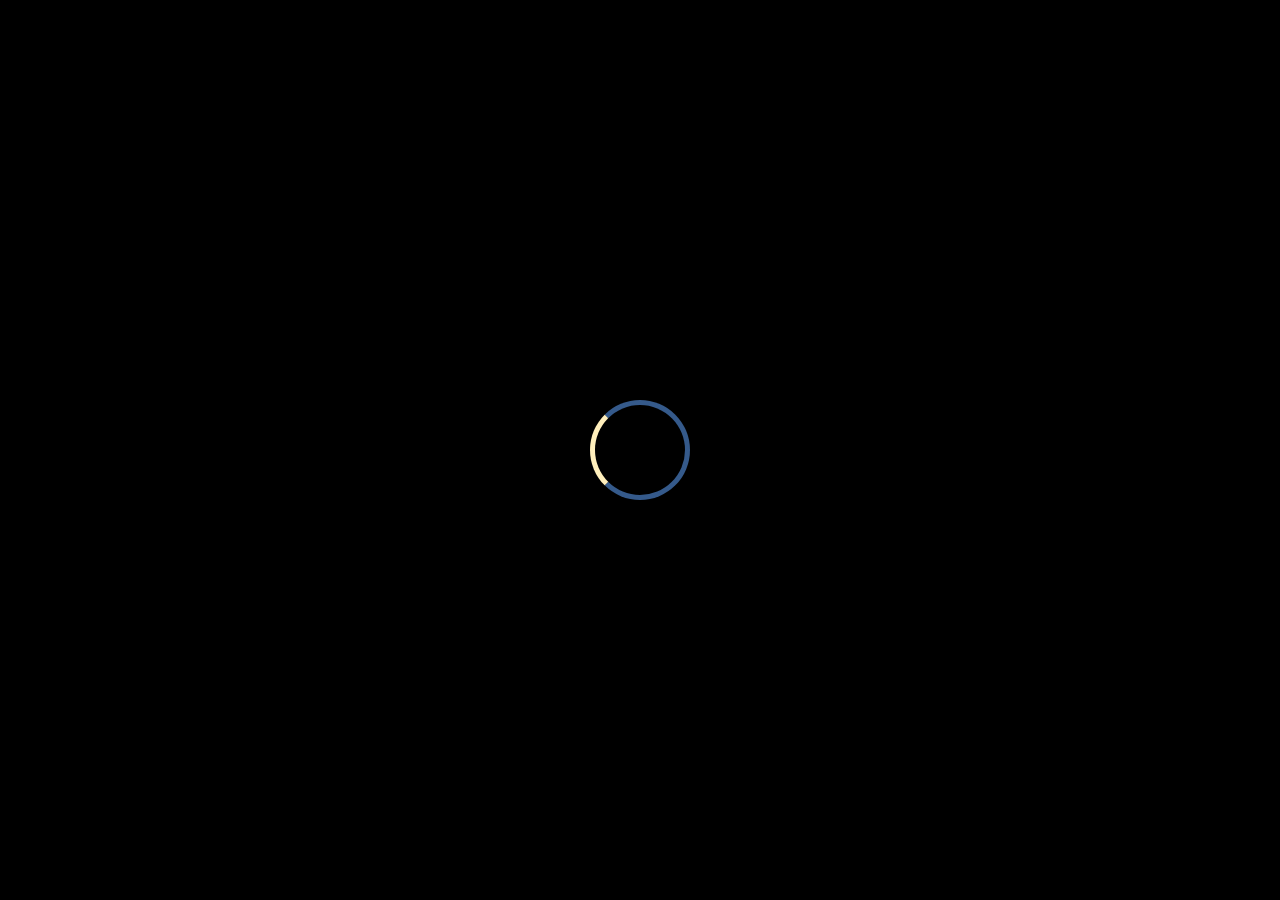
==== commit ca27abd1: "todo" ====
--- a/index.html
+++ b/index.html
@@ -28,6 +28,7 @@
 
     <!-- CSS -->
     <link rel="stylesheet" href="./CSS/style.css" />
+    <link rel="stylesheet" href="./CSS/loader.css">
 
 
     <!--   ROBOTO SLAB FONT EXTRA 900 -->
@@ -39,11 +40,18 @@
 
     <script src="https://kit.fontawesome.com/43a1bbf0a6.js" crossorigin="anonymous"></script>
 
-
+<!-- FAVICON -->
+<link rel="icon" href="./favicon-32x32.png" type="png">
 
 </head>
 
 <body>
+
+  <div id="root">
+    <div id="wrapper">
+      <div class="spinner"></div>
+    </div>
+    <div id="app">
 
     <!-- Topbar Start -->
     <div class="container-fluid bg-success fixed-top">
@@ -547,16 +555,16 @@
 
     <!--  CODIGO DE VENTANA EMERGENTE -->
 
-<!--        <div id="cookie-popup">
+       <div id="cookie-popup">
     <div id="cookie-container">
         <h2>Este sitio web utiliza cookies</h2>
         <p>Para brindarle la mejor experiencia, utilizamos cookies. Para continuar y visualizar nuestro sitio web, por favor acepte el uso de cookies.</p>
         <button id="accept-cookies">Aceptar</button>
     </div>
-</div> -->
+</div>
     <!-- FIN CODIGO DE VENTANA EMERGENTE -->
 
-    <script src="./js/main.js"></script>
+
 
 <!-- partial -->
 <script src='https://cdnjs.cloudflare.com/ajax/libs/jquery/2.2.4/jquery.min.js'></script>
@@ -566,7 +574,12 @@
 
 
   
-
+</div>
+</div>
+
+<script src="./js/main.js"></script>
+<script src="./js/loader.js"></script>
 </body>
 
+
 </html>--- a/CSS/style.css
+++ b/CSS/style.css
@@ -365,10 +365,11 @@
       .stat {
         background: url(../assets/imagennubes.jpeg);
         background-repeat: no-repeat;
+        background-size: cover;
         padding-top: 50px;
            padding-bottom: 50px;
               background-attachment: fixed;
-              background-size: cover;
+
                margin-top: 0.1rem;
               }
                      .stat i {
--- a/CSS/loader.css
+++ b/CSS/loader.css
@@ -0,0 +1,53 @@
+*,
+*::after,
+*::before {
+  box-sizing: border-box;
+  margin: 0;
+  padding: 0;
+}
+
+body {
+  padding: 0;
+  margin: 0;
+}
+
+#app {
+  width: 100%;
+  height: 100%;
+  display: none;
+}
+
+#wrapper {
+  position: absolute;
+  opacity: 1;
+  transition: opacity 0.1s ease;
+  width: 100%;
+  height: 100%;
+  background-color: black;
+}
+
+.spinner {
+  position: absolute;
+  top: calc(50% - 50px);
+  left: calc(50% - 50px);
+  border: 5px #355A8B solid;
+  width:  100px;
+  height: 100px;
+  border-radius: 100%;
+  border-left-color: #FFEFBC ;
+  animation: spin 1s linear infinite;
+}
+
+@keyframes spin {
+  0% {
+    transform: rotate(0deg);
+  }
+  100% {
+    transform: rotate(360deg);
+  }
+}
+
+
+
+
+
